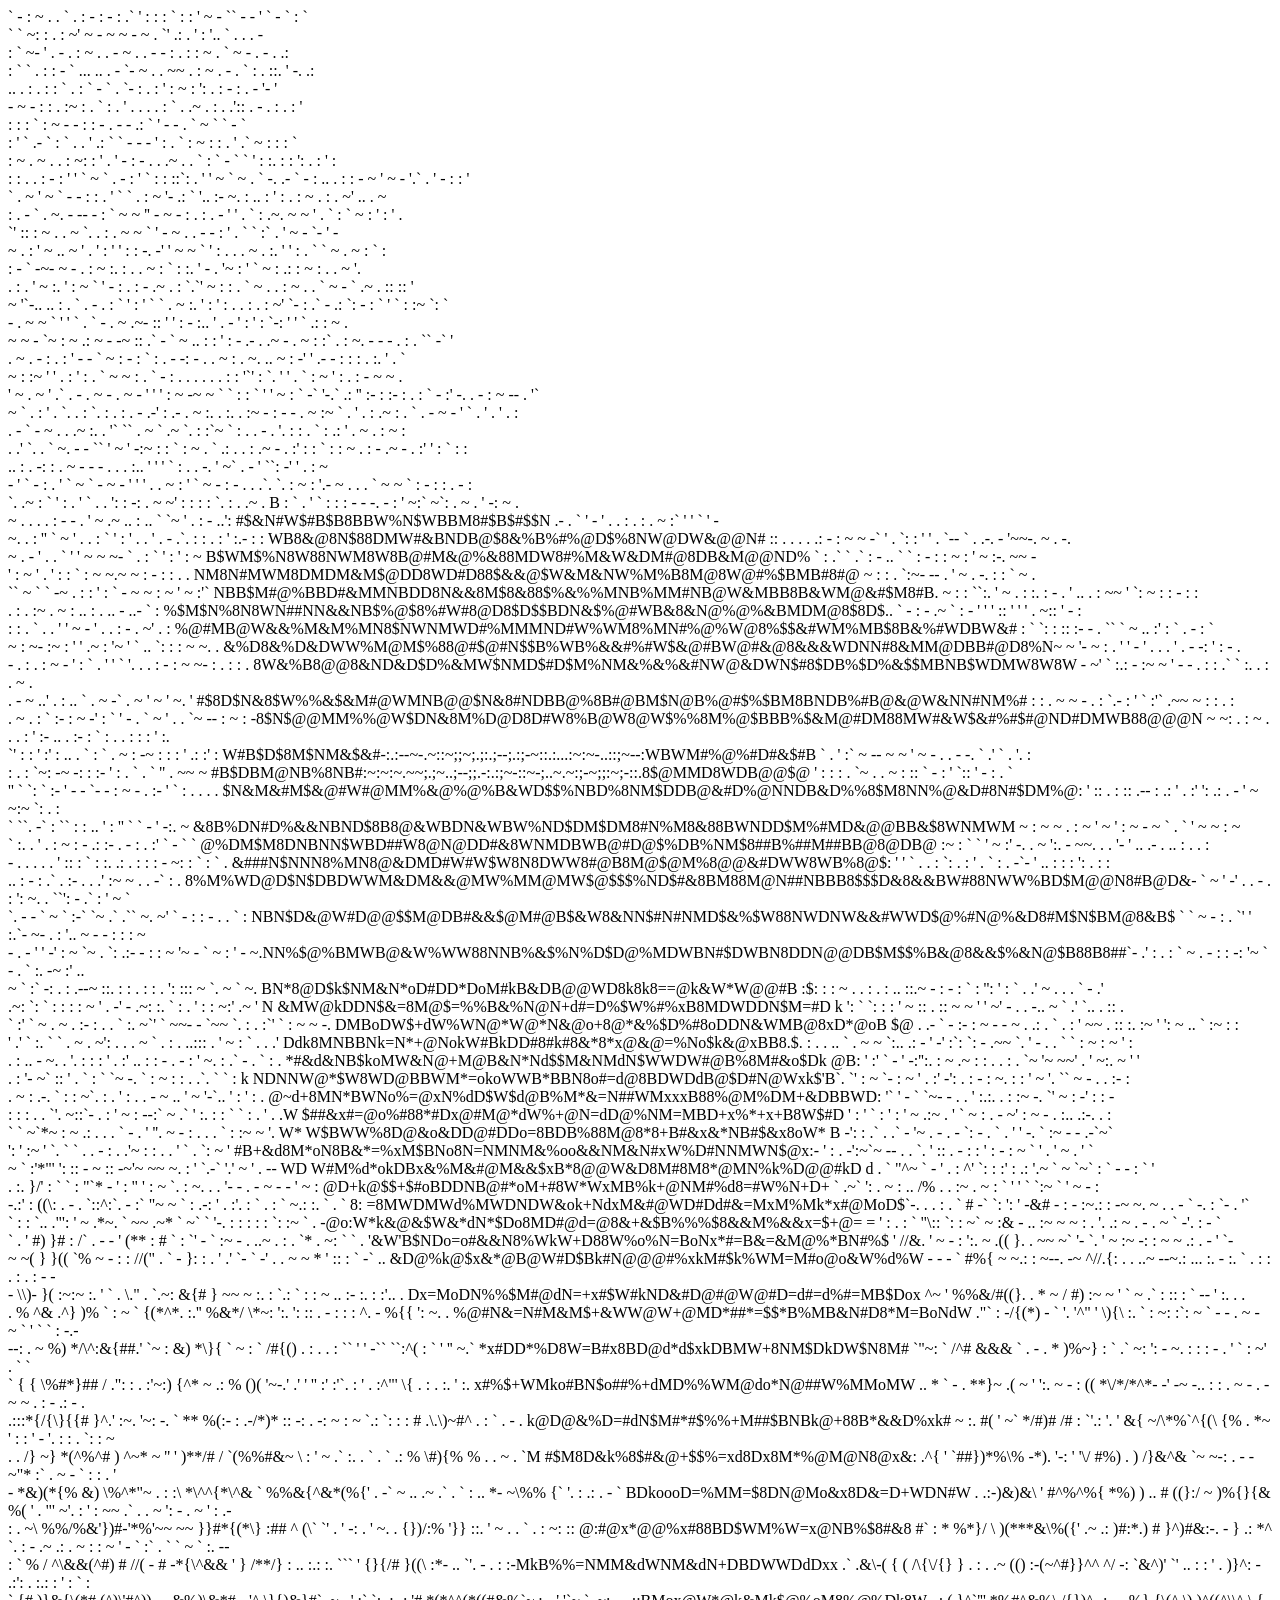
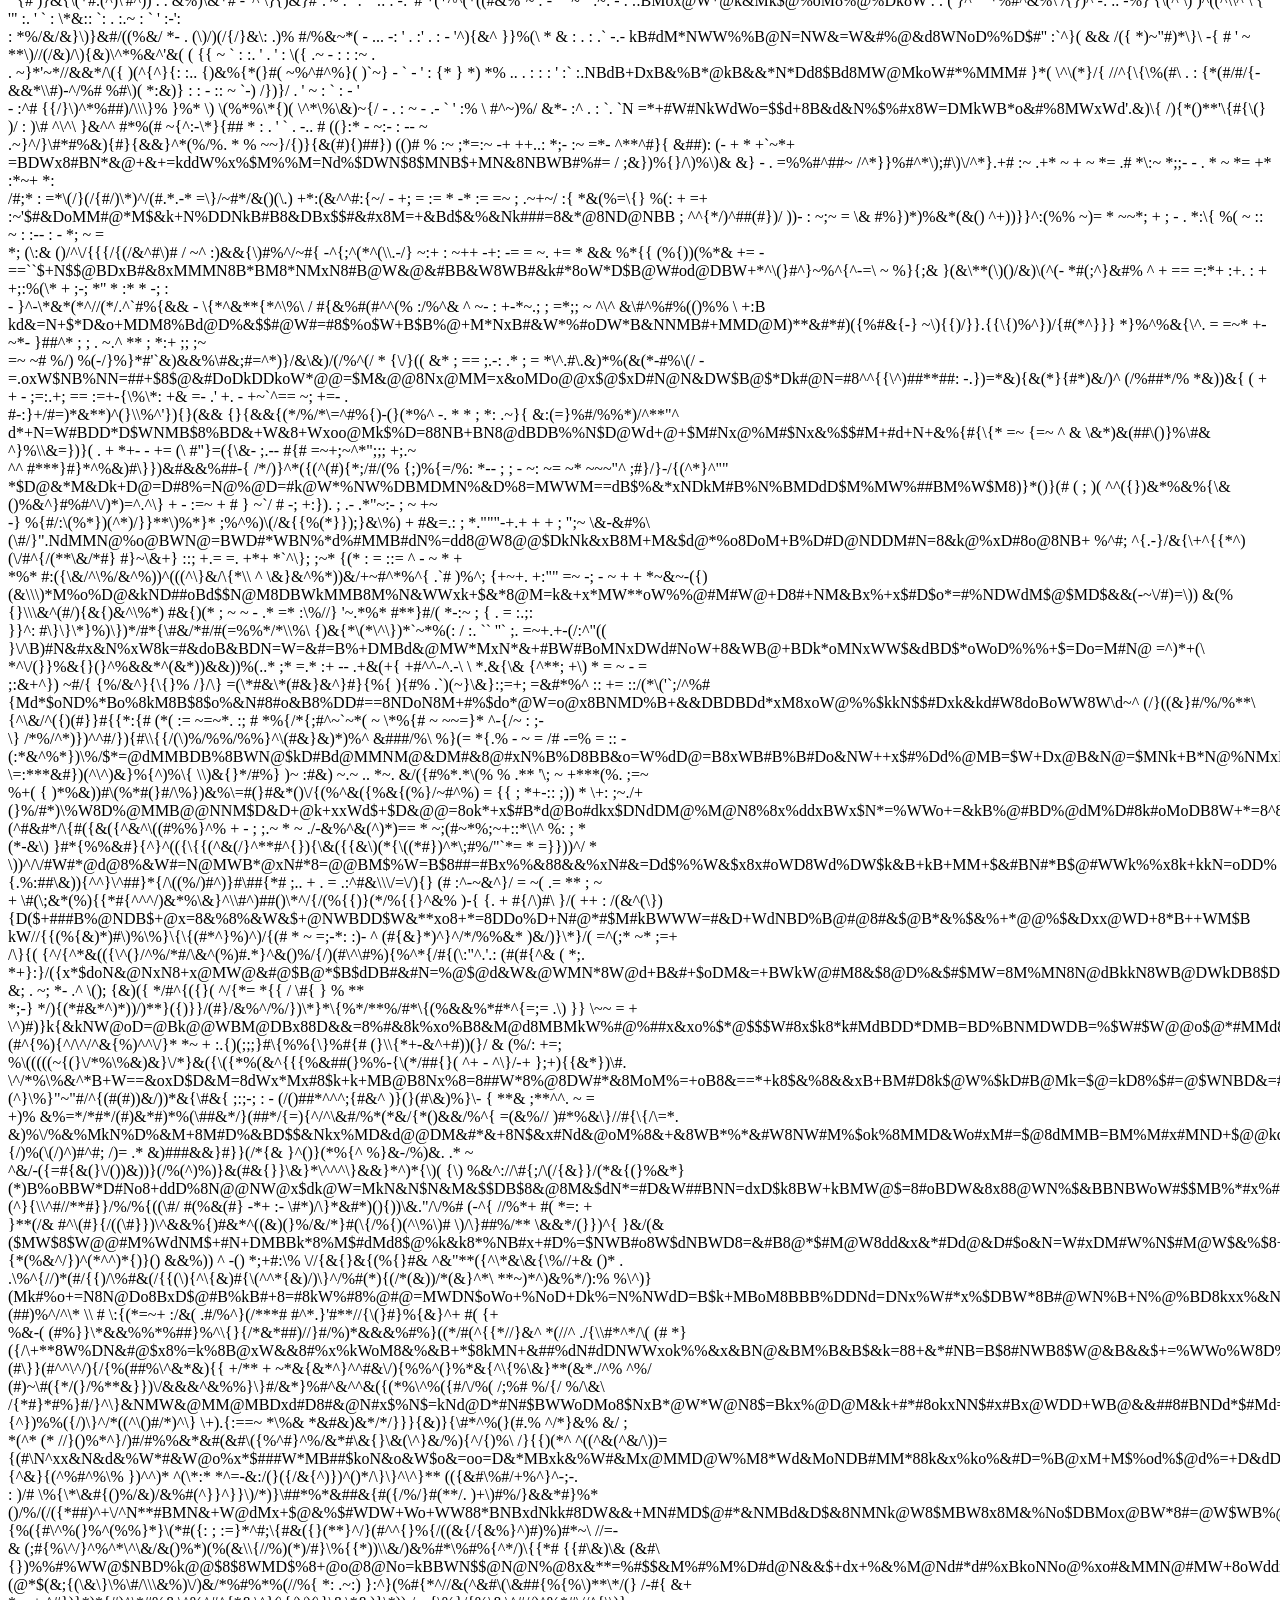
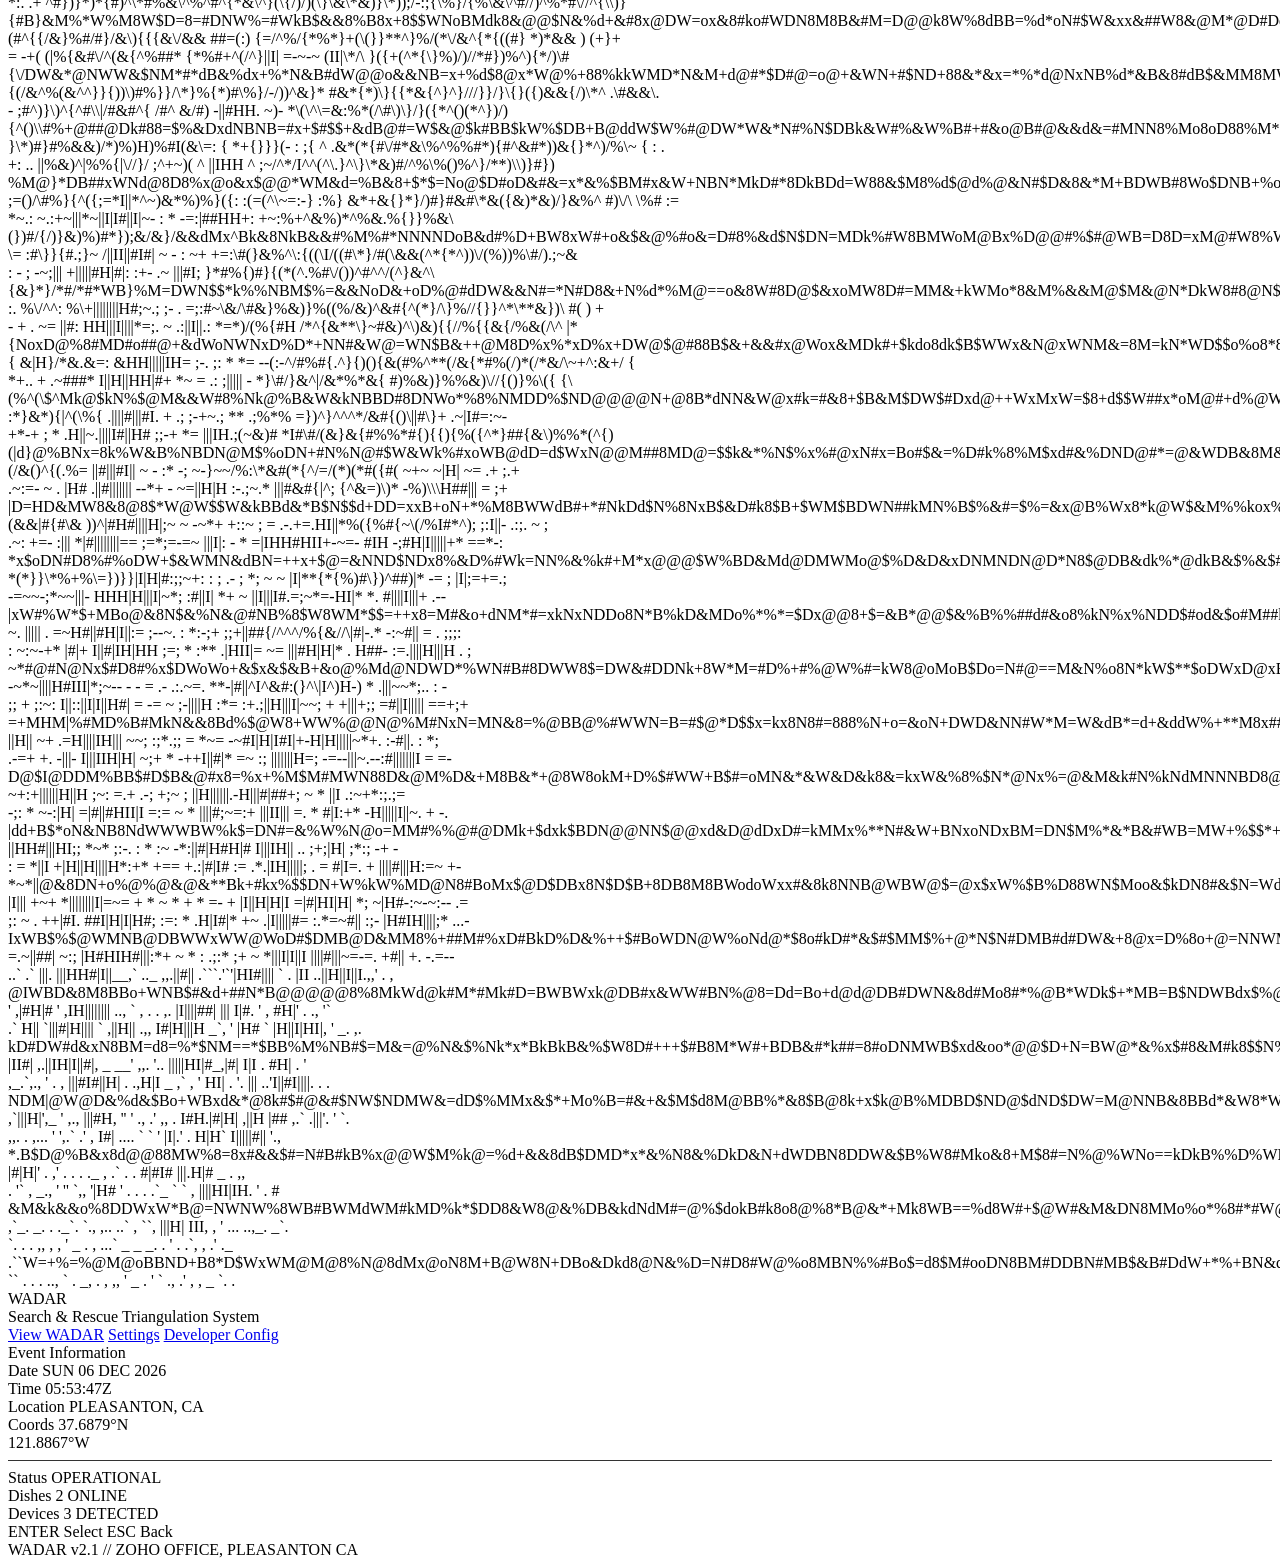
==== frontend/templates/landing.html @ 41d6954e "add person draft" ====
<!DOCTYPE html>
<html lang="en">
<head>
<meta charset="UTF-8">
<meta name="viewport" content="width=device-width, initial-scale=1.0">
<title>WADAR // SEARCH & RESCUE</title>
<link rel="stylesheet" href="{{ url_for('static', filename='landing.css') }}">
</head>
<body>
<div class="crt">

<div class="landing">
  <!-- ASCII SCENE — full background layer -->
  <div class="scene-bg boot-fade" id="b-art">
    <div class="ascii-scene" id="ascii-scene"></div>
  </div>

  <div class="header boot-fade" id="b-header">
    <div class="title">WADAR</div>
    <div class="subtitle">Search &amp; Rescue Triangulation System</div>
  </div>

  <div class="main">
    <div class="menu-left boot-fade" id="b-menu">
      <a class="menu-item active" href="/wadar">View WADAR</a>
      <a class="menu-item" href="#">Settings</a>
      <a class="menu-item" href="#">Developer Config</a>
    </div>

    <div style="flex:1"></div>

    <div class="panel-right boot-fade" id="b-info">
      <div class="info-panel">
        <div class="info-panel-title">Event Information</div>
        <div class="info-row">
          <span class="label">Date</span>
          <span class="value" id="info-date">--</span>
        </div>
        <div class="info-row">
          <span class="label">Time</span>
          <span class="value" id="info-time">--:--:--Z</span>
        </div>
        <div class="info-row">
          <span class="label">Location</span>
          <span class="value" id="info-loc">--</span>
        </div>
        <div class="info-row">
          <span class="label">Coords</span>
          <span class="value">37.6879&deg;N</span>
        </div>
        <div class="info-row">
          <span class="label"></span>
          <span class="value">121.8867&deg;W</span>
        </div>
        <div class="info-row" style="margin-top: 8px; padding-top: 8px; border-top: 1px solid #333;">
          <span class="label">Status</span>
          <span class="value" id="info-status">STANDBY</span>
        </div>
        <div class="info-row">
          <span class="label">Dishes</span>
          <span class="value">2 ONLINE</span>
        </div>
        <div class="info-row">
          <span class="label">Devices</span>
          <span class="value" id="info-devices">--</span>
        </div>
      </div>
    </div>
  </div>

  <div class="bottom-bar boot-fade" id="b-bottom">
    <div>
      <span class="action"><span class="key">ENTER</span> Select</span>
      <span class="action"><span class="key">ESC</span> Back</span>
    </div>
    <div>WADAR v2.1 // ZOHO OFFICE, PLEASANTON CA</div>
  </div>
</div>

</div>

<script>
/* ============================================================
   FOREST SCENE — individual pine trees placed across viewport
   Each tree is a triangle of foliage on a thick trunk.
   ============================================================ */
var FIRE_CHARS     = ['^','*','~','"',"'",'`','.'];
var FIRE_COLORS    = ['fc0','fc1','fc2','fc3','fc4'];
var NEEDLE_CHARS   = ['{','}','(',')','/','\\','^','*','%','&','#'];
var NEEDLE_CLASSES = ['n0','n1','n2','n3','n4','n5'];
var TRUNK_CHARS    = ['|','H','#','|','|','|','I','|'];
var TRUNK_CLASSES  = ['t0','t1','t2','t3','t4'];
var GROUND_CHARS   = ['.','.',',',',','_','.','`',"'"];
var SKY_CHARS    = ['.','.',':',':','-','~','`',"'",' ',' ',' '];
var SKY_DENSE    = ['.',':',';','-','~','=','+','*'];
var SKY_CLASSES  = ['sky0','sky1','sky2','sky3','sky4','sky5','sky6','sky7','sky8','sky9','sky10','sky11','sky12','sky13','sky14'];
var CHAR_DENSE   = ['@','#','M','W','N','%','&','$','8','B','D'];
var CHAR_MED     = ['=','+','*','x','o','k','d'];
var CHAR_LIGHT   = [':',';','.','~','-'];

function pick(arr) { return arr[Math.floor(Math.random() * arr.length)]; }

function skyClass(row, totalRows) {
  var t = row / totalRows;
  var idx = Math.floor(t * SKY_CLASSES.length);
  if (idx >= SKY_CLASSES.length) idx = SKY_CLASSES.length - 1;
  return SKY_CLASSES[idx];
}

/* ============================================================
   FIREFIGHTER CHARACTER — 3 shapes: helmet, head, body
   All defined as ellipses with center, radii, and row range.
   Painted onto grid after trees. Body extends off-screen bottom.
   ============================================================ */
function buildCharacter(W, totalRows, grid) {
  var cx = Math.floor(W / 2); // center x

  // --- BODY (shoulders) — wide, extends off bottom ---
  // Trapezoid: narrow at neck, widens to shoulders, goes off screen
  var bodyTopRow = Math.floor(totalRows * 0.58);
  var bodyNeckW = 18; // half-width at neck
  var bodyShoulderW = 65; // half-width at full shoulder
  var bodyWidenRows = 25; // rows to go from neck to full width

  for (var r = bodyTopRow; r < totalRows; r++) {
    var rowInBody = r - bodyTopRow;
    var t = Math.min(rowInBody / bodyWidenRows, 1);
    // Ease out for natural shoulder curve
    var ease = 1 - (1 - t) * (1 - t);
    var halfW = Math.floor(bodyNeckW + (bodyShoulderW - bodyNeckW) * ease);

    for (var dc = -halfW; dc <= halfW; dc++) {
      var col = cx + dc;
      if (col >= 0 && col < W) {
        // Slight edge fade
        var edgeDist = Math.abs(dc) / halfW;
        if (edgeDist < 0.95 || Math.random() < 0.6) {
          grid[r][col] = 'C'; // character
        }
      }
    }
  }

  // --- HEAD — large oval ---
  var headCY = Math.floor(totalRows * 0.42);
  var headRX = 28; // horizontal radius
  var headRY = 22; // vertical radius

  for (var r = headCY - headRY; r <= headCY + headRY; r++) {
    if (r < 0 || r >= totalRows) continue;
    var dy = (r - headCY) / headRY;
    var xExtent = Math.floor(headRX * Math.sqrt(Math.max(0, 1 - dy * dy)));

    for (var dc = -xExtent; dc <= xExtent; dc++) {
      var col = cx + dc;
      if (col >= 0 && col < W) {
        var edgeDist = Math.abs(dc) / (xExtent || 1);
        if (edgeDist < 0.92 || Math.random() < 0.5) {
          grid[r][col] = 'C';
        }
      }
    }
  }

  // --- NECK connecting head to body ---
  var neckTop = headCY + headRY - 3;
  var neckBot = bodyTopRow + 2;
  var neckHalfW = 12;
  for (var r = neckTop; r <= neckBot; r++) {
    if (r < 0 || r >= totalRows) continue;
    for (var dc = -neckHalfW; dc <= neckHalfW; dc++) {
      var col = cx + dc;
      if (col >= 0 && col < W) {
        grid[r][col] = 'C';
      }
    }
  }

  // --- HELMET — wider flat oval sitting on top of head ---
  var helmetCY = headCY - headRY + 6; // overlaps top of head
  var helmetRX = 36; // wider than head
  var helmetRY = 10; // flatter

  for (var r = helmetCY - helmetRY; r <= helmetCY + helmetRY; r++) {
    if (r < 0 || r >= totalRows) continue;
    var dy = (r - helmetCY) / helmetRY;
    var xExtent = Math.floor(helmetRX * Math.sqrt(Math.max(0, 1 - dy * dy)));

    // Flatten the bottom — make helmet brim wider at bottom half
    if (dy > 0) {
      xExtent = Math.floor(xExtent * 1.15);
    }

    for (var dc = -xExtent; dc <= xExtent; dc++) {
      var col = cx + dc;
      if (col >= 0 && col < W) {
        grid[r][col] = 'H'; // helmet (denser fill)
      }
    }
  }

  // --- HELMET BRIM — a thin wide band at the bottom of helmet ---
  var brimRow = helmetCY + helmetRY - 2;
  var brimHalfW = Math.floor(helmetRX * 1.2);
  for (var dr = 0; dr < 3; dr++) {
    var r = brimRow + dr;
    if (r < 0 || r >= totalRows) continue;
    // Brim tapers slightly
    var w = brimHalfW - dr * 3;
    for (var dc = -w; dc <= w; dc++) {
      var col = cx + dc;
      if (col >= 0 && col < W) {
        grid[r][col] = 'H';
      }
    }
  }

  // --- VISOR LINE — horizontal detail across helmet ---
  var visorRow = helmetCY + 2;
  var visorHalfW = Math.floor(helmetRX * 0.7);
  for (var dr = 0; dr < 2; dr++) {
    var r = visorRow + dr;
    if (r >= 0 && r < totalRows) {
      for (var dc = -visorHalfW; dc <= visorHalfW; dc++) {
        var col = cx + dc;
        if (col >= 0 && col < W) {
          grid[r][col] = 'V'; // visor detail
        }
      }
    }
  }
}

function buildScene() {
  var el = document.getElementById('ascii-scene');
  el.innerHTML = '';

  var fontSize = 7;
  var lineHeight = fontSize * 1.05;
  var charWidth = fontSize * 0.6;
  var W = Math.ceil(window.innerWidth / charWidth) + 10;
  var totalRows = Math.ceil(window.innerHeight / lineHeight) + 5;

  // Generate individual trees with varied sizes and positions
  // Each tree: { x: center col, topRow: where tip starts, height: total rows, trunkWidth: 2-4 }
  var trees = [];
  var numTrees = Math.floor(W / 8) + 5;
  for (var i = 0; i < numTrees; i++) {
    var x = Math.floor(Math.random() * W);
    // Vary tree height — taller trees reach higher on screen
    var h = Math.floor(Math.random() * 38) + 30; // 30-68 rows tall
    var canopyH = Math.floor(h * 0.7);
    var trunkH = h - canopyH;
    var trunkW = Math.floor(Math.random() * 2) + 3; // 3-5 chars wide
    // Bottom of tree sits in the lower portion of the screen
    var bottomRow = totalRows - Math.floor(Math.random() * 6) - 2;
    var topRow = bottomRow - h;
    // Max canopy width at base of canopy (widest point)
    var maxCanopyW = Math.floor(canopyH * 0.8) + 5;

    trees.push({
      x: x,
      topRow: topRow,
      canopyH: canopyH,
      trunkH: trunkH,
      trunkW: trunkW,
      maxCanopyW: maxCanopyW,
      bottomRow: bottomRow
    });
  }

  trees.sort(function(a, b) { return a.topRow - b.topRow; });

  // Build full grid first so character can overlay trees
  var grid = [];
  for (var r = 0; r < totalRows; r++) {
    grid[r] = new Array(W);
    for (var c = 0; c < W; c++) grid[r][c] = null;
  }

  // Paint trees onto grid
  for (var r = 0; r < totalRows; r++) {
    for (var ti = 0; ti < trees.length; ti++) {
      var t = trees[ti];
      if (r < t.topRow || r > t.bottomRow) continue;

      var rowInTree = r - t.topRow;

      if (rowInTree < t.canopyH) {
        var progress = rowInTree / t.canopyH;
        var layerWave = Math.sin(rowInTree * 1.2) * 1.5;
        var halfW = Math.floor((progress * t.maxCanopyW) / 2 + layerWave);
        if (halfW < 1) halfW = 1;

        // Top 3 rows of each tree = fire tip
        var isTip = rowInTree < 3;

        for (var dc = -halfW; dc <= halfW; dc++) {
          var col = t.x + dc;
          if (col >= 0 && col < W) {
            var edgeDist = halfW > 0 ? Math.abs(dc) / halfW : 0;
            var density = 0.9 - edgeDist * 0.5;
            if (Math.random() < density) {
              grid[r][col] = isTip ? 'F' : 'N';
            }
          }
        }
      } else {
        // Trunk zone — thick vertical trunk
        var halfT = Math.floor(t.trunkW / 2);
        for (var dc = -halfT; dc <= halfT; dc++) {
          var col = t.x + dc;
          if (col >= 0 && col < W) {
            grid[r][col] = 'T'; // trunk
          }
        }
      }
    }

  } // end tree row loop

  // Paint firefighter character on top of trees
  buildCharacter(W, totalRows, grid);

  // Render grid to HTML
  for (var r = 0; r < totalRows; r++) {
    var div = document.createElement('div');
    var isGround = r >= totalRows - 6;
    var cls = isGround ? 'gnd' : skyClass(r, totalRows);

    var html = '';
    var c = 0;
    while (c < W) {
      var ch = grid[r][c];
      if (ch === 'H') {
        // Helmet — densest fill
        var start = c;
        while (c < W && grid[r][c] === 'H') c++;
        for (var j = 0; j < c - start; j++) {
          html += '<span class="char-h">' + pick(CHAR_DENSE) + '</span>';
        }
      } else if (ch === 'V') {
        // Visor detail line
        var start = c;
        while (c < W && grid[r][c] === 'V') c++;
        for (var j = 0; j < c - start; j++) {
          html += '<span class="char-v">' + pick(CHAR_LIGHT) + '</span>';
        }
      } else if (ch === 'C') {
        // Body/head — dark silhouette
        var start = c;
        while (c < W && grid[r][c] === 'C') c++;
        for (var j = 0; j < c - start; j++) {
          html += '<span class="char-b">' + ((Math.random() > 0.25) ? pick(CHAR_DENSE) : pick(CHAR_MED)) + '</span>';
        }
      } else if (ch === 'F') {
        var start = c;
        while (c < W && grid[r][c] === 'F') c++;
        for (var j = 0; j < c - start; j++) {
          html += '<span class="fire">' + pick(FIRE_CHARS) + '</span>';
        }
      } else if (ch === 'N') {
        var start = c;
        while (c < W && grid[r][c] === 'N') c++;
        for (var j = 0; j < c - start; j++) {
          html += '<span class="' + pick(NEEDLE_CLASSES) + '">' + pick(NEEDLE_CHARS) + '</span>';
        }
      } else if (ch === 'T') {
        var start = c;
        while (c < W && grid[r][c] === 'T') c++;
        for (var j = 0; j < c - start; j++) {
          html += '<span class="' + pick(TRUNK_CLASSES) + '">' + pick(TRUNK_CHARS) + '</span>';
        }
      } else {
        if (isGround) {
          html += (Math.random() < 0.4) ?
            '<span class="gnd">' + pick(GROUND_CHARS) + '</span>' :
            '<span class="gnd"> </span>';
        } else {
          var t = r / totalRows;
          var skyDensity = 0.15 + t * 0.5;
          if (Math.random() < skyDensity) {
            var skyChar = (t > 0.6) ? pick(SKY_DENSE) : pick(SKY_CHARS);
            html += '<span class="' + cls + '">' + skyChar + '</span>';
          } else {
            html += '<span class="' + cls + '"> </span>';
          }
        }
        c++;
      }
    }

    div.innerHTML = html;
    el.appendChild(div);
  }
}

buildScene();

/* Animate fire tips */
function animateFire() {
  var cells = document.querySelectorAll('.fire');
  for (var i = 0; i < cells.length; i++) {
    var s = cells[i];
    s.textContent = pick(FIRE_CHARS);
    s.className = 'fire ' + pick(FIRE_COLORS);
  }
  setTimeout(animateFire, 150);
}
animateFire();

/* Clock */
function updateInfo() {
  var now = new Date();
  var h = String(now.getUTCHours()).padStart(2, '0');
  var m = String(now.getUTCMinutes()).padStart(2, '0');
  var s = String(now.getUTCSeconds()).padStart(2, '0');
  document.getElementById('info-time').textContent = h + ':' + m + ':' + s + 'Z';

  var days = ['SUN','MON','TUE','WED','THU','FRI','SAT'];
  var months = ['JAN','FEB','MAR','APR','MAY','JUN','JUL','AUG','SEP','OCT','NOV','DEC'];
  document.getElementById('info-date').textContent =
    days[now.getUTCDay()] + ' ' +
    String(now.getUTCDate()).padStart(2,'0') + ' ' +
    months[now.getUTCMonth()] + ' ' +
    now.getUTCFullYear();

  document.getElementById('info-loc').textContent = 'PLEASANTON, CA';
}

/* Boot */
var bootOrder = ['b-art', 'b-header', 'b-menu', 'b-info', 'b-bottom'];
var bootDelay = 200;

document.fonts.ready.then(function() {
  bootOrder.forEach(function(id, i) {
    setTimeout(function() {
      document.getElementById(id).classList.add('visible');
    }, i * bootDelay);
  });

  setTimeout(function() {
    updateInfo();
    setInterval(updateInfo, 1000);
    document.getElementById('info-status').textContent = 'OPERATIONAL';
    document.getElementById('info-devices').textContent = '3 DETECTED';
  }, bootOrder.length * bootDelay + 200);
});

/* Keyboard navigation */
var menuItems = document.querySelectorAll('.menu-item');
var menuIdx = 0;

function setActiveMenu(idx) {
  menuItems.forEach(function(item) { item.classList.remove('active'); });
  menuIdx = idx;
  menuItems[menuIdx].classList.add('active');
}

document.addEventListener('keydown', function(e) {
  if (e.key === 'ArrowDown') {
    e.preventDefault();
    setActiveMenu(Math.min(menuIdx + 1, menuItems.length - 1));
  } else if (e.key === 'ArrowUp') {
    e.preventDefault();
    setActiveMenu(Math.max(menuIdx - 1, 0));
  } else if (e.key === 'Enter') {
    menuItems[menuIdx].click();
  }
});

</script>
</body>
</html>
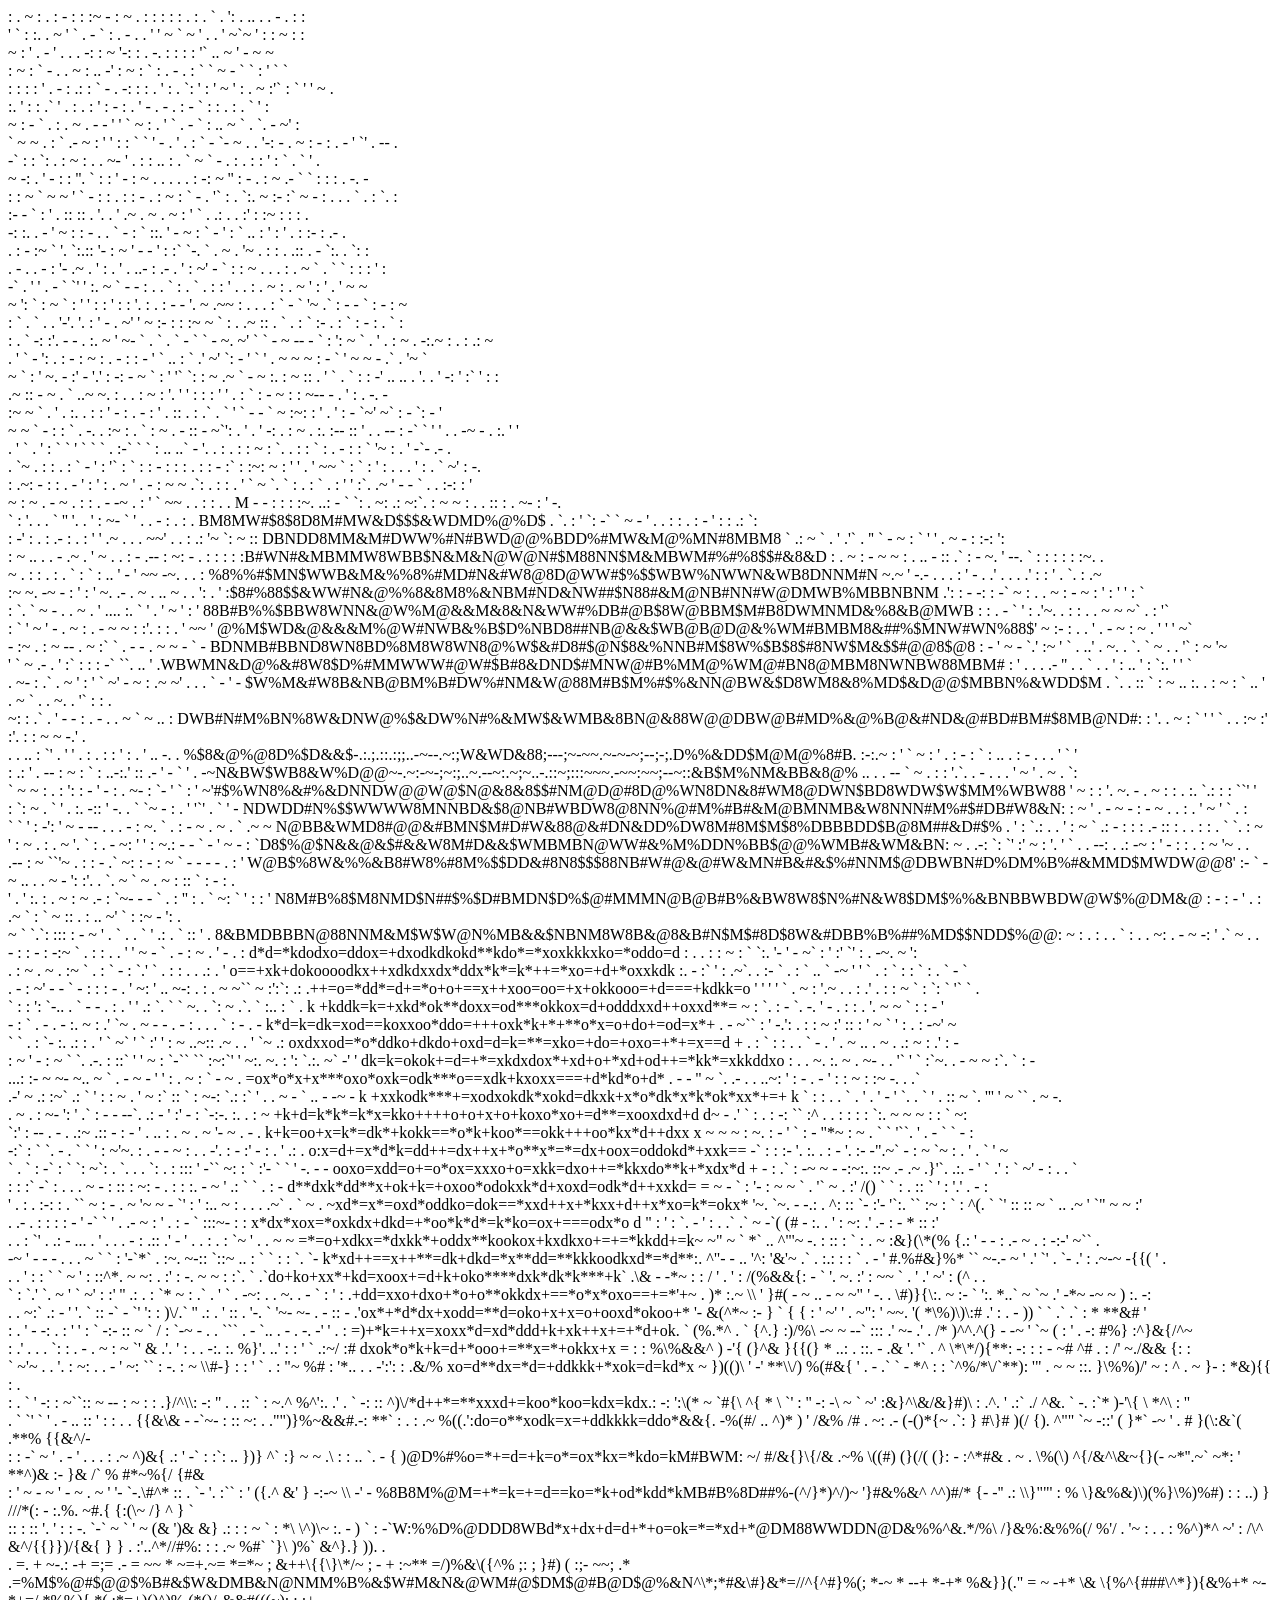
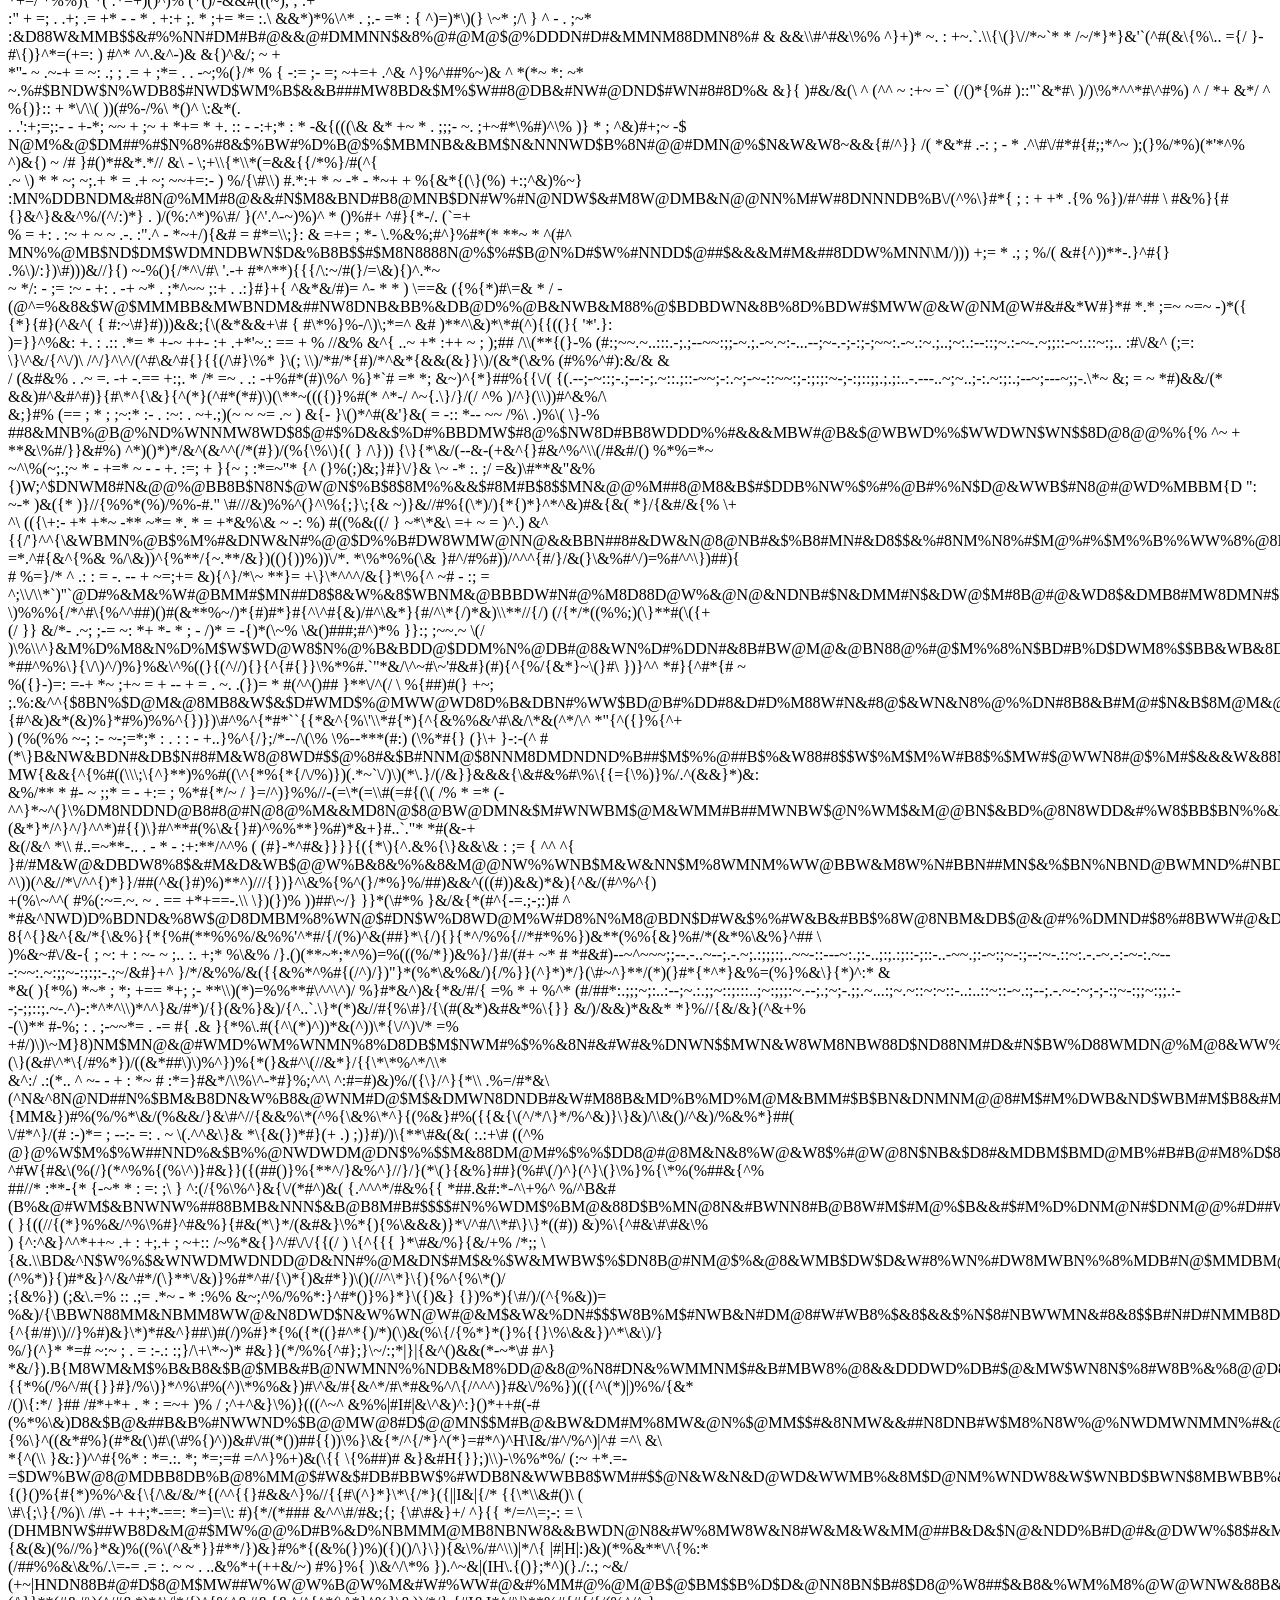
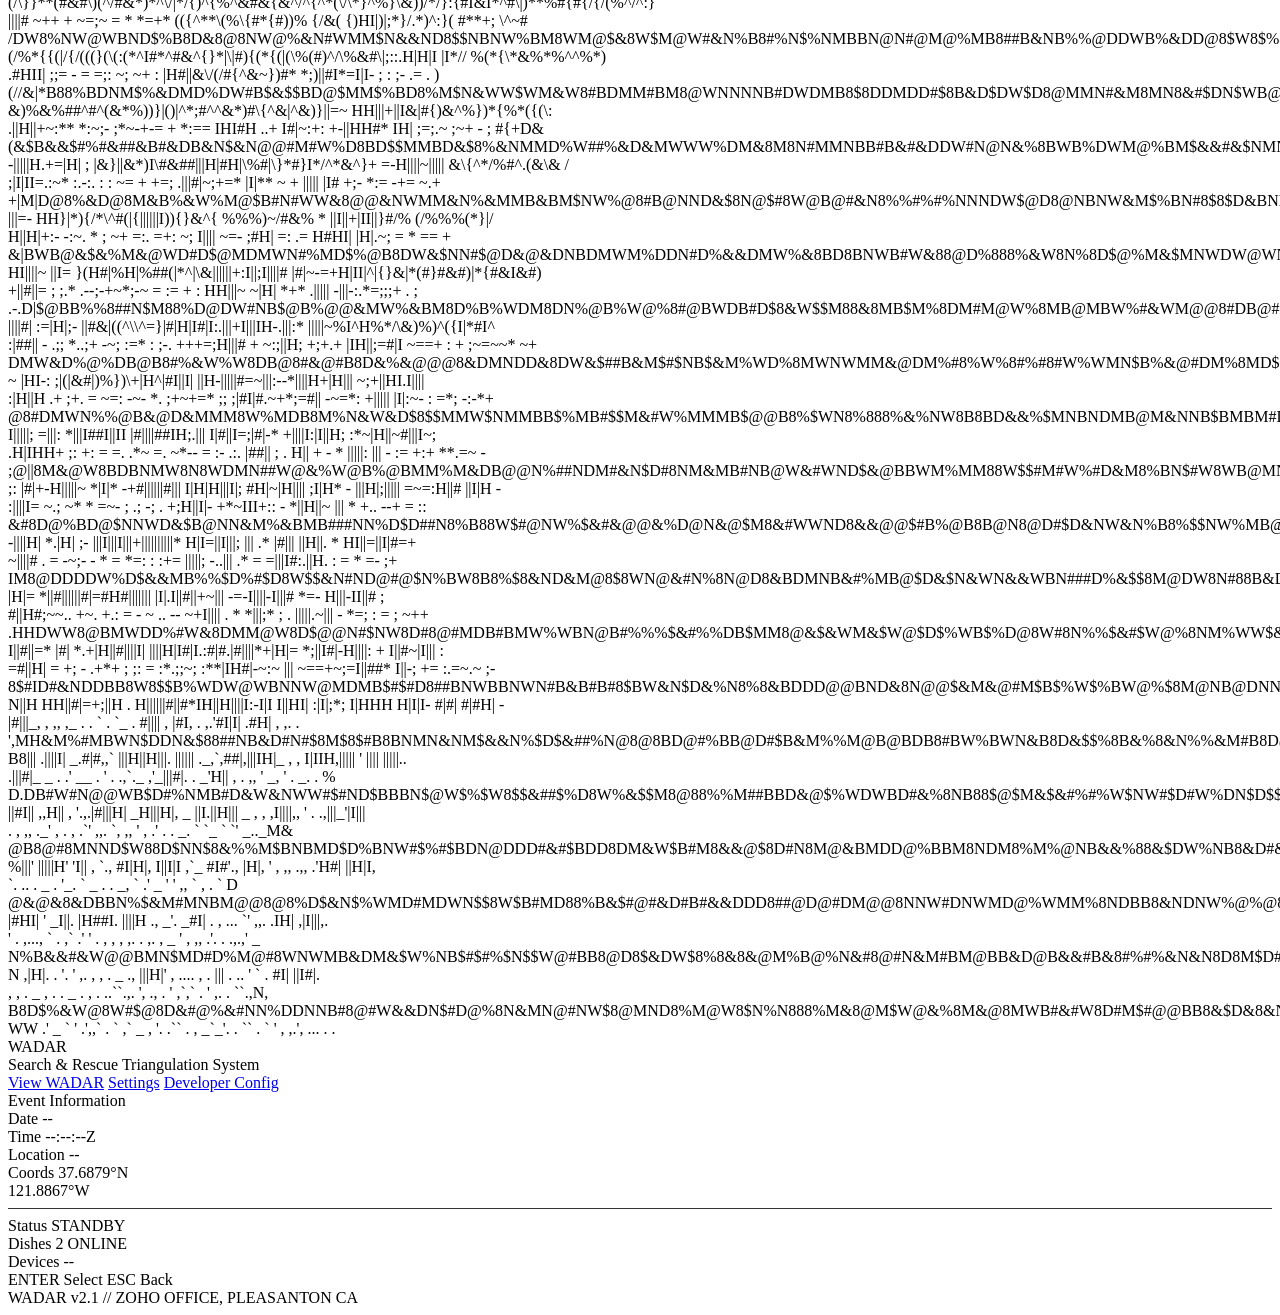
==== commit daff5fd4: "firefighter w/ flashlight draft" ====
--- a/frontend/templates/landing.html
+++ b/frontend/templates/landing.html
@@ -13,6 +13,7 @@
   <!-- ASCII SCENE — full background layer -->
   <div class="scene-bg boot-fade" id="b-art">
     <div class="ascii-scene" id="ascii-scene"></div>
+    <div class="ascii-scene" id="beam-layer"></div>
   </div>
 
   <div class="header boot-fade" id="b-header">
@@ -112,57 +113,70 @@
    All defined as ellipses with center, radii, and row range.
    Painted onto grid after trees. Body extends off-screen bottom.
    ============================================================ */
+function paintEllipse(grid, cx, cy, rx, ry, val, W, totalRows, edgeFade) {
+  for (var r = cy - ry; r <= cy + ry; r++) {
+    if (r < 0 || r >= totalRows) continue;
+    var dy = (r - cy) / ry;
+    var xExt = Math.floor(rx * Math.sqrt(Math.max(0, 1 - dy * dy)));
+    for (var dc = -xExt; dc <= xExt; dc++) {
+      var col = cx + dc;
+      if (col >= 0 && col < W) {
+        if (edgeFade) {
+          var ed = Math.abs(dc) / (xExt || 1);
+          if (ed > 0.93 && Math.random() > 0.5) continue;
+        }
+        grid[r][col] = val;
+      }
+    }
+  }
+}
+
 function buildCharacter(W, totalRows, grid) {
-  var cx = Math.floor(W / 2); // center x
-
-  // --- BODY (shoulders) — wide, extends off bottom ---
-  // Trapezoid: narrow at neck, widens to shoulders, goes off screen
+  var cx = Math.floor(W / 2);
+
+  // Key positions
+  var headCY = Math.floor(totalRows * 0.42);
+  var headRX = 28;
+  var headRY = 22;
   var bodyTopRow = Math.floor(totalRows * 0.58);
-  var bodyNeckW = 18; // half-width at neck
-  var bodyShoulderW = 65; // half-width at full shoulder
-  var bodyWidenRows = 25; // rows to go from neck to full width
+  var helmetCY = headCY - headRY + 6;
+  var helmetRX = 36;
+  var helmetRY = 10;
+
+  // === 1. BODY — turnout coat (painted first, bottom layer) ===
+  var bodyNeckW = 18;
+  var bodyShoulderW = 65;
+  var bodyWidenRows = 25;
+  // Reflective stripe rows (relative to bodyTopRow)
+  var stripe1 = 10;
+  var stripe2 = 22;
 
   for (var r = bodyTopRow; r < totalRows; r++) {
     var rowInBody = r - bodyTopRow;
     var t = Math.min(rowInBody / bodyWidenRows, 1);
-    // Ease out for natural shoulder curve
     var ease = 1 - (1 - t) * (1 - t);
     var halfW = Math.floor(bodyNeckW + (bodyShoulderW - bodyNeckW) * ease);
+
+    // Determine what part of coat this row is
+    var isStripe = (rowInBody >= stripe1 && rowInBody < stripe1 + 2) ||
+                   (rowInBody >= stripe2 && rowInBody < stripe2 + 2);
 
     for (var dc = -halfW; dc <= halfW; dc++) {
       var col = cx + dc;
       if (col >= 0 && col < W) {
-        // Slight edge fade
         var edgeDist = Math.abs(dc) / halfW;
-        if (edgeDist < 0.95 || Math.random() < 0.6) {
-          grid[r][col] = 'C'; // character
-        }
-      }
-    }
-  }
-
-  // --- HEAD — large oval ---
-  var headCY = Math.floor(totalRows * 0.42);
-  var headRX = 28; // horizontal radius
-  var headRY = 22; // vertical radius
-
-  for (var r = headCY - headRY; r <= headCY + headRY; r++) {
-    if (r < 0 || r >= totalRows) continue;
-    var dy = (r - headCY) / headRY;
-    var xExtent = Math.floor(headRX * Math.sqrt(Math.max(0, 1 - dy * dy)));
-
-    for (var dc = -xExtent; dc <= xExtent; dc++) {
-      var col = cx + dc;
-      if (col >= 0 && col < W) {
-        var edgeDist = Math.abs(dc) / (xExtent || 1);
-        if (edgeDist < 0.92 || Math.random() < 0.5) {
-          grid[r][col] = 'C';
-        }
-      }
-    }
-  }
-
-  // --- NECK connecting head to body ---
+        if (edgeDist > 0.95 && Math.random() > 0.6) continue;
+
+        if (isStripe) {
+          grid[r][col] = 'S'; // reflective stripe
+        } else {
+          grid[r][col] = 'K'; // coat
+        }
+      }
+    }
+  }
+
+  // === 2. NECK — shadowed skin ===
   var neckTop = headCY + headRY - 3;
   var neckBot = bodyTopRow + 2;
   var neckHalfW = 12;
@@ -171,51 +185,46 @@
     for (var dc = -neckHalfW; dc <= neckHalfW; dc++) {
       var col = cx + dc;
       if (col >= 0 && col < W) {
-        grid[r][col] = 'C';
-      }
-    }
-  }
-
-  // --- HELMET — wider flat oval sitting on top of head ---
-  var helmetCY = headCY - headRY + 6; // overlaps top of head
-  var helmetRX = 36; // wider than head
-  var helmetRY = 10; // flatter
-
+        grid[r][col] = 'n'; // neck
+      }
+    }
+  }
+
+  // === 4. HEAD — face/skin ===
+  paintEllipse(grid, cx, headCY, headRX, headRY, 'F', W, totalRows, true);
+
+  // === 5. HELMET — dark red, on top of everything ===
+  // Main dome
   for (var r = helmetCY - helmetRY; r <= helmetCY + helmetRY; r++) {
     if (r < 0 || r >= totalRows) continue;
     var dy = (r - helmetCY) / helmetRY;
-    var xExtent = Math.floor(helmetRX * Math.sqrt(Math.max(0, 1 - dy * dy)));
-
-    // Flatten the bottom — make helmet brim wider at bottom half
-    if (dy > 0) {
-      xExtent = Math.floor(xExtent * 1.15);
-    }
-
-    for (var dc = -xExtent; dc <= xExtent; dc++) {
+    var xExt = Math.floor(helmetRX * Math.sqrt(Math.max(0, 1 - dy * dy)));
+    if (dy > 0) xExt = Math.floor(xExt * 1.15);
+
+    for (var dc = -xExt; dc <= xExt; dc++) {
       var col = cx + dc;
       if (col >= 0 && col < W) {
-        grid[r][col] = 'H'; // helmet (denser fill)
-      }
-    }
-  }
-
-  // --- HELMET BRIM — a thin wide band at the bottom of helmet ---
+        grid[r][col] = 'H'; // helmet
+      }
+    }
+  }
+
+  // Brim — wider, darker band
   var brimRow = helmetCY + helmetRY - 2;
   var brimHalfW = Math.floor(helmetRX * 1.2);
   for (var dr = 0; dr < 3; dr++) {
     var r = brimRow + dr;
     if (r < 0 || r >= totalRows) continue;
-    // Brim tapers slightly
     var w = brimHalfW - dr * 3;
     for (var dc = -w; dc <= w; dc++) {
       var col = cx + dc;
       if (col >= 0 && col < W) {
-        grid[r][col] = 'H';
-      }
-    }
-  }
-
-  // --- VISOR LINE — horizontal detail across helmet ---
+        grid[r][col] = 'B'; // brim
+      }
+    }
+  }
+
+  // Visor band
   var visorRow = helmetCY + 2;
   var visorHalfW = Math.floor(helmetRX * 0.7);
   for (var dr = 0; dr < 2; dr++) {
@@ -224,11 +233,29 @@
       for (var dc = -visorHalfW; dc <= visorHalfW; dc++) {
         var col = cx + dc;
         if (col >= 0 && col < W) {
-          grid[r][col] = 'V'; // visor detail
-        }
-      }
-    }
-  }
+          grid[r][col] = 'V'; // visor
+        }
+      }
+    }
+  }
+
+  // === 6. HELMET LIGHT — large bright block centered on helmet ===
+  var lightCY = helmetCY - 1;
+  var lightHalfW = 6;
+  var lightHalfH = 3;
+  for (var dr = -lightHalfH; dr <= lightHalfH; dr++) {
+    var r = lightCY + dr;
+    if (r < 0 || r >= totalRows) continue;
+    var w = lightHalfW - Math.abs(dr);
+    if (w < 3) w = 3;
+    for (var dc = -w; dc <= w; dc++) {
+      var col = cx + dc;
+      if (col >= 0 && col < W) {
+        grid[r][col] = 'L'; // light
+      }
+    }
+  }
+
 }
 
 function buildScene() {
@@ -301,7 +328,7 @@
             var edgeDist = halfW > 0 ? Math.abs(dc) / halfW : 0;
             var density = 0.9 - edgeDist * 0.5;
             if (Math.random() < density) {
-              grid[r][col] = isTip ? 'F' : 'N';
+              grid[r][col] = isTip ? 'f' : 'N';
             }
           }
         }
@@ -332,30 +359,82 @@
     var c = 0;
     while (c < W) {
       var ch = grid[r][c];
+      var HELM_CLS = ['helm0','helm1','helm2','helm3'];
+      var BRIM_CLS = ['brim0','brim1'];
+      var FACE_CLS = ['face0','face1','face2'];
+      var COAT_CLS = ['coat0','coat1','coat2','coat3'];
+      var GEAR_CLS = ['gear0','gear1'];
+
       if (ch === 'H') {
-        // Helmet — densest fill
         var start = c;
         while (c < W && grid[r][c] === 'H') c++;
         for (var j = 0; j < c - start; j++) {
-          html += '<span class="char-h">' + pick(CHAR_DENSE) + '</span>';
+          html += '<span class="' + pick(HELM_CLS) + '">' + pick(CHAR_DENSE) + '</span>';
+        }
+      } else if (ch === 'B') {
+        var start = c;
+        while (c < W && grid[r][c] === 'B') c++;
+        for (var j = 0; j < c - start; j++) {
+          html += '<span class="' + pick(BRIM_CLS) + '">' + pick(CHAR_DENSE) + '</span>';
+        }
+      } else if (ch === 'L') {
+        // Helmet light
+        var start = c;
+        while (c < W && grid[r][c] === 'L') c++;
+        for (var j = 0; j < c - start; j++) {
+          html += '<span class="hlight">' + pick(CHAR_DENSE) + '</span>';
         }
       } else if (ch === 'V') {
-        // Visor detail line
         var start = c;
         while (c < W && grid[r][c] === 'V') c++;
         for (var j = 0; j < c - start; j++) {
-          html += '<span class="char-v">' + pick(CHAR_LIGHT) + '</span>';
-        }
-      } else if (ch === 'C') {
-        // Body/head — dark silhouette
-        var start = c;
-        while (c < W && grid[r][c] === 'C') c++;
-        for (var j = 0; j < c - start; j++) {
-          html += '<span class="char-b">' + ((Math.random() > 0.25) ? pick(CHAR_DENSE) : pick(CHAR_MED)) + '</span>';
+          html += '<span class="visor">' + pick(CHAR_LIGHT) + '</span>';
+        }
+      } else if (ch === 'E') {
+        // Glasses
+        var start = c;
+        while (c < W && grid[r][c] === 'E') c++;
+        for (var j = 0; j < c - start; j++) {
+          html += '<span class="glasses">' + pick(CHAR_DENSE) + '</span>';
         }
       } else if (ch === 'F') {
+        // Face
         var start = c;
         while (c < W && grid[r][c] === 'F') c++;
+        for (var j = 0; j < c - start; j++) {
+          html += '<span class="' + pick(FACE_CLS) + '">' + pick(CHAR_MED) + '</span>';
+        }
+      } else if (ch === 'n') {
+        // Neck
+        var start = c;
+        while (c < W && grid[r][c] === 'n') c++;
+        for (var j = 0; j < c - start; j++) {
+          html += '<span class="neck0">' + pick(CHAR_MED) + '</span>';
+        }
+      } else if (ch === 'K') {
+        // Turnout coat
+        var start = c;
+        while (c < W && grid[r][c] === 'K') c++;
+        for (var j = 0; j < c - start; j++) {
+          html += '<span class="' + pick(COAT_CLS) + '">' + pick(CHAR_DENSE) + '</span>';
+        }
+      } else if (ch === 'S') {
+        // Reflective stripe
+        var start = c;
+        while (c < W && grid[r][c] === 'S') c++;
+        for (var j = 0; j < c - start; j++) {
+          html += '<span class="stripe">' + pick(CHAR_LIGHT) + '</span>';
+        }
+      } else if (ch === 'G') {
+        // Gear / dark equipment
+        var start = c;
+        while (c < W && grid[r][c] === 'G') c++;
+        for (var j = 0; j < c - start; j++) {
+          html += '<span class="' + pick(GEAR_CLS) + '">' + pick(CHAR_DENSE) + '</span>';
+        }
+      } else if (ch === 'f') {
+        var start = c;
+        while (c < W && grid[r][c] === 'f') c++;
         for (var j = 0; j < c - start; j++) {
           html += '<span class="fire">' + pick(FIRE_CHARS) + '</span>';
         }
@@ -397,6 +476,73 @@
 
 buildScene();
 
+/* ============================================================
+   FLASHLIGHT BEAM — sweeps left and right from helmet
+   ============================================================ */
+var beamCanvas = document.getElementById('beam-canvas');
+var beamCtx = beamCanvas.getContext('2d');
+var beamAngle = 0;
+var beamDir = 1;
+var beamSpeed = 0.008;
+var beamMaxAngle = 0.6; // radians, ~35 degrees each side
+
+function resizeBeam() {
+  beamCanvas.width = window.innerWidth;
+  beamCanvas.height = window.innerHeight;
+}
+resizeBeam();
+window.addEventListener('resize', resizeBeam);
+
+function drawBeam() {
+  var w = beamCanvas.width;
+  var h = beamCanvas.height;
+  beamCtx.clearRect(0, 0, w, h);
+
+  // Light origin — center of helmet, roughly 30% from top
+  var originX = w / 2;
+  var originY = h * 0.22;
+
+  // Beam direction — sweeps left/right
+  beamAngle += beamSpeed * beamDir;
+  if (beamAngle > beamMaxAngle) { beamAngle = beamMaxAngle; beamDir = -1; }
+  if (beamAngle < -beamMaxAngle) { beamAngle = -beamMaxAngle; beamDir = 1; }
+
+  // Draw a cone of light
+  var beamLen = Math.max(w, h) * 1.5;
+  var spread = 0.12; // half-angle of beam cone in radians
+
+  var angle = -Math.PI / 2 + beamAngle; // -PI/2 is straight up, we want mostly upward
+  // Actually the beam should go upward and outward from the helmet
+  // Let's make it point slightly upward from horizontal
+  angle = -0.3 + beamAngle; // mostly horizontal, slight upward tilt
+
+  var leftAngle = angle - spread;
+  var rightAngle = angle + spread;
+
+  var grad = beamCtx.createRadialGradient(originX, originY, 0, originX, originY, beamLen * 0.6);
+  grad.addColorStop(0, 'rgba(255, 238, 136, 0.15)');
+  grad.addColorStop(0.3, 'rgba(255, 238, 136, 0.06)');
+  grad.addColorStop(1, 'rgba(255, 238, 136, 0)');
+
+  beamCtx.fillStyle = grad;
+  beamCtx.beginPath();
+  beamCtx.moveTo(originX, originY);
+  beamCtx.lineTo(
+    originX + Math.cos(leftAngle) * beamLen,
+    originY + Math.sin(leftAngle) * beamLen
+  );
+  beamCtx.lineTo(
+    originX + Math.cos(rightAngle) * beamLen,
+    originY + Math.sin(rightAngle) * beamLen
+  );
+  beamCtx.closePath();
+  beamCtx.fill();
+
+  requestAnimationFrame(drawBeam);
+}
+
+drawBeam();
+
 /* Animate fire tips */
 function animateFire() {
   var cells = document.querySelectorAll('.fire');
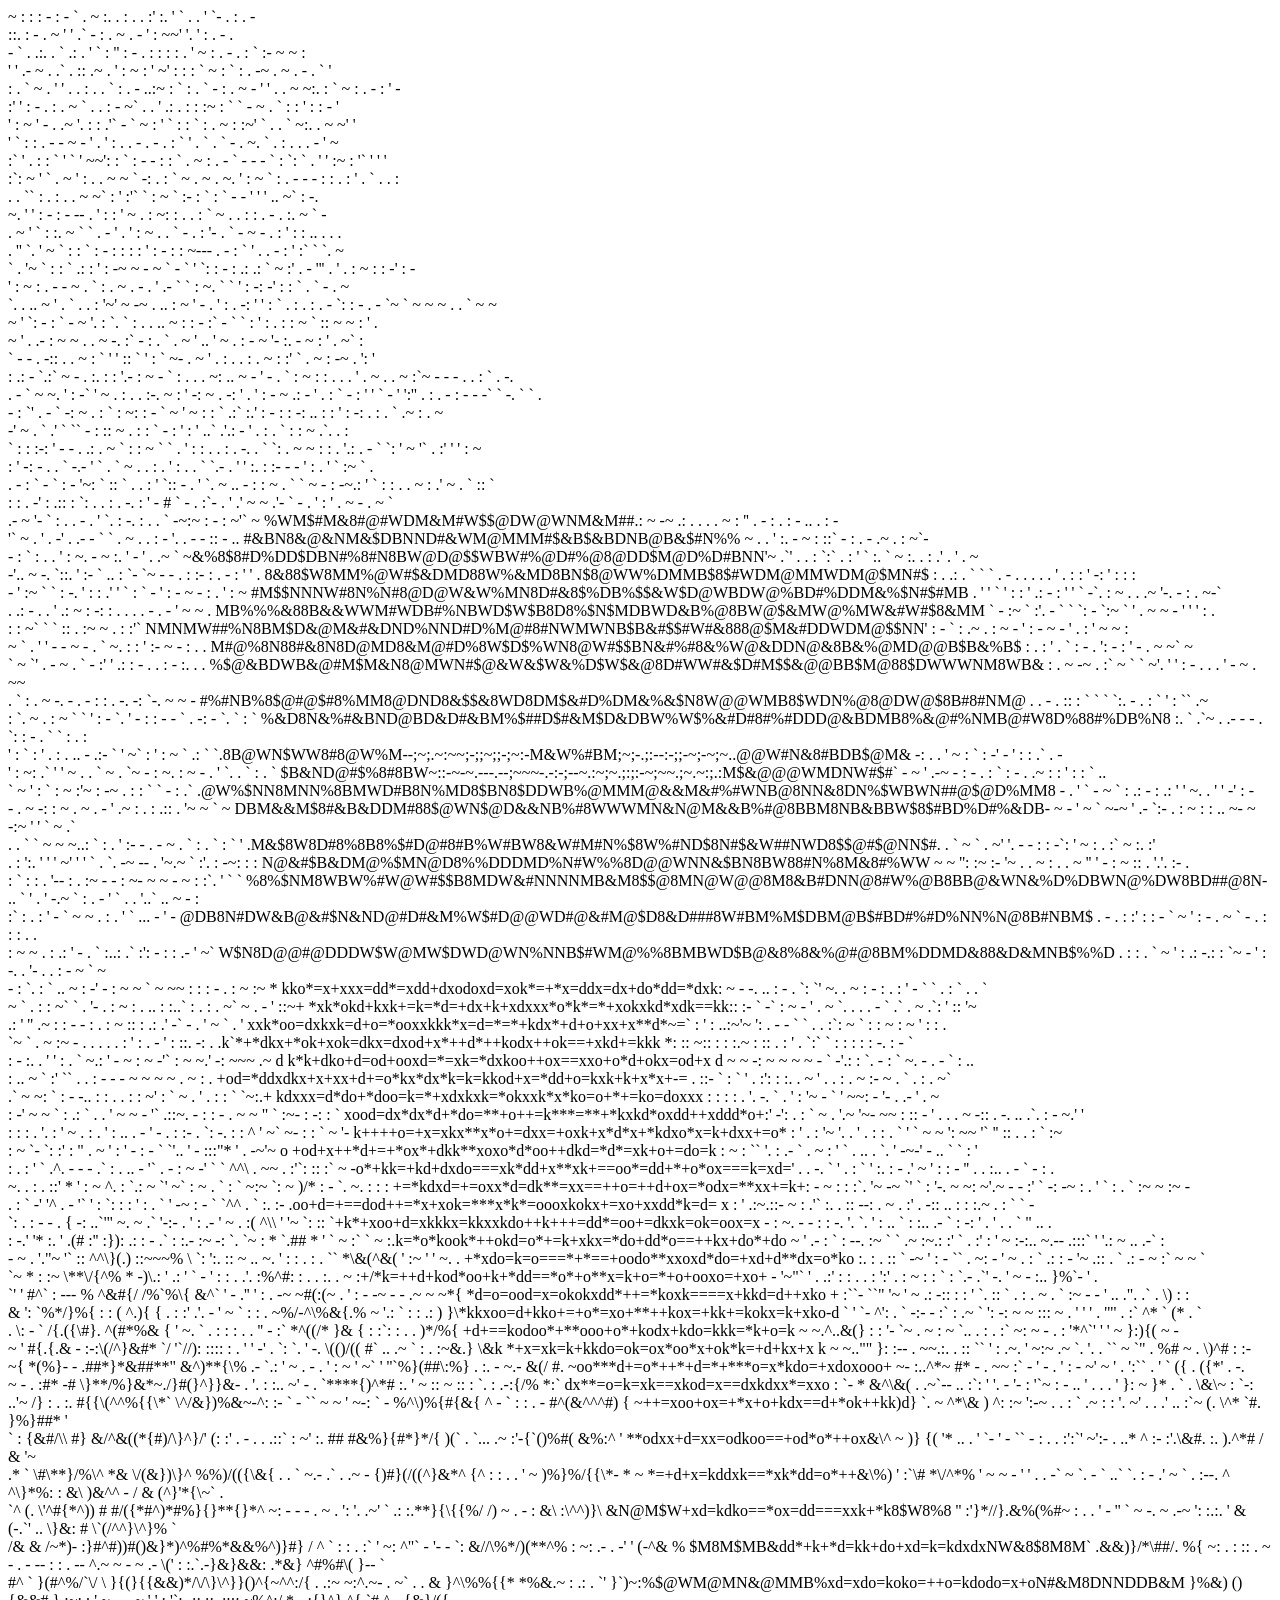
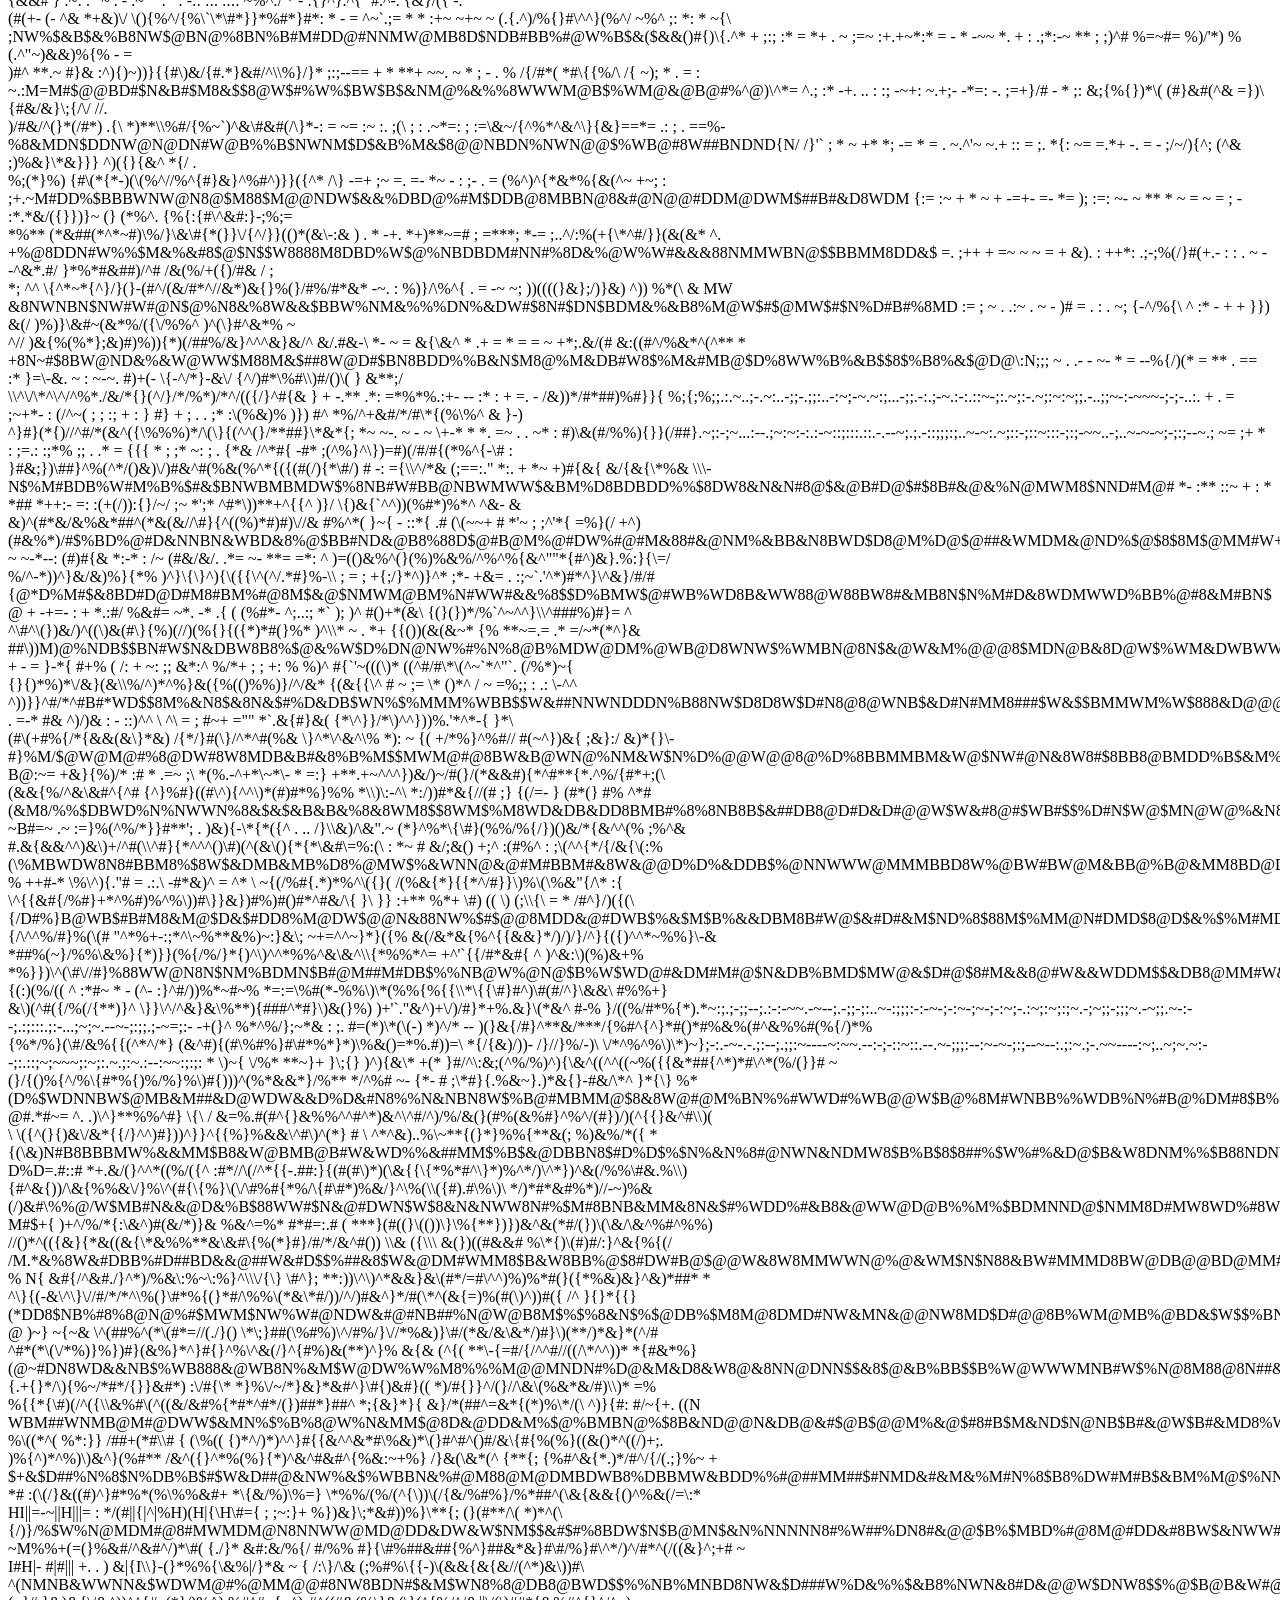
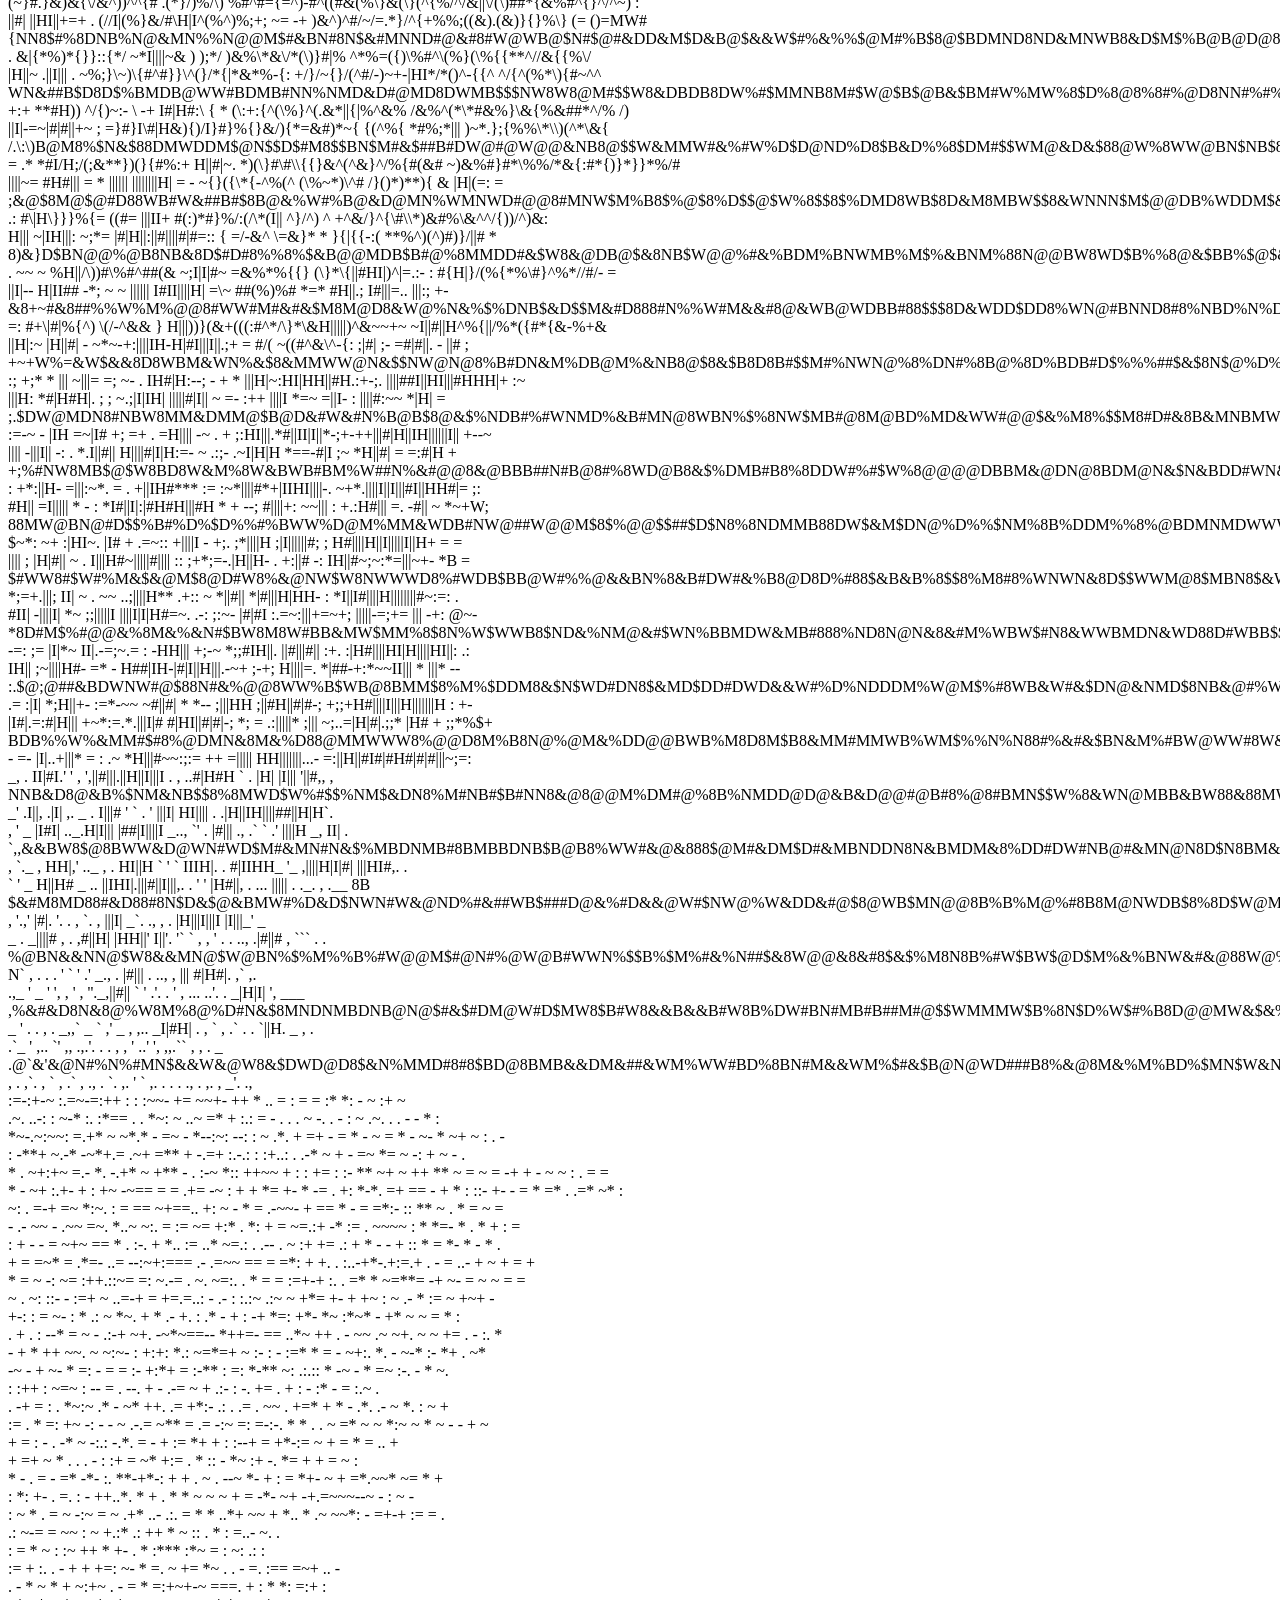
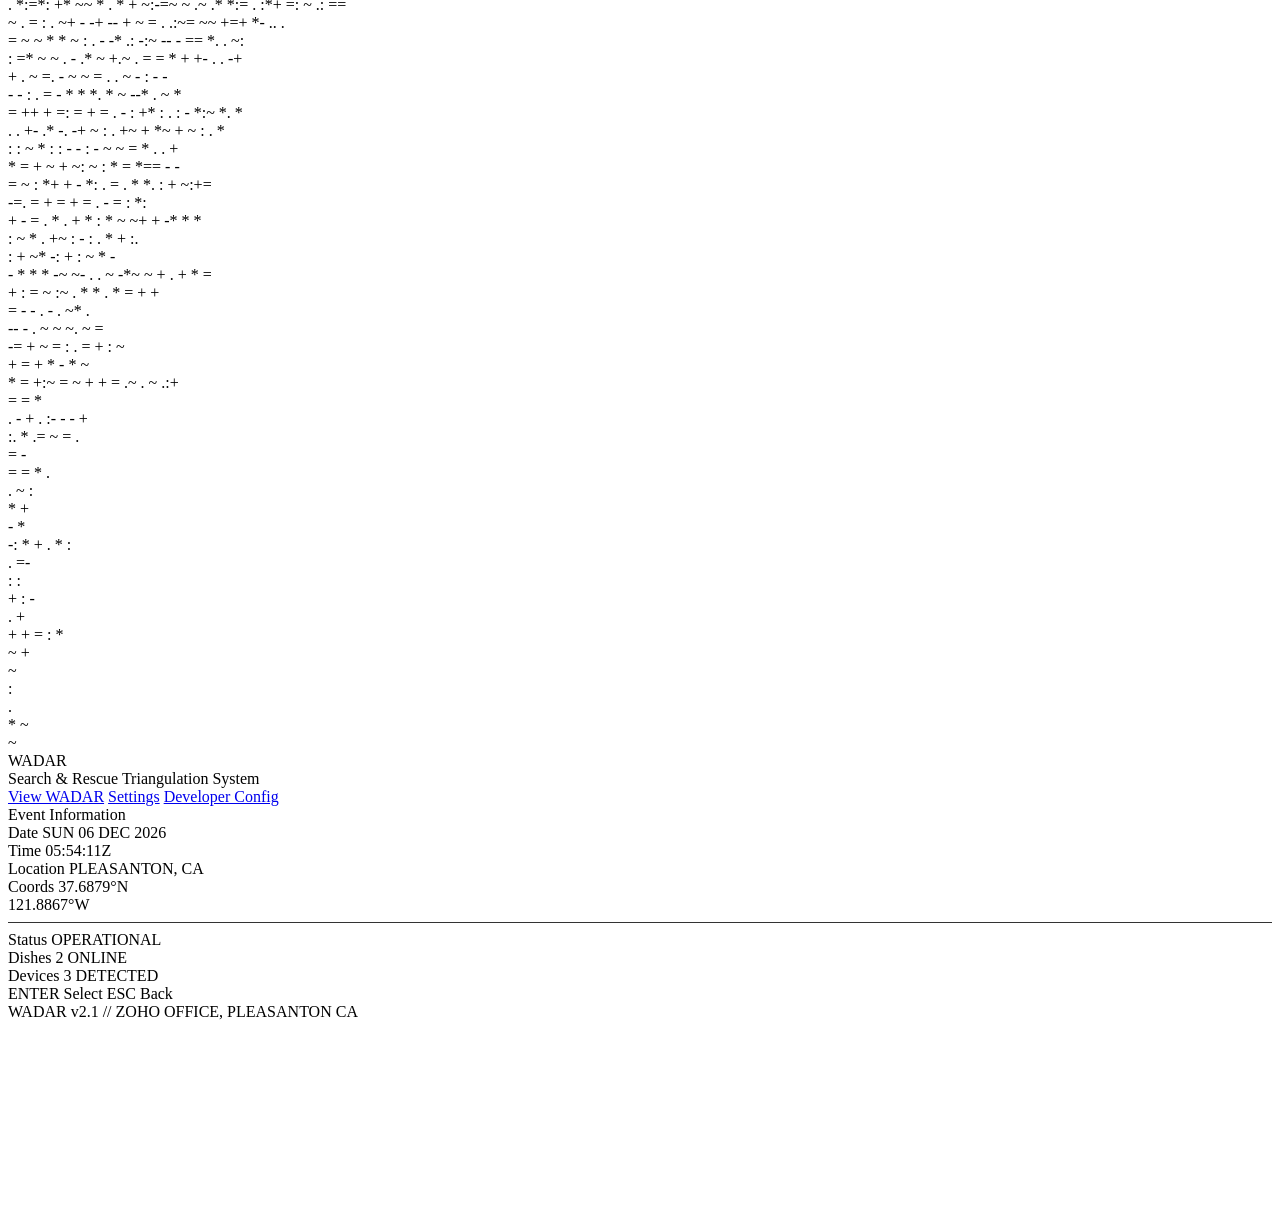
==== commit acdf0c91: "working firefighter" ====
--- a/frontend/templates/landing.html
+++ b/frontend/templates/landing.html
@@ -477,71 +477,80 @@
 buildScene();
 
 /* ============================================================
-   FLASHLIGHT BEAM — sweeps left and right from helmet
+   FLASHLIGHT BEAM — ASCII characters sweeping left/right
+   Renders into #beam-layer as a cone of bright chars.
    ============================================================ */
-var beamCanvas = document.getElementById('beam-canvas');
-var beamCtx = beamCanvas.getContext('2d');
+var beamLayer = document.getElementById('beam-layer');
+var BEAM_CHARS = ['.','*',':','+','=','~','-'];
+var BEAM_CLS = ['bm0','bm1','bm2','bm3','bm4','bm5'];
+
+// Scene dimensions (recalculate to match buildScene)
+var beamFontSize = 7;
+var beamLineH = beamFontSize * 1.05;
+var beamCharW = beamFontSize * 0.6;
+var beamCols = Math.ceil(window.innerWidth / beamCharW) + 10;
+var beamRows = Math.ceil(window.innerHeight / beamLineH) + 5;
+
 var beamAngle = 0;
 var beamDir = 1;
-var beamSpeed = 0.008;
-var beamMaxAngle = 0.6; // radians, ~35 degrees each side
-
-function resizeBeam() {
-  beamCanvas.width = window.innerWidth;
-  beamCanvas.height = window.innerHeight;
-}
-resizeBeam();
-window.addEventListener('resize', resizeBeam);
-
-function drawBeam() {
-  var w = beamCanvas.width;
-  var h = beamCanvas.height;
-  beamCtx.clearRect(0, 0, w, h);
-
-  // Light origin — center of helmet, roughly 30% from top
-  var originX = w / 2;
-  var originY = h * 0.22;
-
-  // Beam direction — sweeps left/right
+var beamSpeed = 0.04;
+var beamMaxAngle = 1.2; // wide sweep across entire screen
+
+// Origin of beam — helmet light position (matches buildCharacter)
+var beamOriginRow = Math.floor(beamRows * 0.42) - 22 + 6 - 1; // helmetCY
+var beamOriginCol = Math.floor(beamCols / 2);
+
+function renderBeam() {
   beamAngle += beamSpeed * beamDir;
   if (beamAngle > beamMaxAngle) { beamAngle = beamMaxAngle; beamDir = -1; }
   if (beamAngle < -beamMaxAngle) { beamAngle = -beamMaxAngle; beamDir = 1; }
 
-  // Draw a cone of light
-  var beamLen = Math.max(w, h) * 1.5;
-  var spread = 0.12; // half-angle of beam cone in radians
-
-  var angle = -Math.PI / 2 + beamAngle; // -PI/2 is straight up, we want mostly upward
-  // Actually the beam should go upward and outward from the helmet
-  // Let's make it point slightly upward from horizontal
-  angle = -0.3 + beamAngle; // mostly horizontal, slight upward tilt
-
-  var leftAngle = angle - spread;
-  var rightAngle = angle + spread;
-
-  var grad = beamCtx.createRadialGradient(originX, originY, 0, originX, originY, beamLen * 0.6);
-  grad.addColorStop(0, 'rgba(255, 238, 136, 0.15)');
-  grad.addColorStop(0.3, 'rgba(255, 238, 136, 0.06)');
-  grad.addColorStop(1, 'rgba(255, 238, 136, 0)');
-
-  beamCtx.fillStyle = grad;
-  beamCtx.beginPath();
-  beamCtx.moveTo(originX, originY);
-  beamCtx.lineTo(
-    originX + Math.cos(leftAngle) * beamLen,
-    originY + Math.sin(leftAngle) * beamLen
-  );
-  beamCtx.lineTo(
-    originX + Math.cos(rightAngle) * beamLen,
-    originY + Math.sin(rightAngle) * beamLen
-  );
-  beamCtx.closePath();
-  beamCtx.fill();
-
-  requestAnimationFrame(drawBeam);
-}
-
-drawBeam();
+  // Build a 2D array for the beam cone
+  var spread = 0.45; // half-angle of cone — wide beam
+  var angle = beamAngle; // 0 = straight down, negative = left, positive = right
+  var beamLen = beamRows; // max reach in rows (beam goes downward)
+
+  var lines = [];
+  for (var r = 0; r < beamRows; r++) {
+    var row = '';
+    for (var c = 0; c < beamCols; c++) {
+      var dr = r - beamOriginRow;
+      var dc = (c - beamOriginCol) * 0.5; // compress horizontal (chars are narrower than tall)
+      var dist = Math.sqrt(dr * dr + dc * dc);
+
+      if (dist < 3 || dr < 2) { row += ' '; continue; } // skip origin + above
+
+      // Angle from origin to this cell — atan2(dc, dr) so 0 = straight down
+      var cellAngle = Math.atan2(dc, dr);
+
+      // Check if inside beam cone
+      var diff = Math.abs(cellAngle - angle);
+      if (diff > Math.PI) diff = 2 * Math.PI - diff;
+
+      if (diff < spread && dist < beamLen) {
+        // Inside beam — brightness fades with distance and angle offset
+        var distT = dist / beamLen;
+        var angleT = diff / spread;
+        var brightness = (1 - distT) * (1 - angleT * angleT);
+
+        if (brightness > 0.02 && Math.random() < brightness * 0.8) {
+          var clsIdx = Math.min(Math.floor((1 - brightness) * BEAM_CLS.length), BEAM_CLS.length - 1);
+          row += '<span class="' + BEAM_CLS[clsIdx] + '">' + pick(BEAM_CHARS) + '</span>';
+        } else {
+          row += ' ';
+        }
+      } else {
+        row += ' ';
+      }
+    }
+    lines.push('<div>' + row + '</div>');
+  }
+
+  beamLayer.innerHTML = lines.join('');
+  setTimeout(renderBeam, 80);
+}
+
+renderBeam();
 
 /* Animate fire tips */
 function animateFire() {
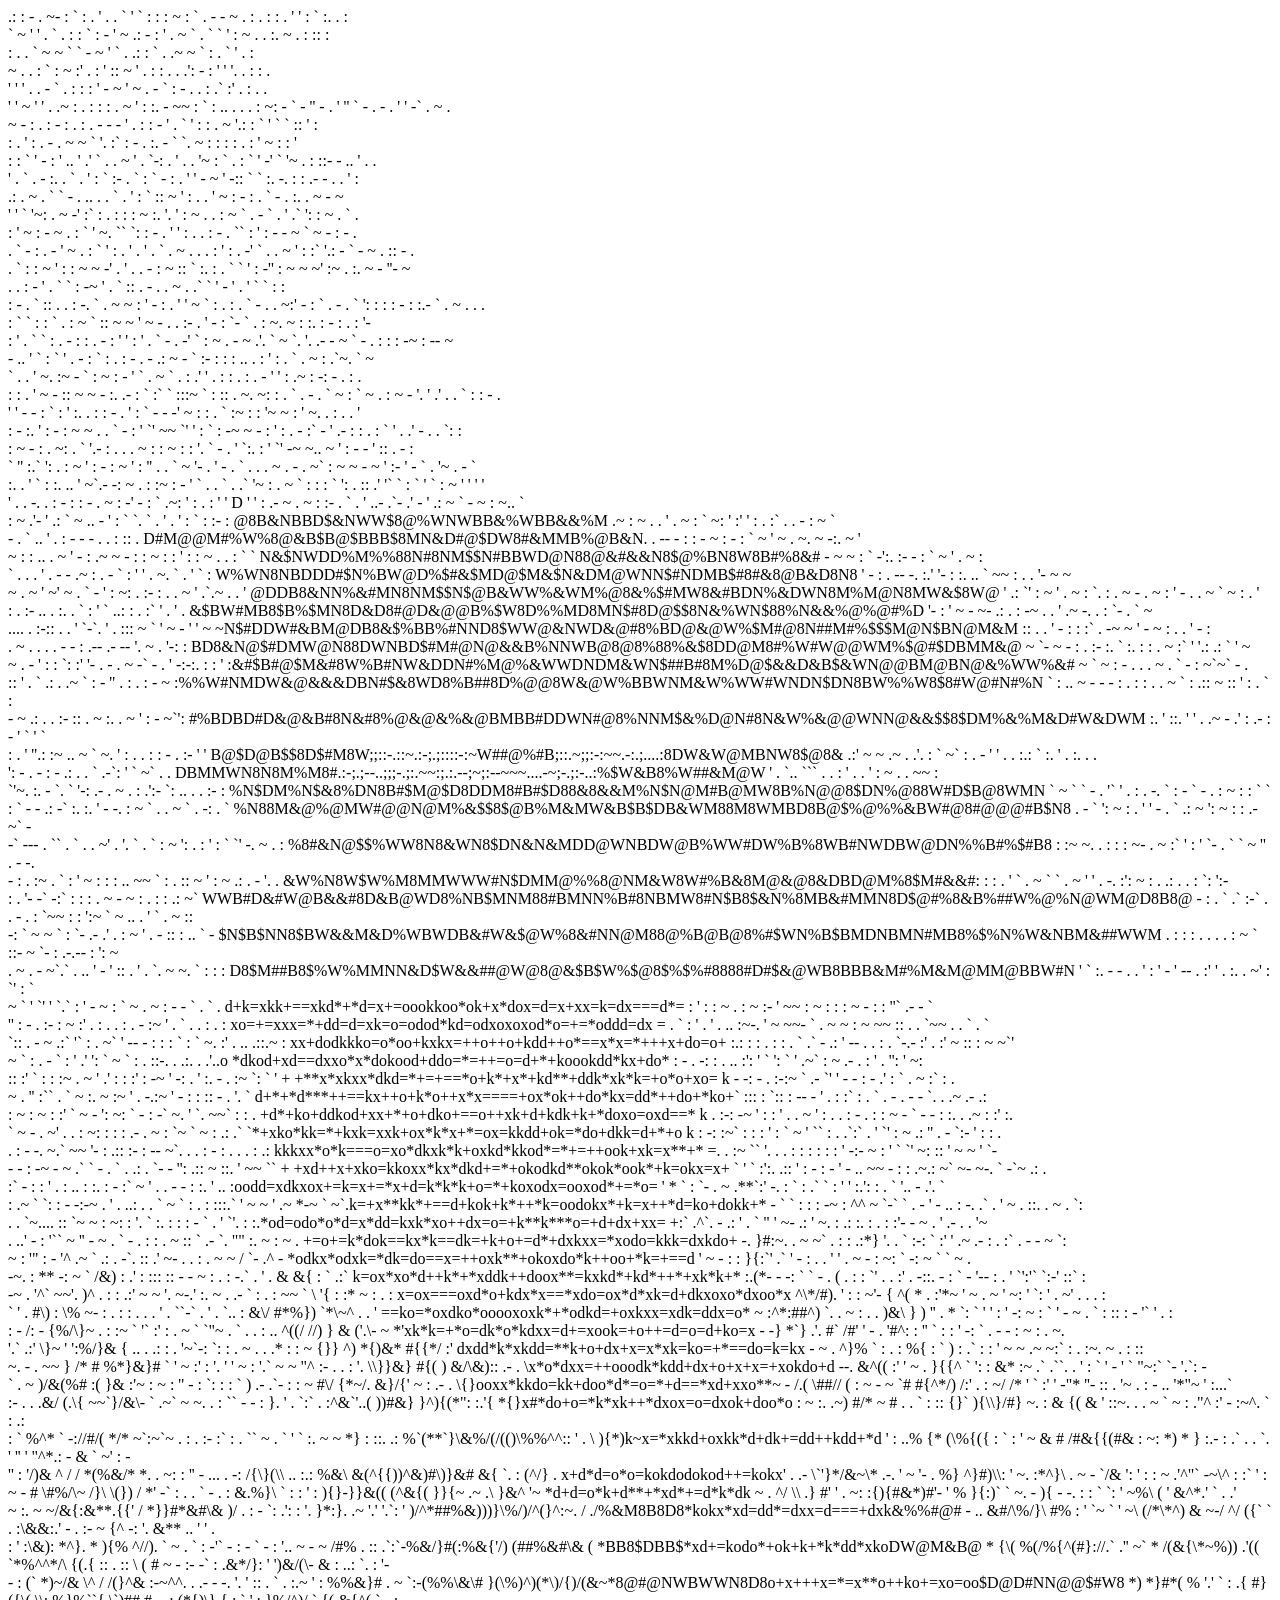
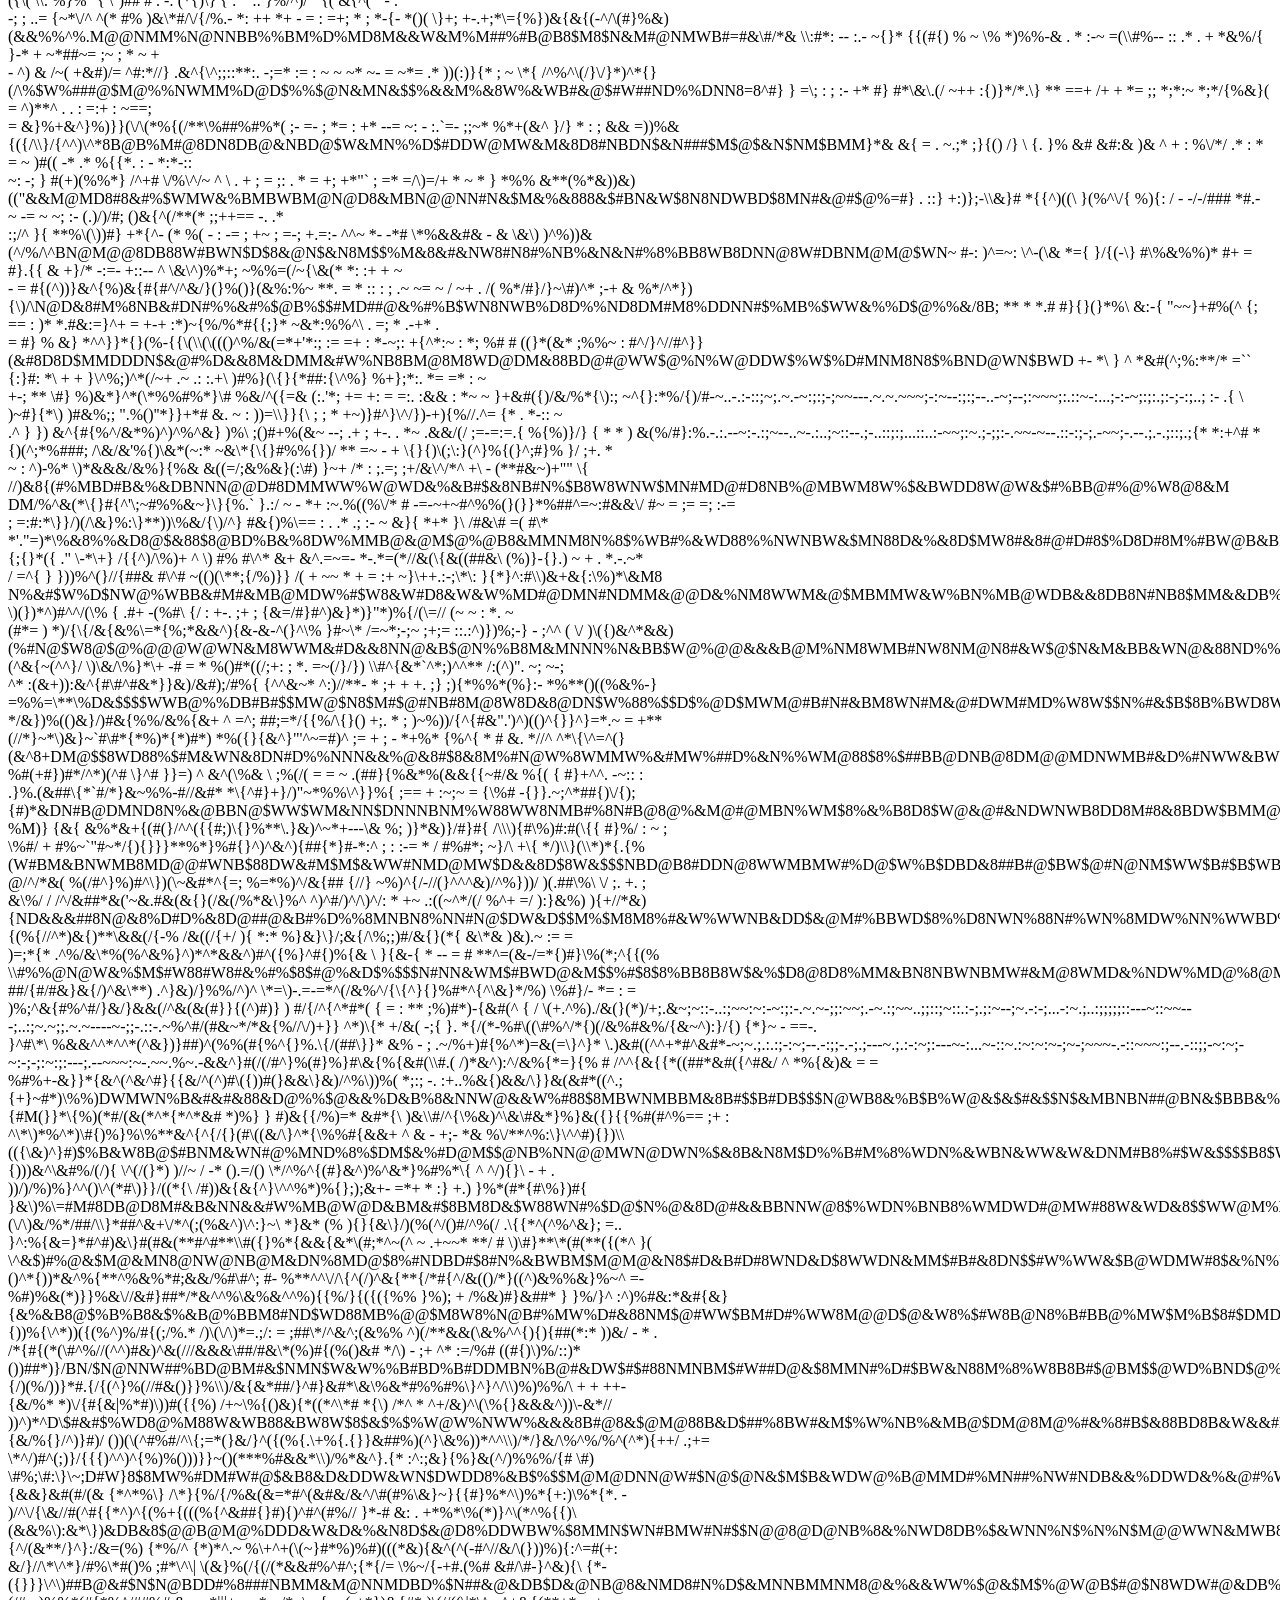
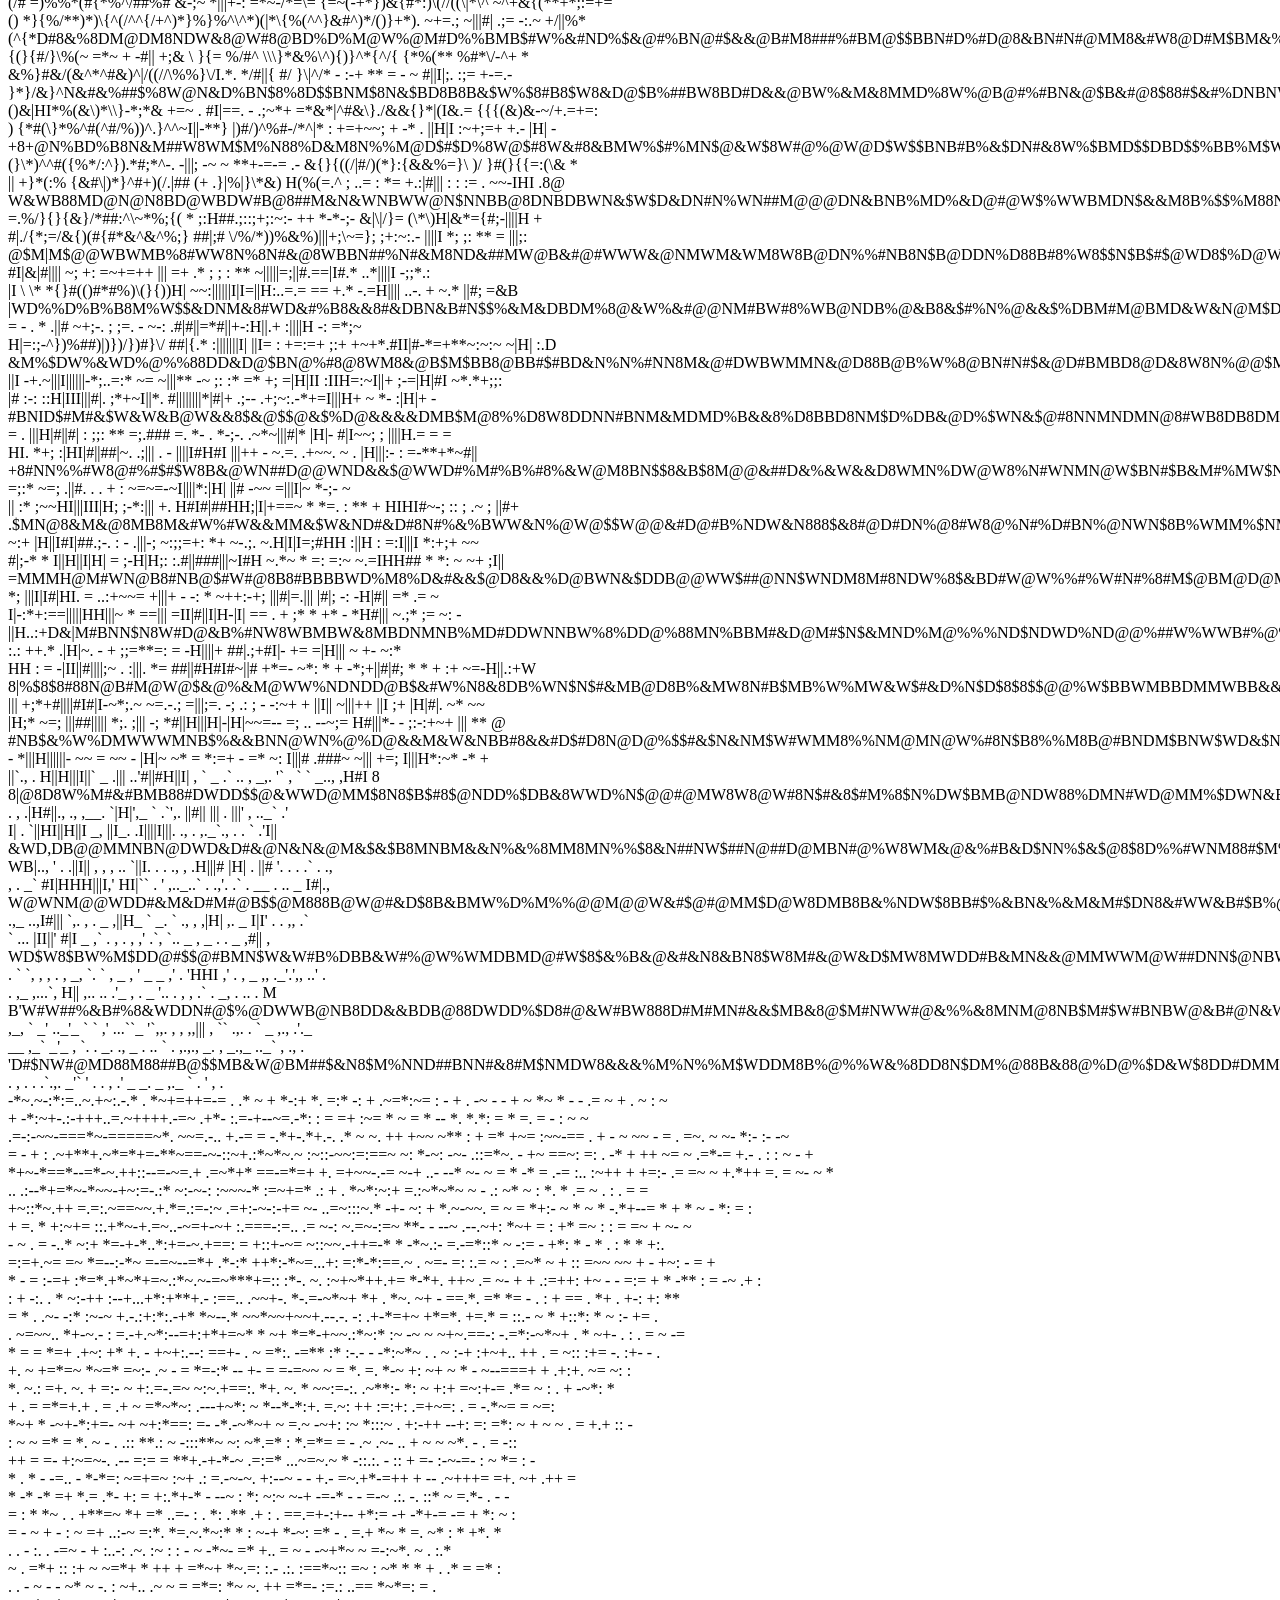
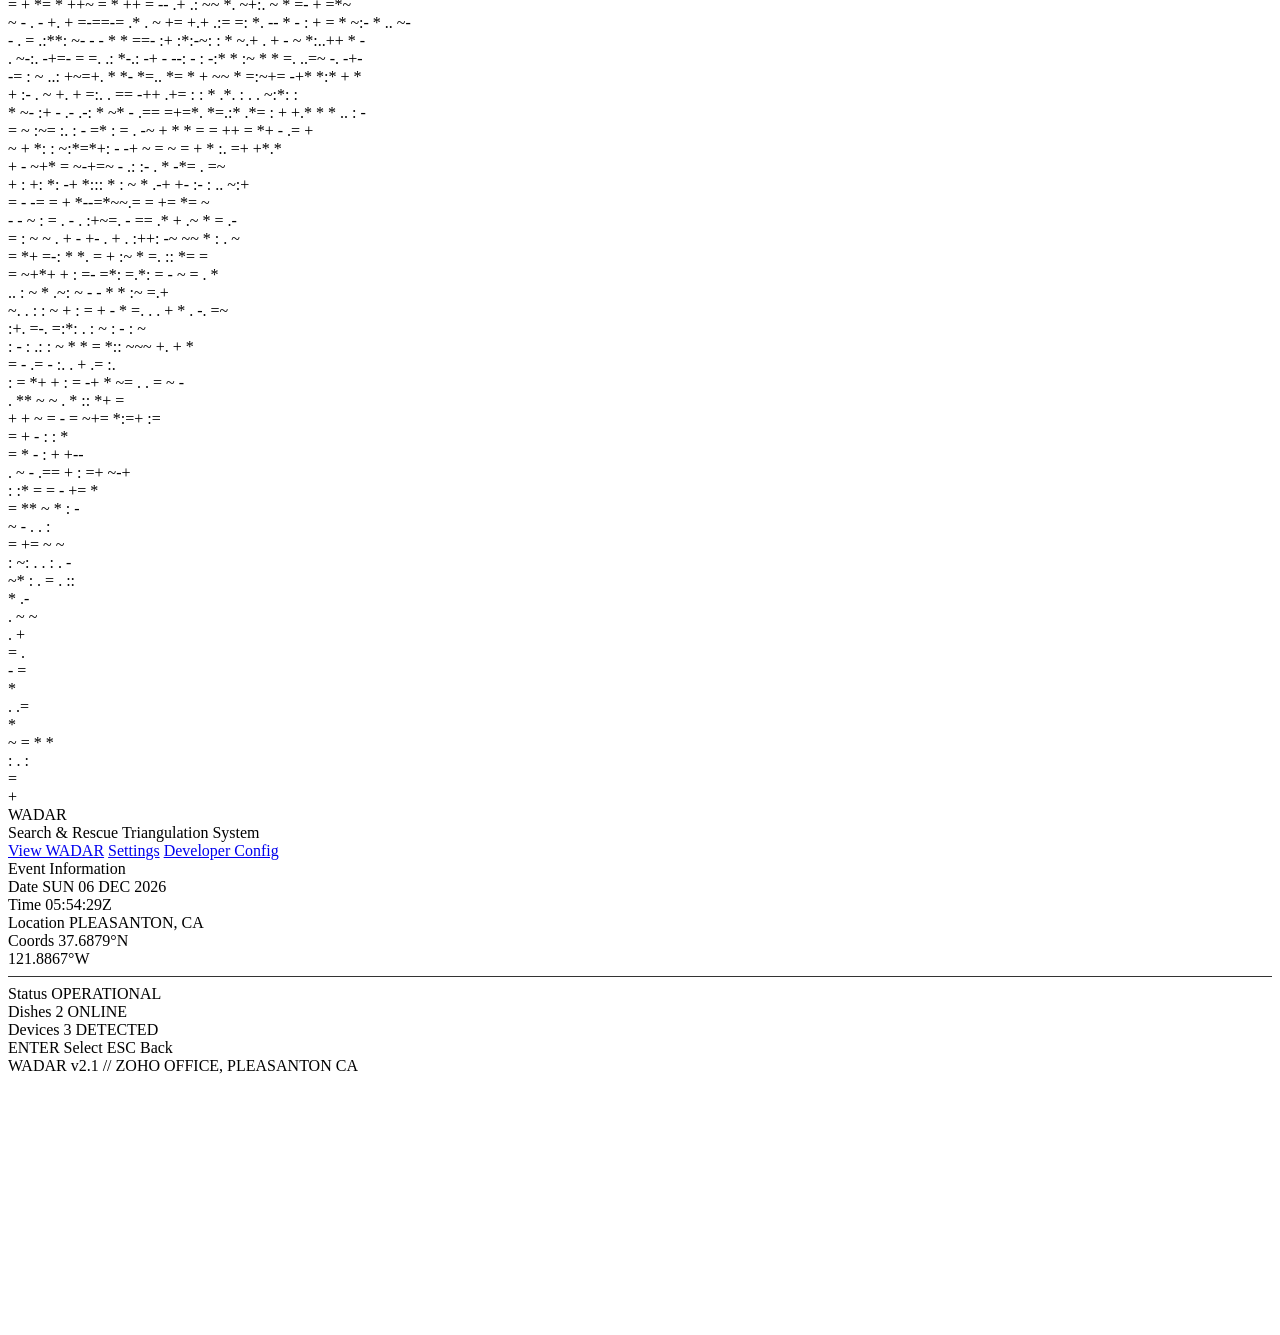
==== commit eb91b131: "adjust beam speed" ====
--- a/frontend/templates/landing.html
+++ b/frontend/templates/landing.html
@@ -533,7 +533,7 @@
         var angleT = diff / spread;
         var brightness = (1 - distT) * (1 - angleT * angleT);
 
-        if (brightness > 0.02 && Math.random() < brightness * 0.8) {
+        if (brightness > 0.01 && Math.random() < brightness * 1.2) {
           var clsIdx = Math.min(Math.floor((1 - brightness) * BEAM_CLS.length), BEAM_CLS.length - 1);
           row += '<span class="' + BEAM_CLS[clsIdx] + '">' + pick(BEAM_CHARS) + '</span>';
         } else {
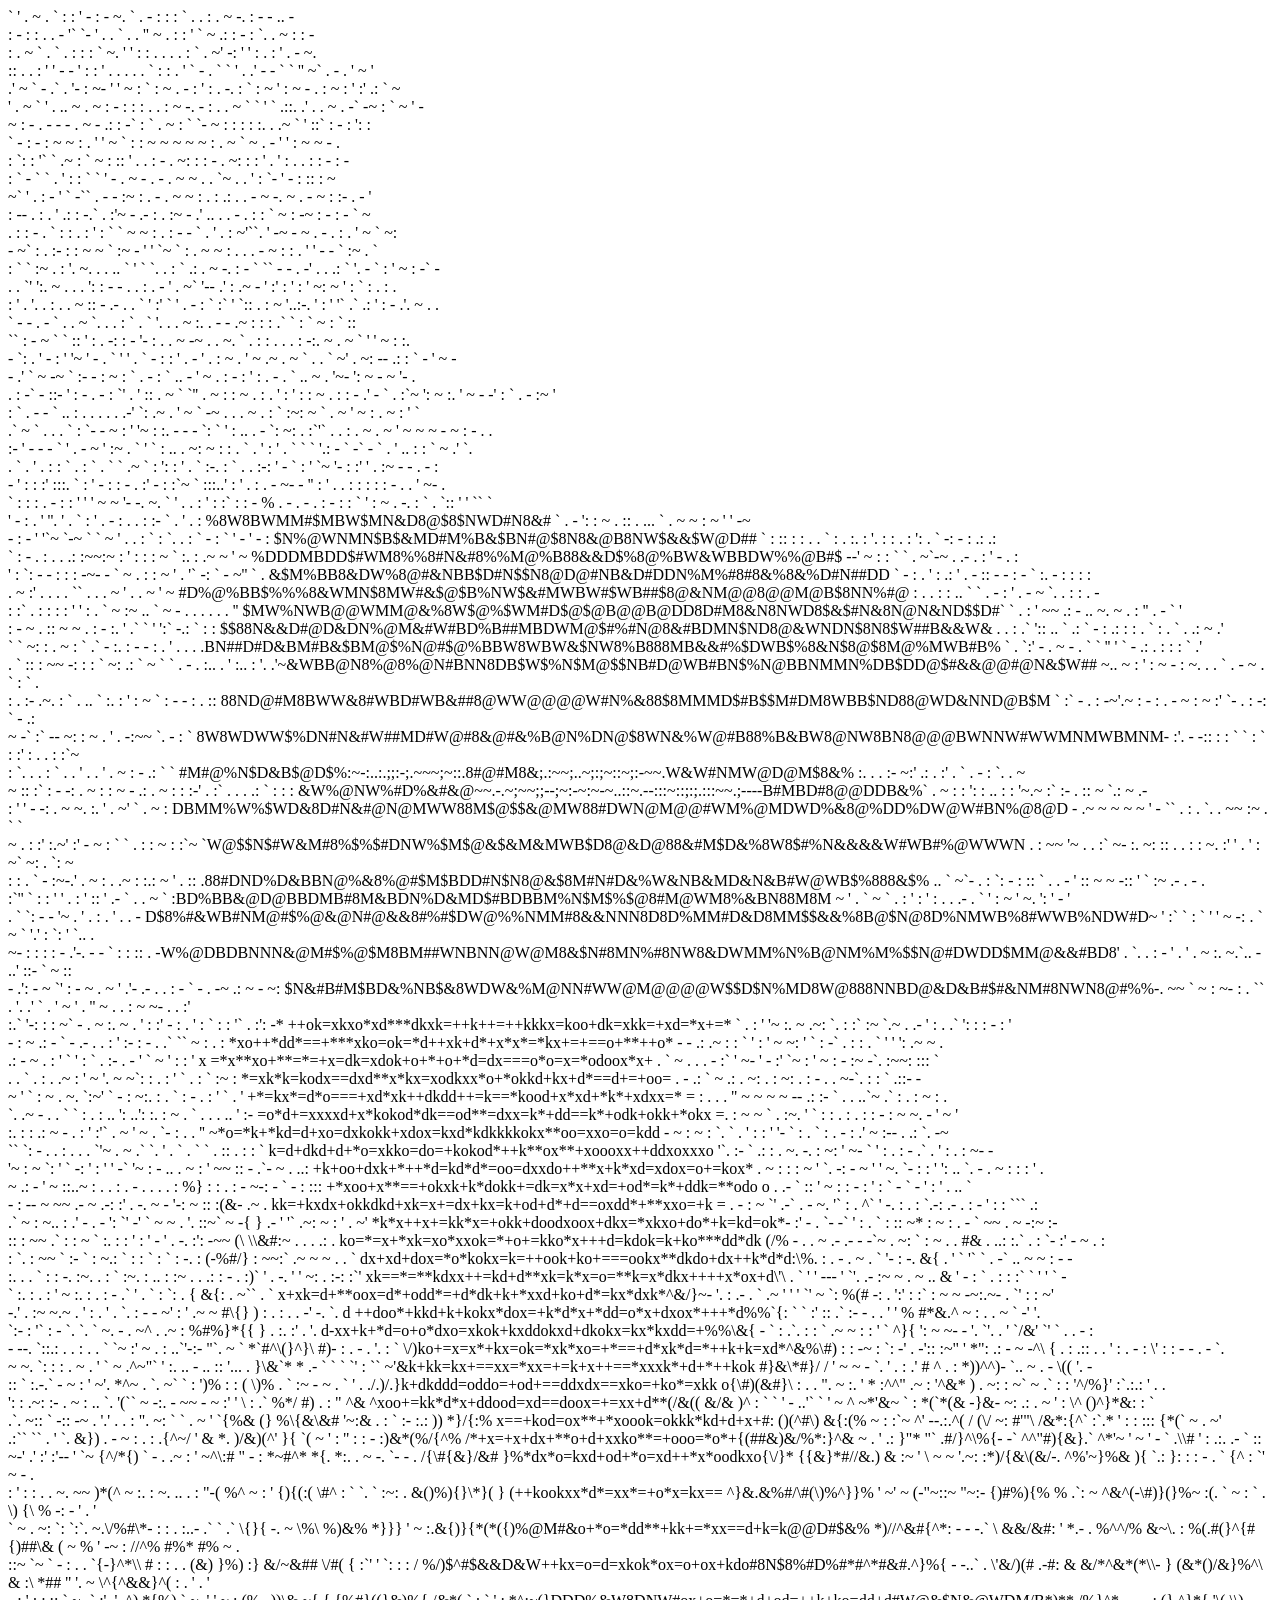
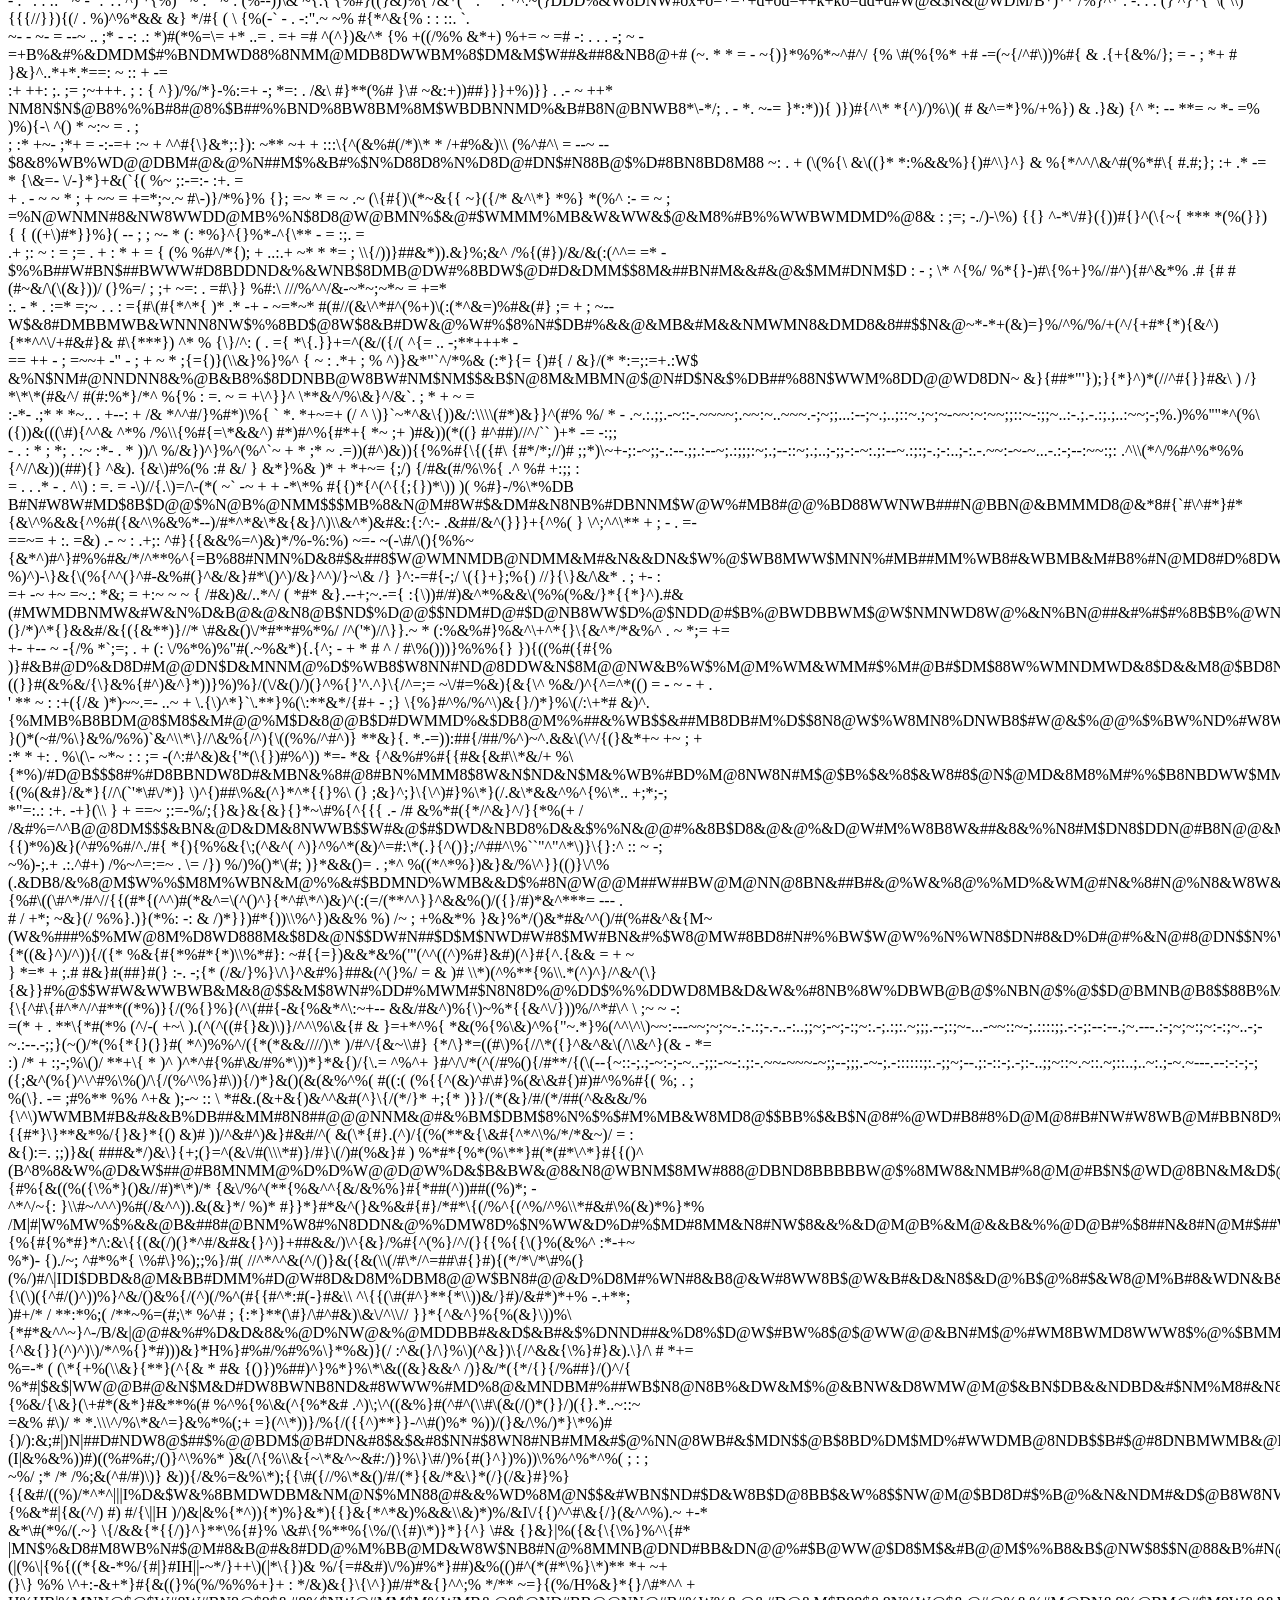
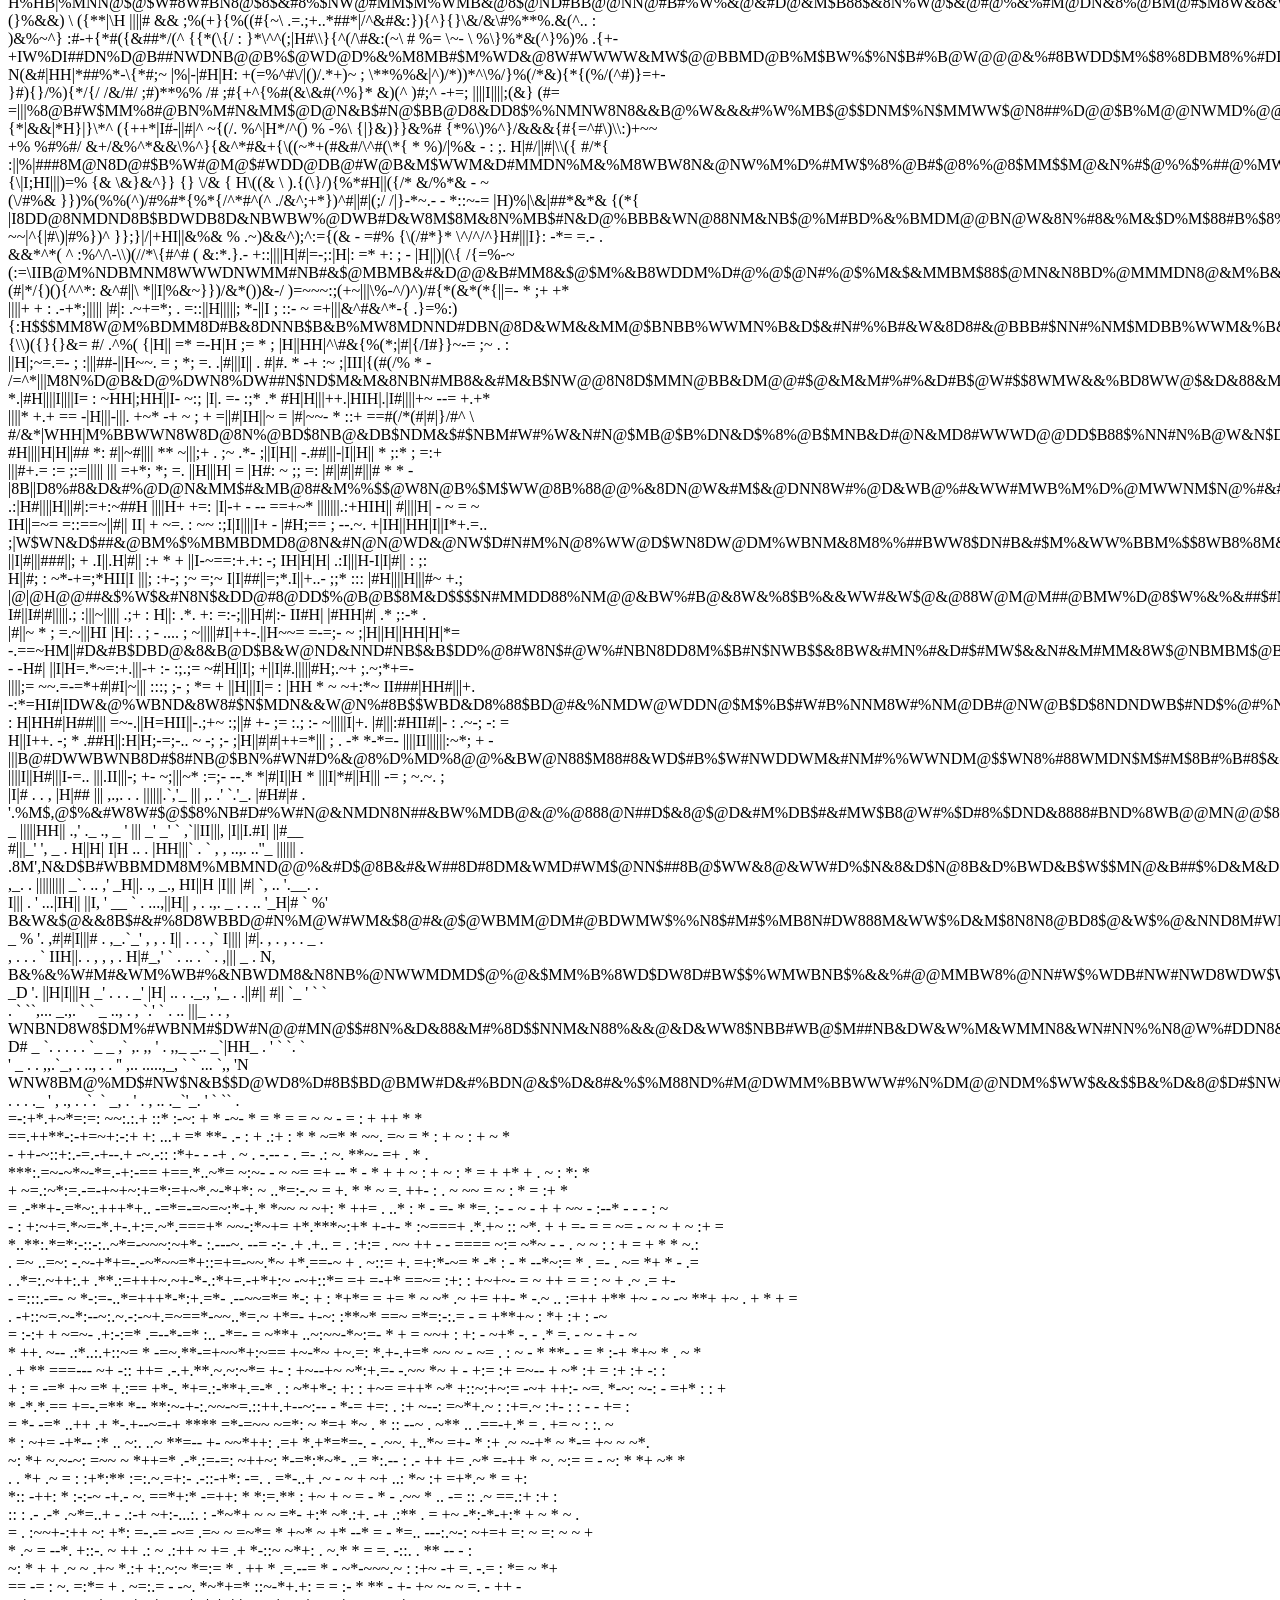
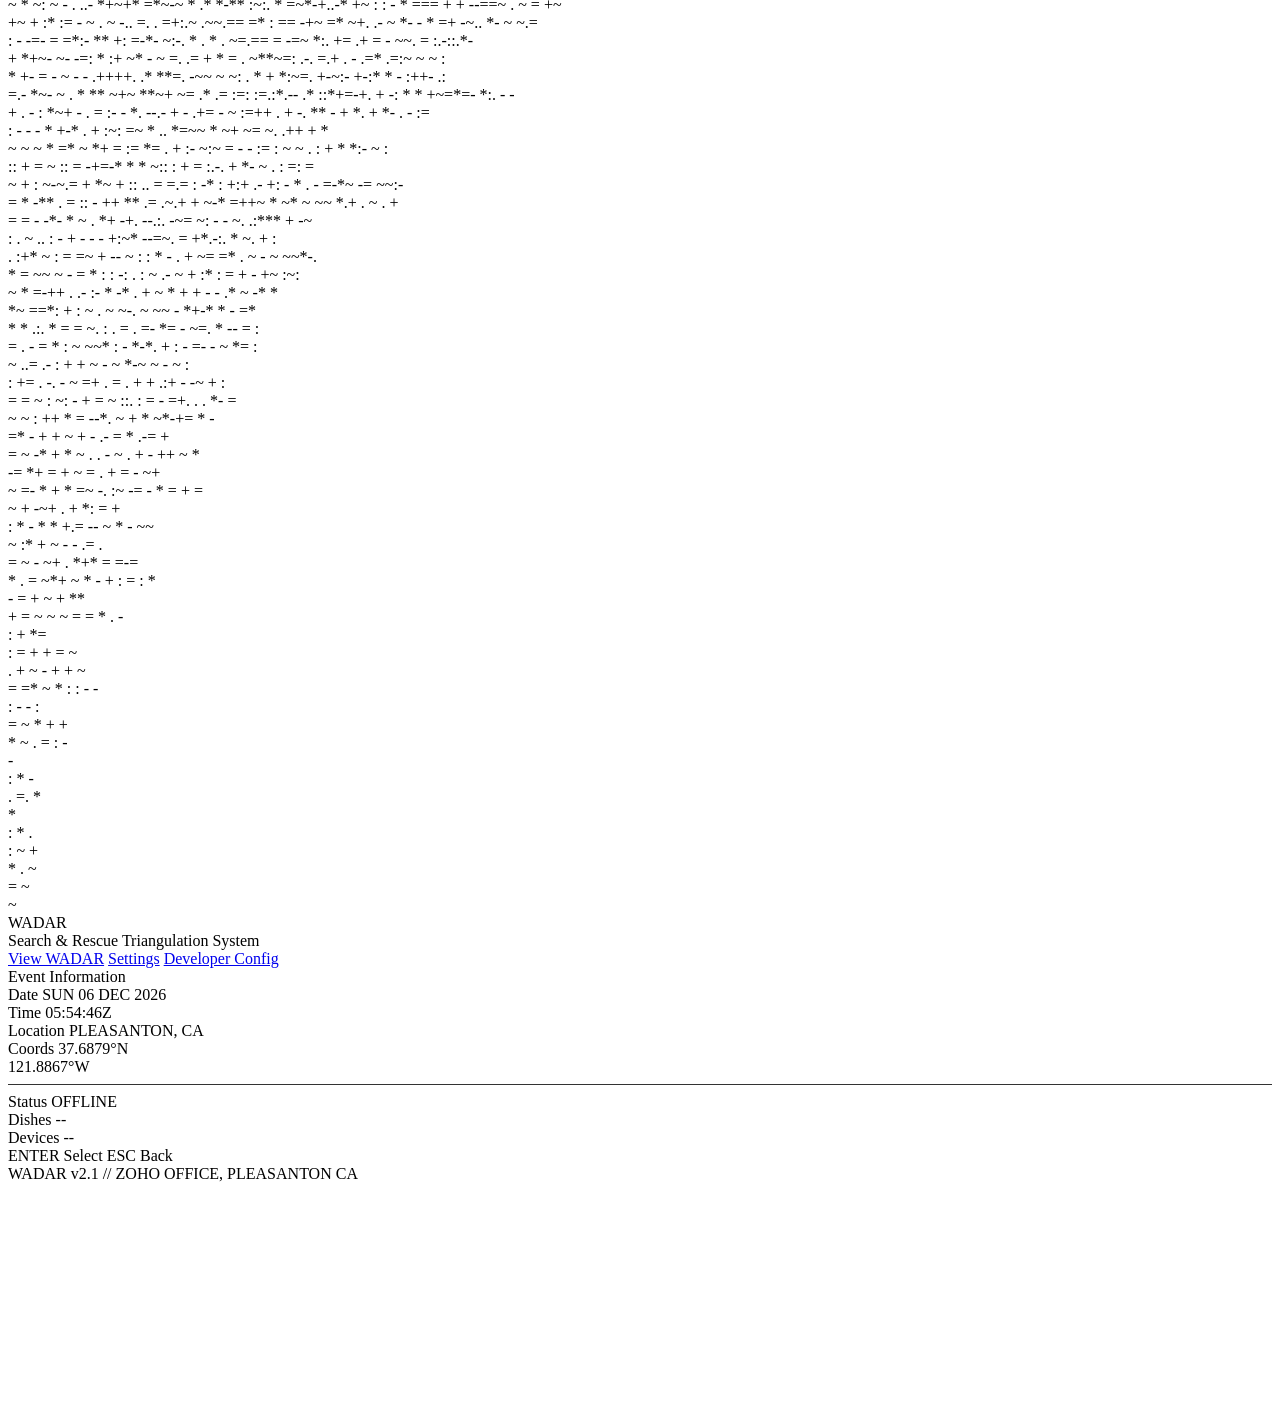
==== commit 8f143d2e: "add command support and remove hardcoding" ====
--- a/frontend/templates/landing.html
+++ b/frontend/templates/landing.html
@@ -55,11 +55,11 @@
         </div>
         <div class="info-row" style="margin-top: 8px; padding-top: 8px; border-top: 1px solid #333;">
           <span class="label">Status</span>
-          <span class="value" id="info-status">STANDBY</span>
+          <span class="value" id="info-status">--</span>
         </div>
         <div class="info-row">
           <span class="label">Dishes</span>
-          <span class="value">2 ONLINE</span>
+          <span class="value" id="info-dishes">--</span>
         </div>
         <div class="info-row">
           <span class="label">Devices</span>
@@ -597,10 +597,64 @@
   setTimeout(function() {
     updateInfo();
     setInterval(updateInfo, 1000);
-    document.getElementById('info-status').textContent = 'OPERATIONAL';
-    document.getElementById('info-devices').textContent = '3 DETECTED';
+    connectLandingWS();
   }, bootOrder.length * bootDelay + 200);
 });
+
+var lws = null;
+var lwsCallbacks = {};
+
+function sendCmd(cmd, cb) {
+  if (!lws || lws.readyState !== 1) {
+    cb(null, 'NOT CONNECTED');
+    return;
+  }
+  lwsCallbacks[cmd] = cb;
+  lws.send(JSON.stringify({cmd: cmd}));
+}
+
+function pollStatus() {
+  sendCmd('PING SERVER', function(data, err) {
+    document.getElementById('info-status').textContent = err ? 'OFFLINE' : data.result;
+  });
+  sendCmd('COUNT DISH', function(data, err) {
+    var n = (data && data.result !== undefined) ? data.result : 0;
+    document.getElementById('info-dishes').textContent = n + ' ONLINE';
+  });
+  sendCmd('COUNT DEVICE', function(data, err) {
+    var n = (data && data.result !== undefined) ? data.result : 0;
+    document.getElementById('info-devices').textContent = n + ' DETECTED';
+  });
+}
+
+function connectLandingWS() {
+  lws = new WebSocket('ws://localhost:5005');
+  lws.onopen = function() {
+    lws.send(JSON.stringify({data: 'connect', id: 'LANDING-' + Date.now()}));
+  };
+  lws.onmessage = function(e) {
+    try {
+      var data = JSON.parse(e.data);
+      if (data.response === 'CONNECTED') {
+        pollStatus();
+        setInterval(pollStatus, 3000);
+        return;
+      }
+      if (data.cmd && lwsCallbacks[data.cmd]) {
+        lwsCallbacks[data.cmd](data, null);
+        delete lwsCallbacks[data.cmd];
+      }
+    } catch(err) {}
+  };
+  lws.onclose = function() {
+    lws = null;
+    document.getElementById('info-status').textContent = 'OFFLINE';
+    document.getElementById('info-dishes').textContent = '--';
+    document.getElementById('info-devices').textContent = '--';
+    setTimeout(connectLandingWS, 3000);
+  };
+  lws.onerror = function() { lws.close(); };
+}
 
 /* Keyboard navigation */
 var menuItems = document.querySelectorAll('.menu-item');
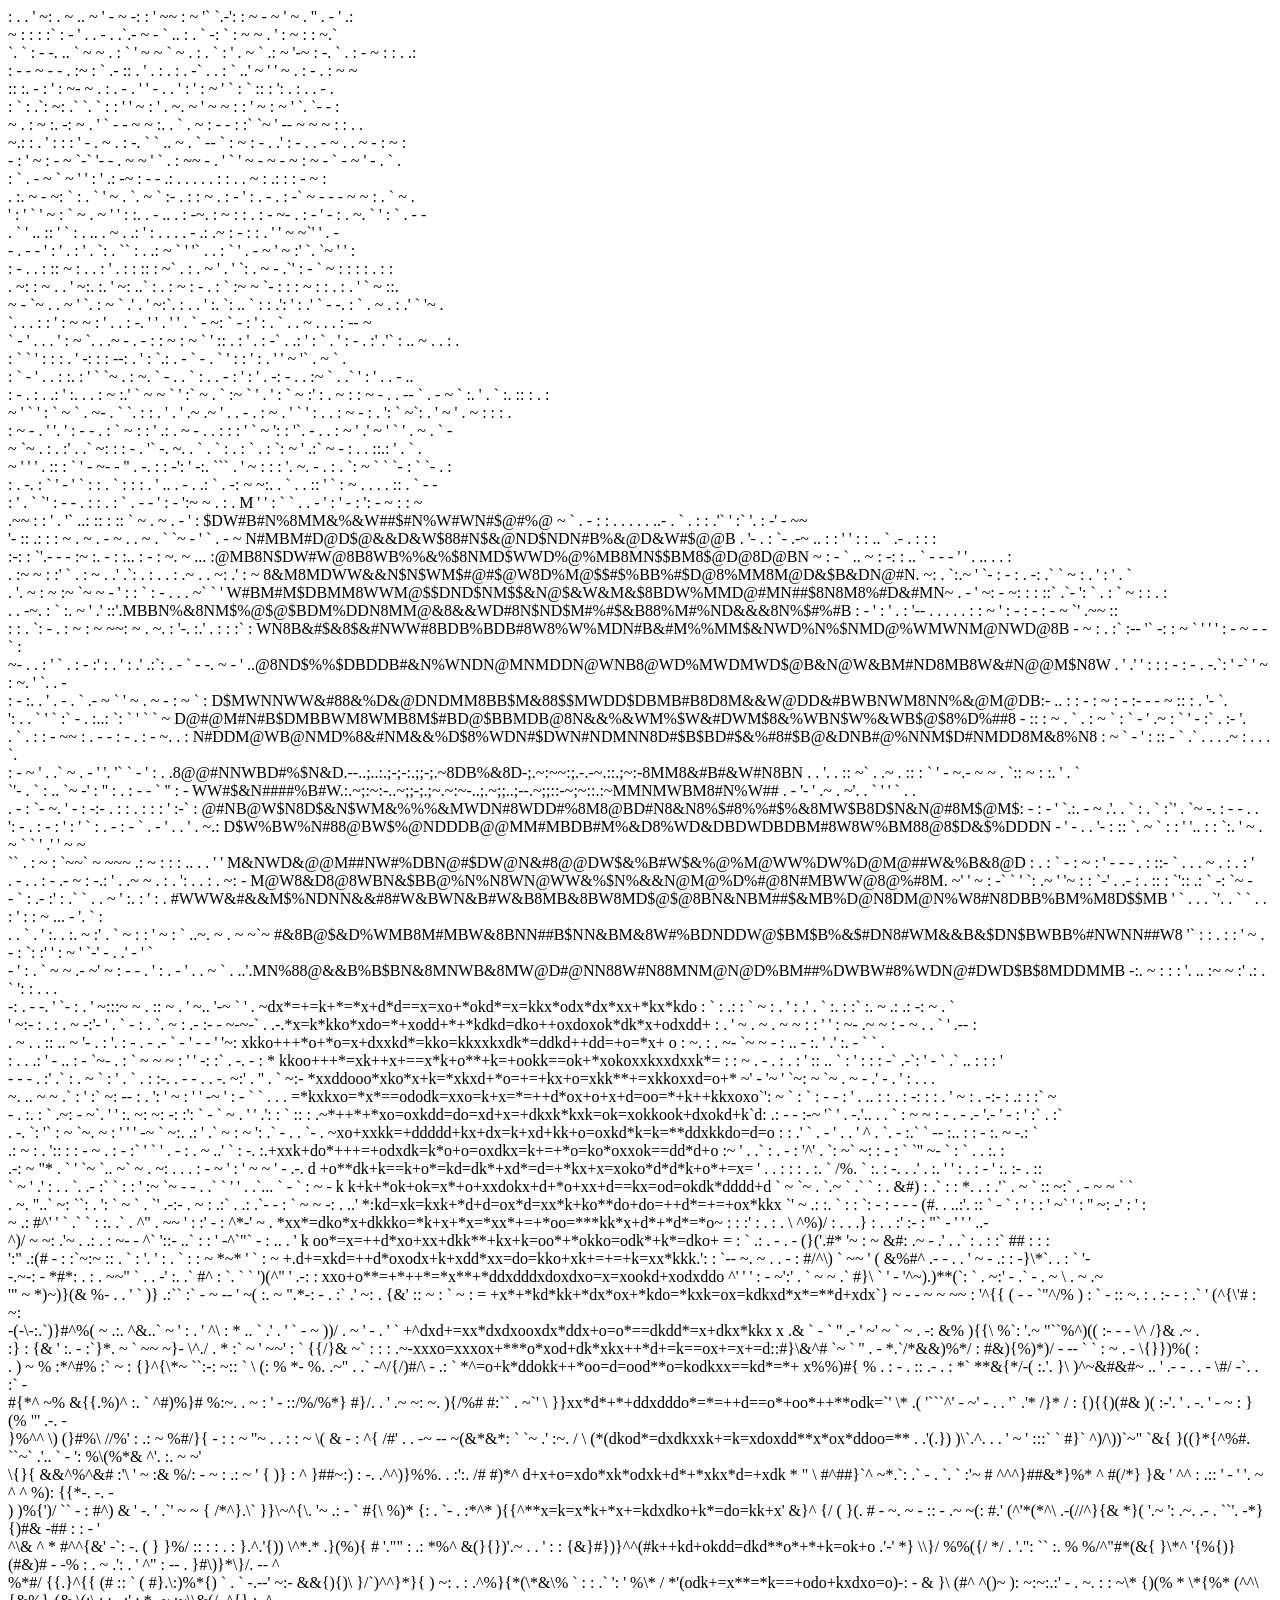
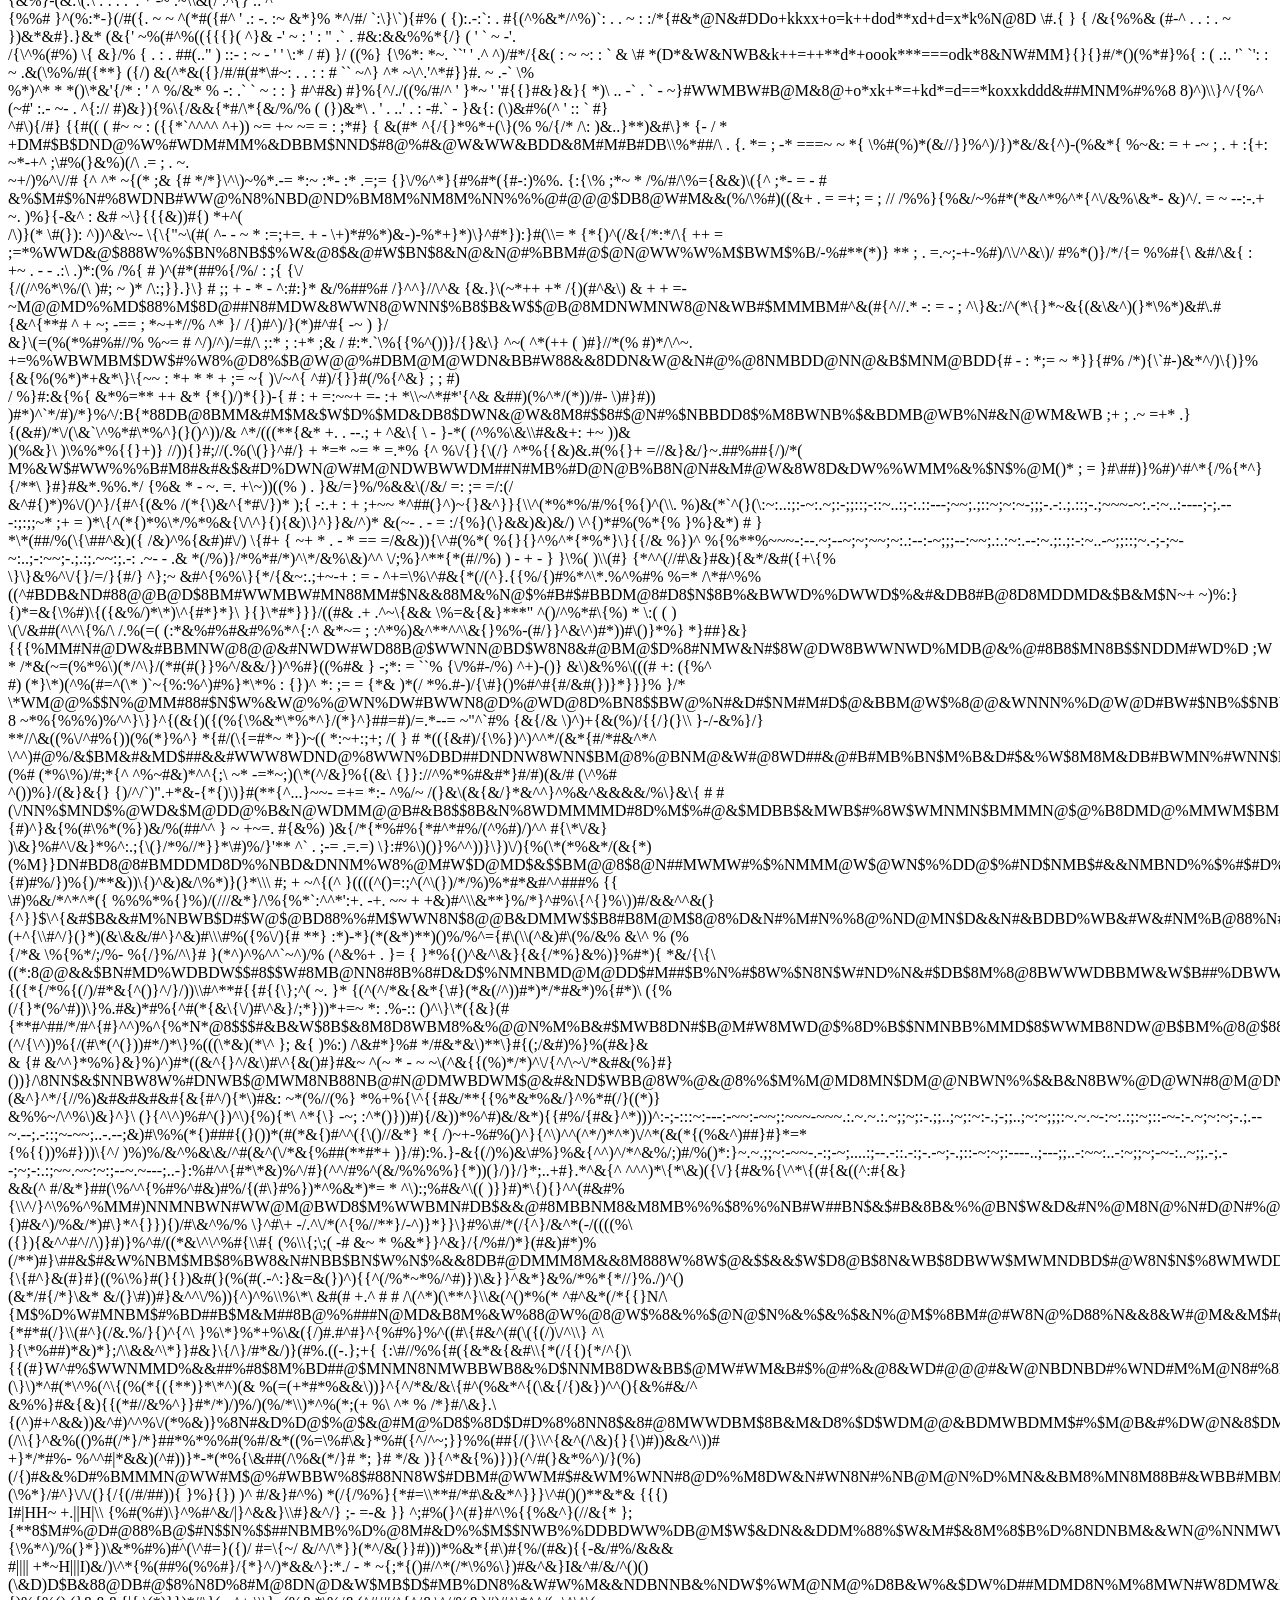
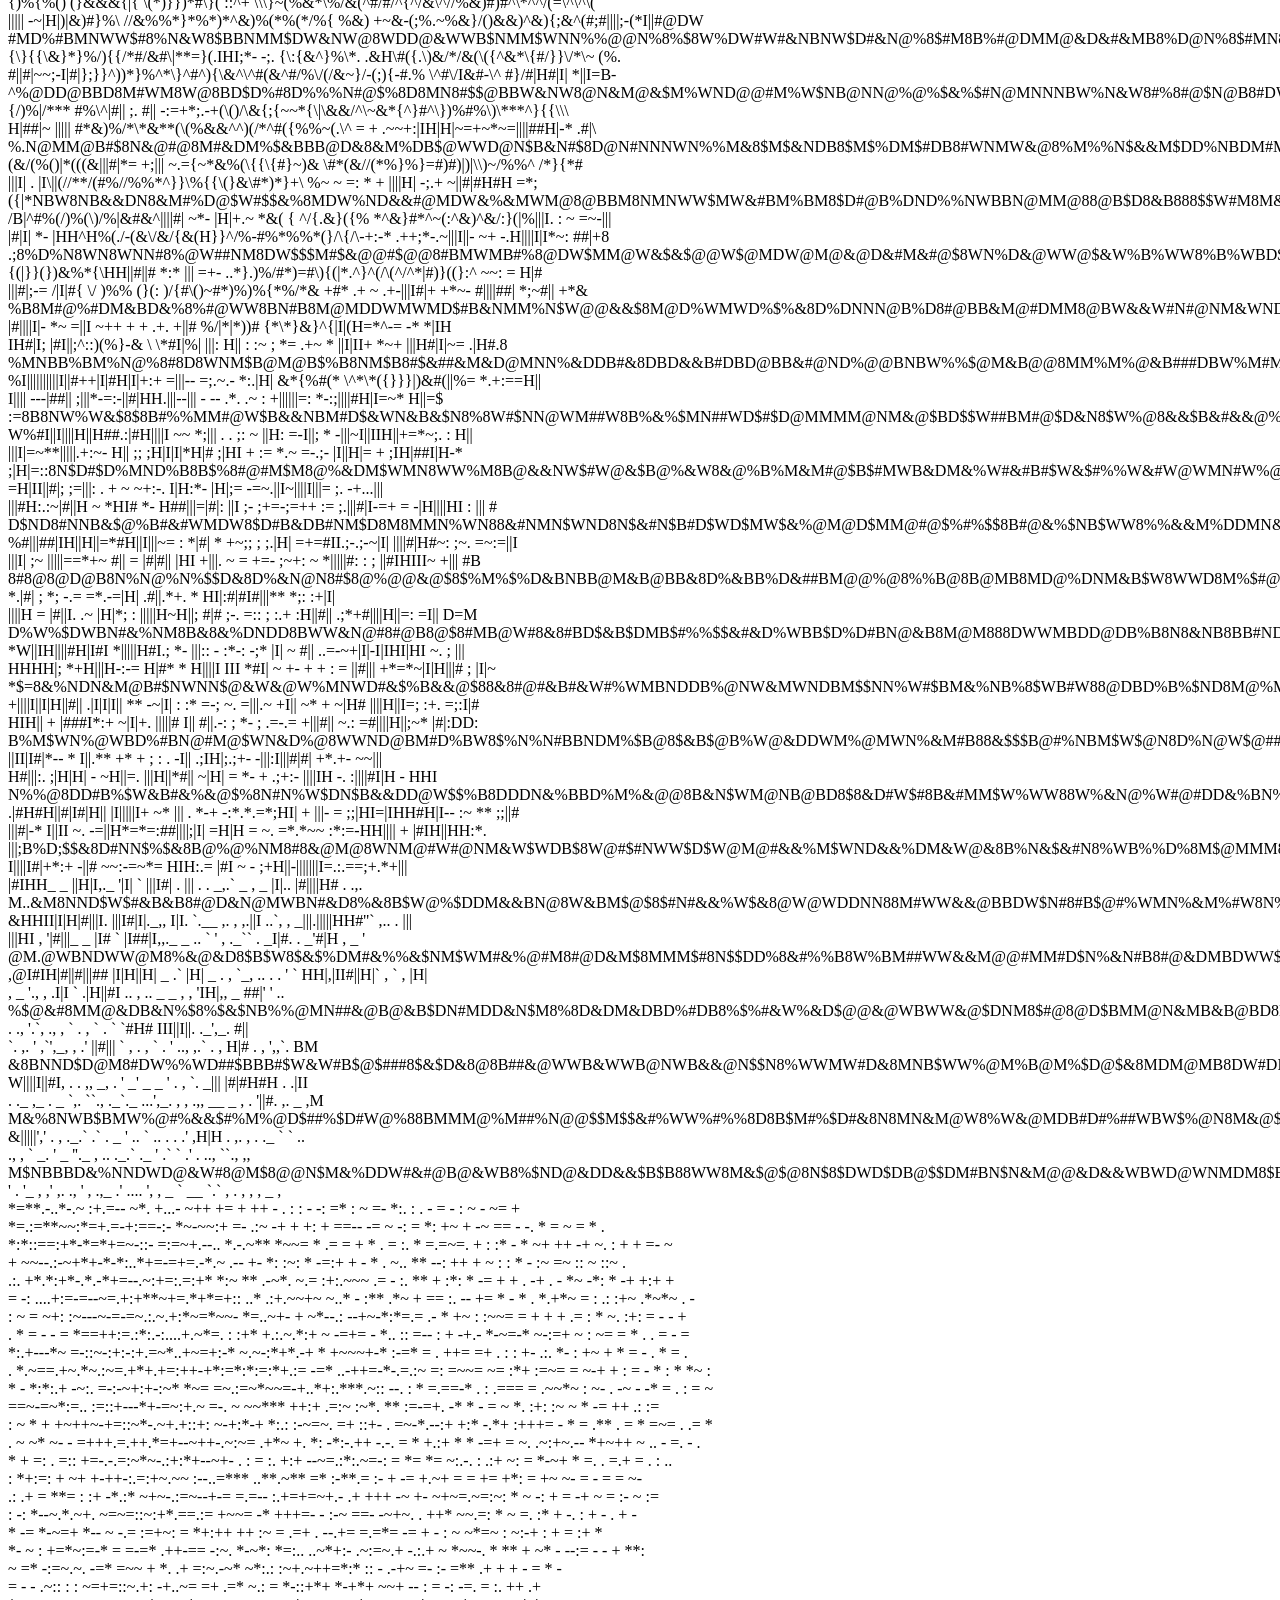
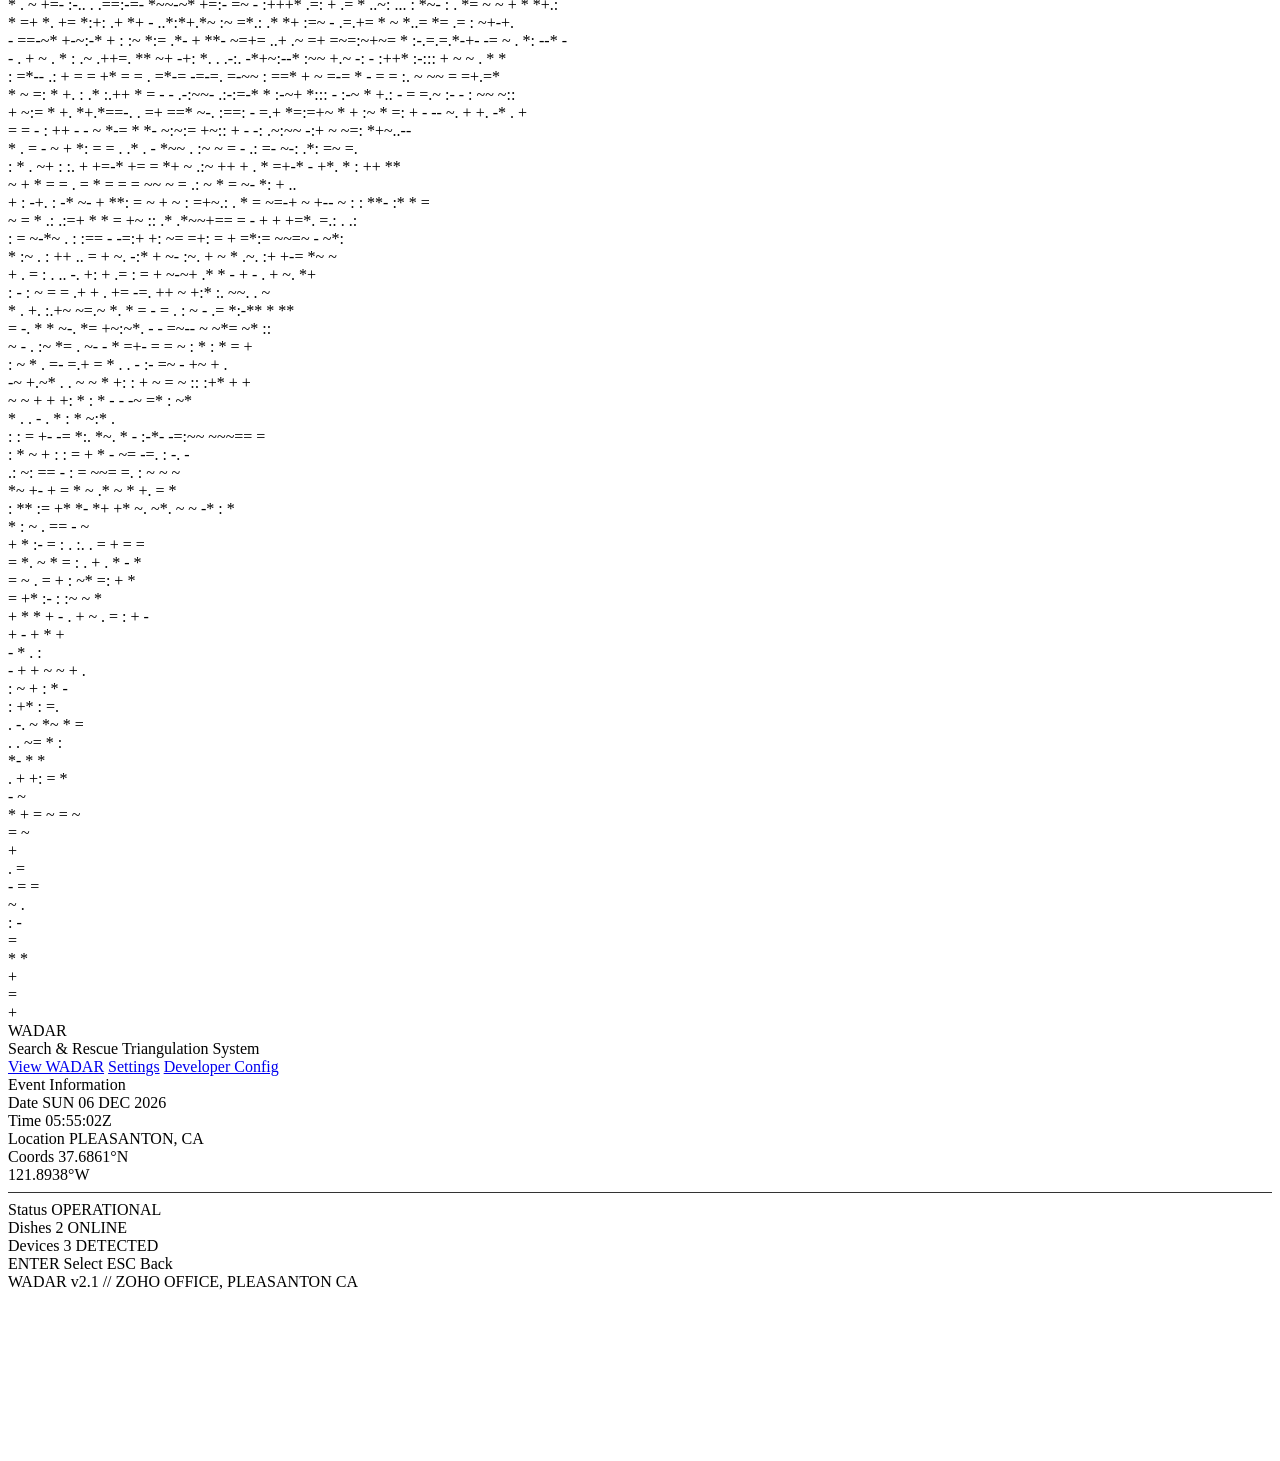
==== commit f0f3b3ea: "update hq coords" ====
--- a/frontend/templates/landing.html
+++ b/frontend/templates/landing.html
@@ -47,19 +47,19 @@
         </div>
         <div class="info-row">
           <span class="label">Coords</span>
-          <span class="value">37.6879&deg;N</span>
+          <span class="value">37.6861&deg;N</span>
         </div>
         <div class="info-row">
           <span class="label"></span>
-          <span class="value">121.8867&deg;W</span>
+          <span class="value">121.8938&deg;W</span>
         </div>
         <div class="info-row" style="margin-top: 8px; padding-top: 8px; border-top: 1px solid #333;">
           <span class="label">Status</span>
-          <span class="value" id="info-status">--</span>
+          <span class="value" id="info-status">STANDBY</span>
         </div>
         <div class="info-row">
           <span class="label">Dishes</span>
-          <span class="value" id="info-dishes">--</span>
+          <span class="value">2 ONLINE</span>
         </div>
         <div class="info-row">
           <span class="label">Devices</span>
@@ -597,64 +597,10 @@
   setTimeout(function() {
     updateInfo();
     setInterval(updateInfo, 1000);
-    connectLandingWS();
+    document.getElementById('info-status').textContent = 'OPERATIONAL';
+    document.getElementById('info-devices').textContent = '3 DETECTED';
   }, bootOrder.length * bootDelay + 200);
 });
-
-var lws = null;
-var lwsCallbacks = {};
-
-function sendCmd(cmd, cb) {
-  if (!lws || lws.readyState !== 1) {
-    cb(null, 'NOT CONNECTED');
-    return;
-  }
-  lwsCallbacks[cmd] = cb;
-  lws.send(JSON.stringify({cmd: cmd}));
-}
-
-function pollStatus() {
-  sendCmd('PING SERVER', function(data, err) {
-    document.getElementById('info-status').textContent = err ? 'OFFLINE' : data.result;
-  });
-  sendCmd('COUNT DISH', function(data, err) {
-    var n = (data && data.result !== undefined) ? data.result : 0;
-    document.getElementById('info-dishes').textContent = n + ' ONLINE';
-  });
-  sendCmd('COUNT DEVICE', function(data, err) {
-    var n = (data && data.result !== undefined) ? data.result : 0;
-    document.getElementById('info-devices').textContent = n + ' DETECTED';
-  });
-}
-
-function connectLandingWS() {
-  lws = new WebSocket('ws://localhost:5005');
-  lws.onopen = function() {
-    lws.send(JSON.stringify({data: 'connect', id: 'LANDING-' + Date.now()}));
-  };
-  lws.onmessage = function(e) {
-    try {
-      var data = JSON.parse(e.data);
-      if (data.response === 'CONNECTED') {
-        pollStatus();
-        setInterval(pollStatus, 3000);
-        return;
-      }
-      if (data.cmd && lwsCallbacks[data.cmd]) {
-        lwsCallbacks[data.cmd](data, null);
-        delete lwsCallbacks[data.cmd];
-      }
-    } catch(err) {}
-  };
-  lws.onclose = function() {
-    lws = null;
-    document.getElementById('info-status').textContent = 'OFFLINE';
-    document.getElementById('info-dishes').textContent = '--';
-    document.getElementById('info-devices').textContent = '--';
-    setTimeout(connectLandingWS, 3000);
-  };
-  lws.onerror = function() { lws.close(); };
-}
 
 /* Keyboard navigation */
 var menuItems = document.querySelectorAll('.menu-item');
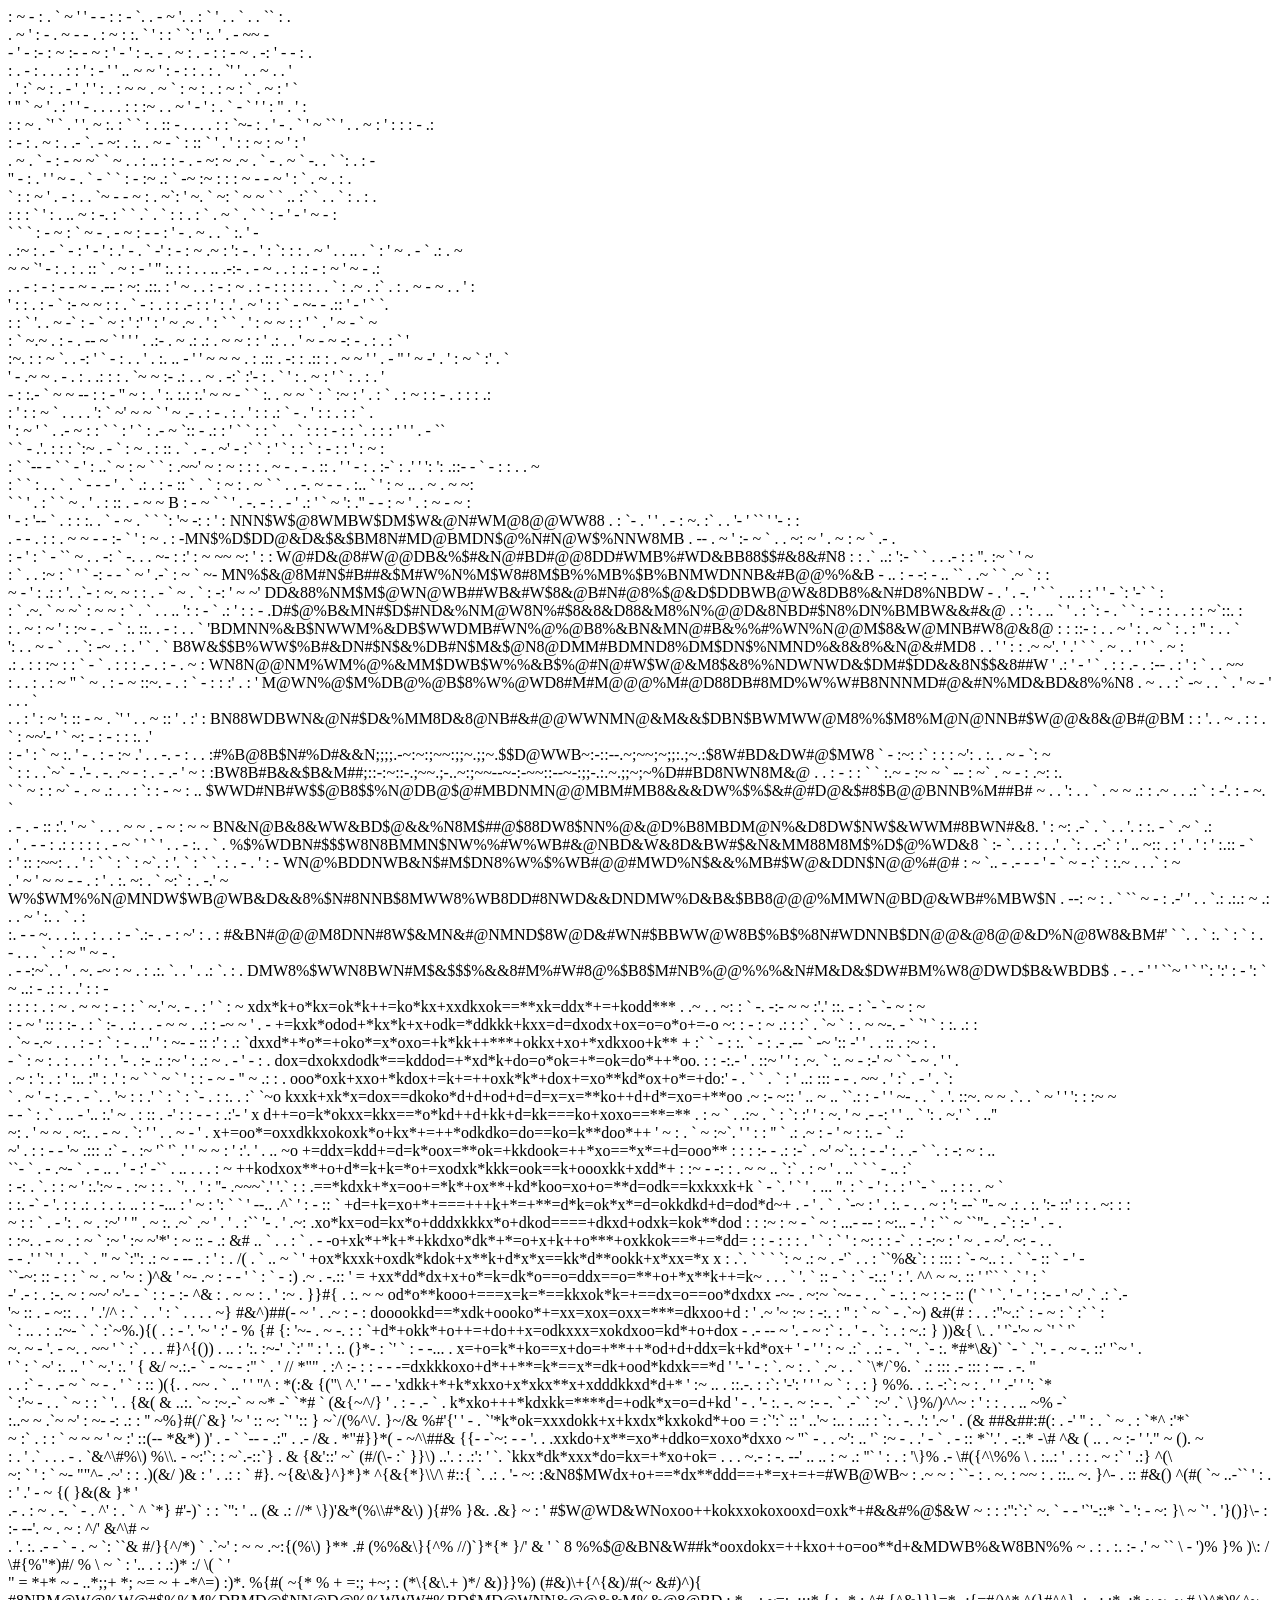
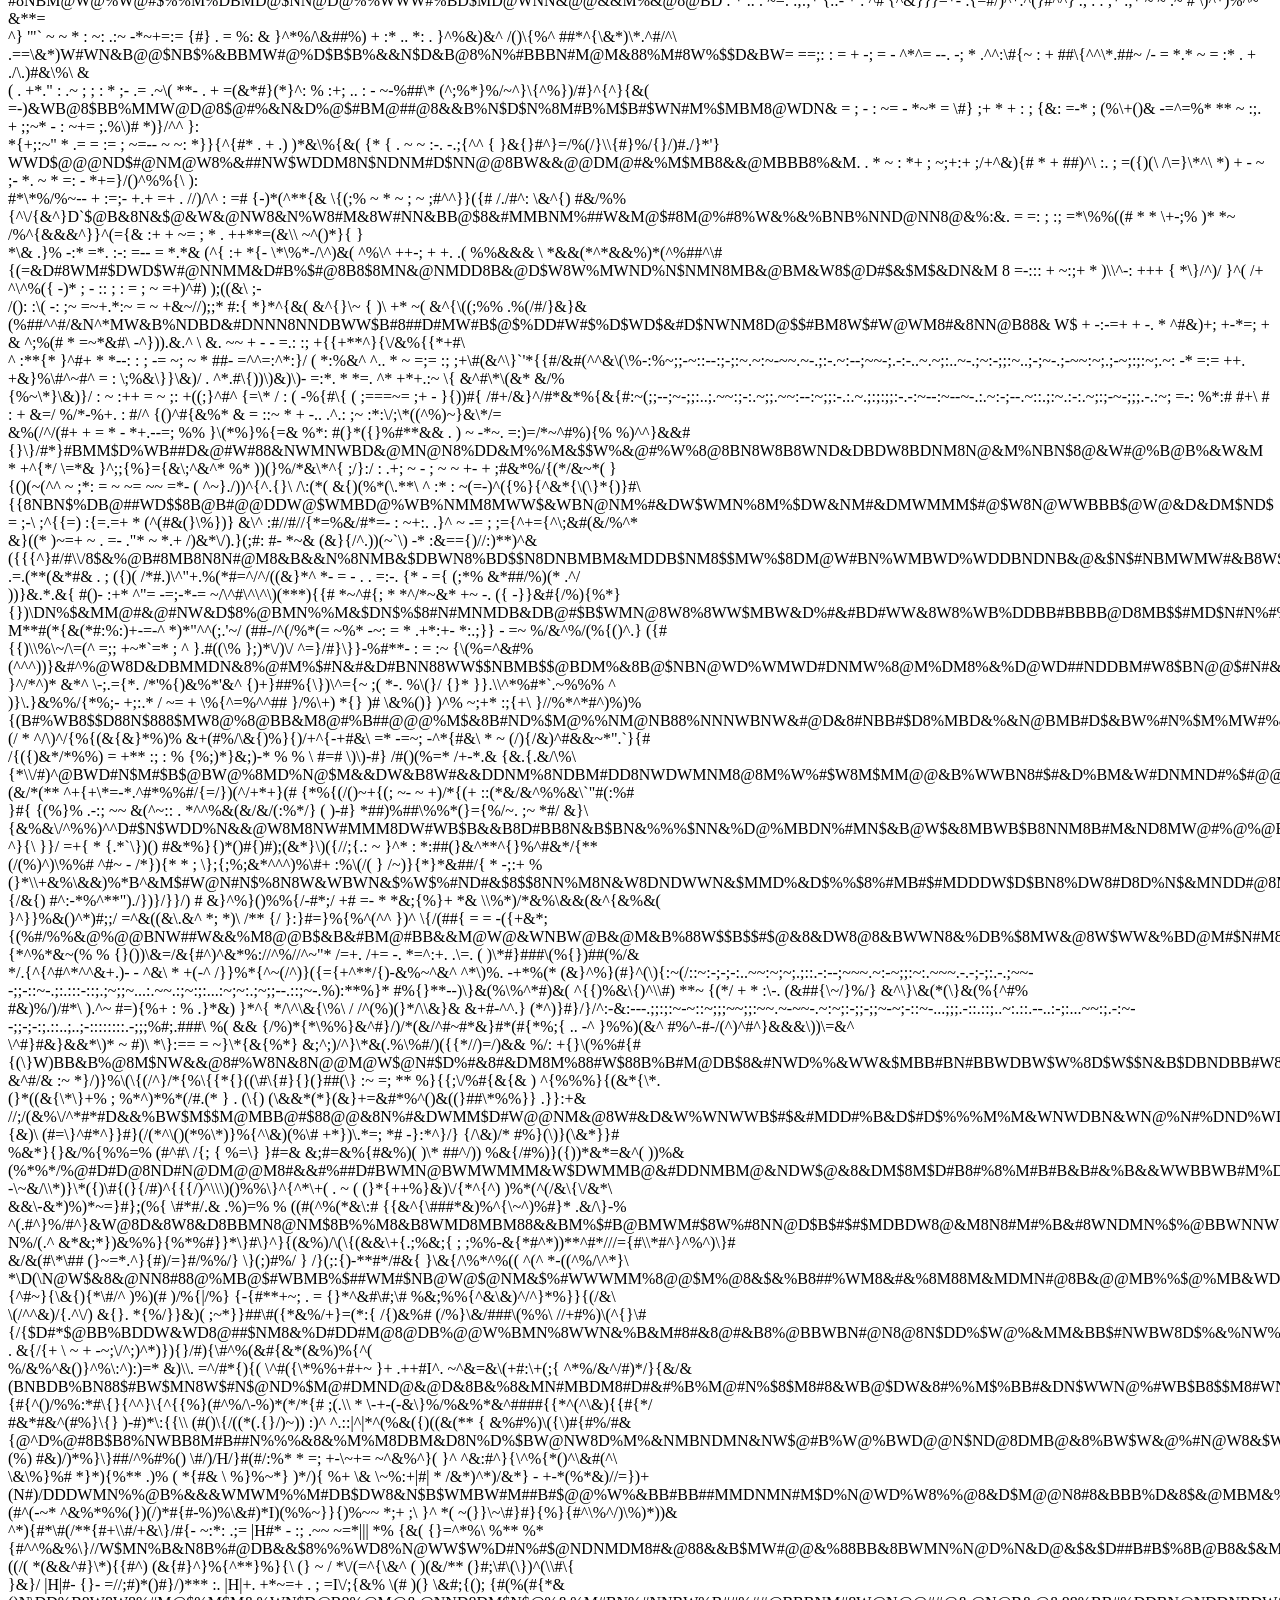
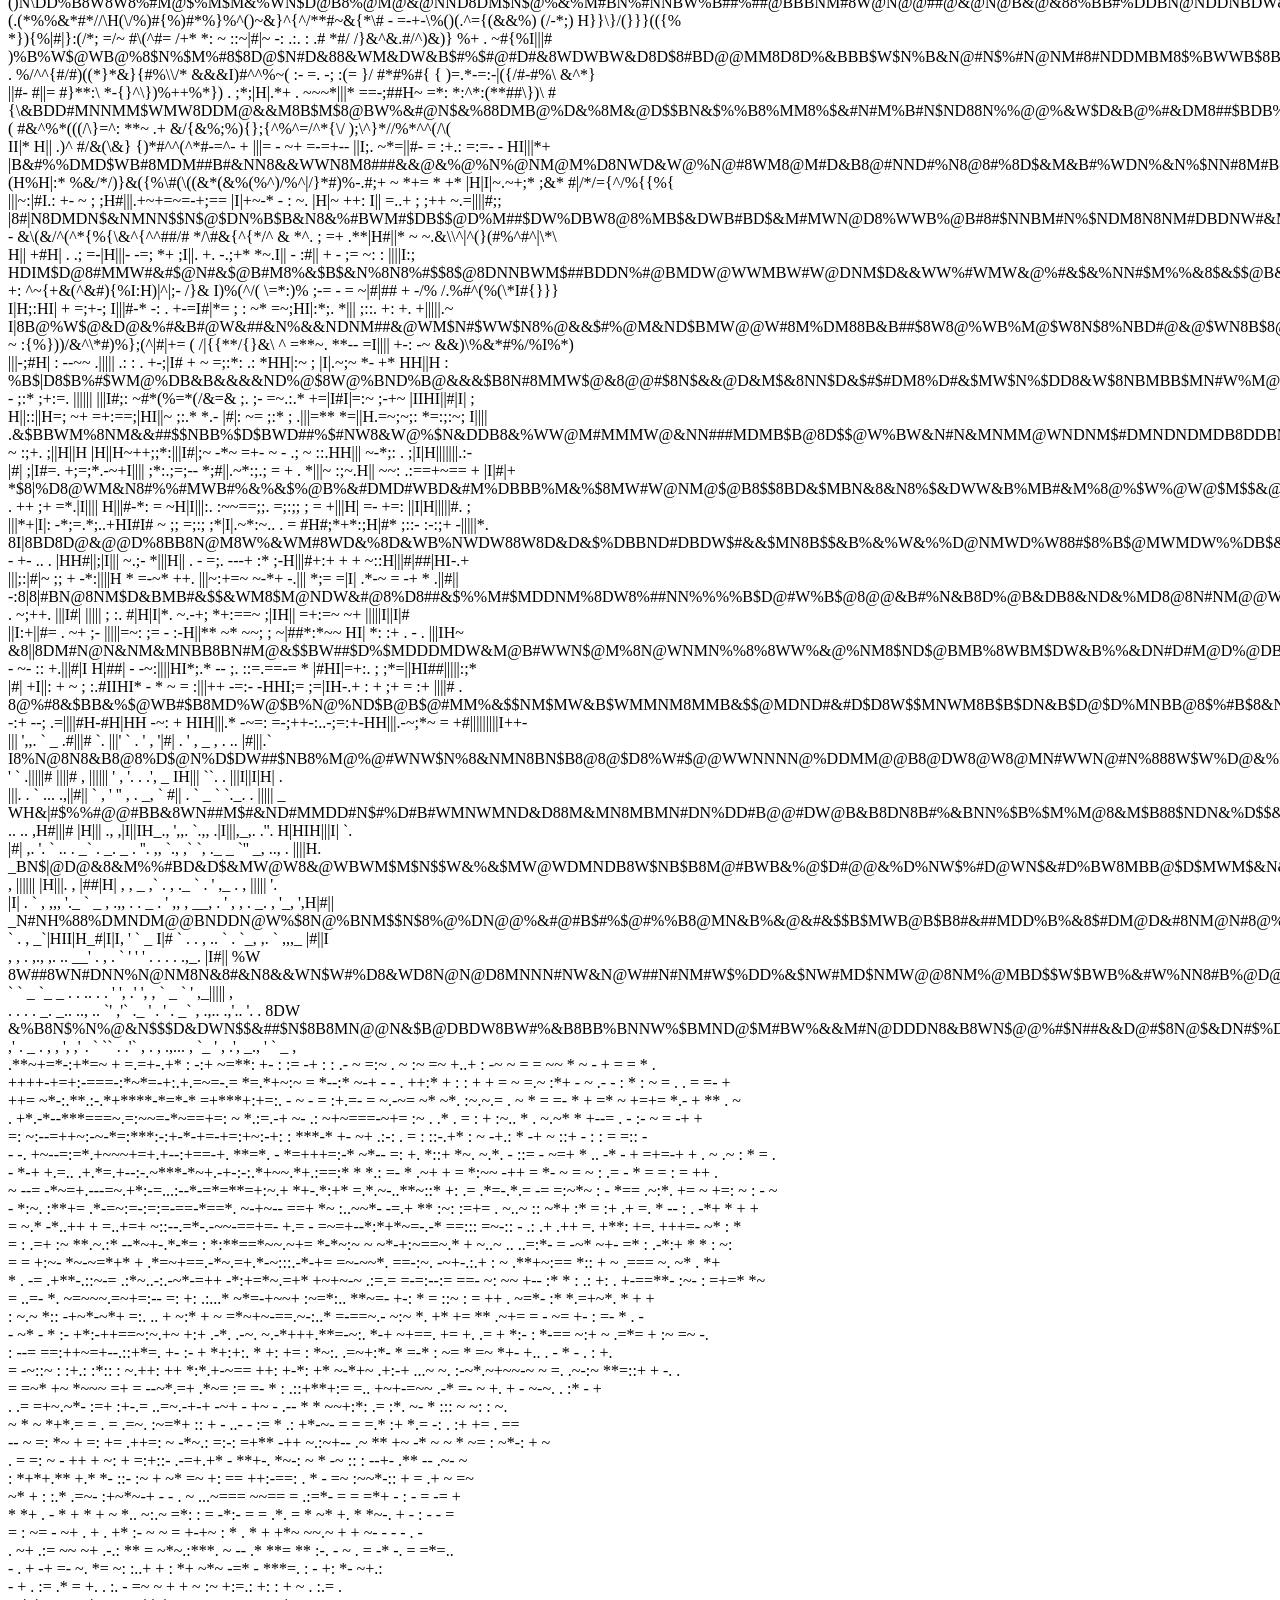
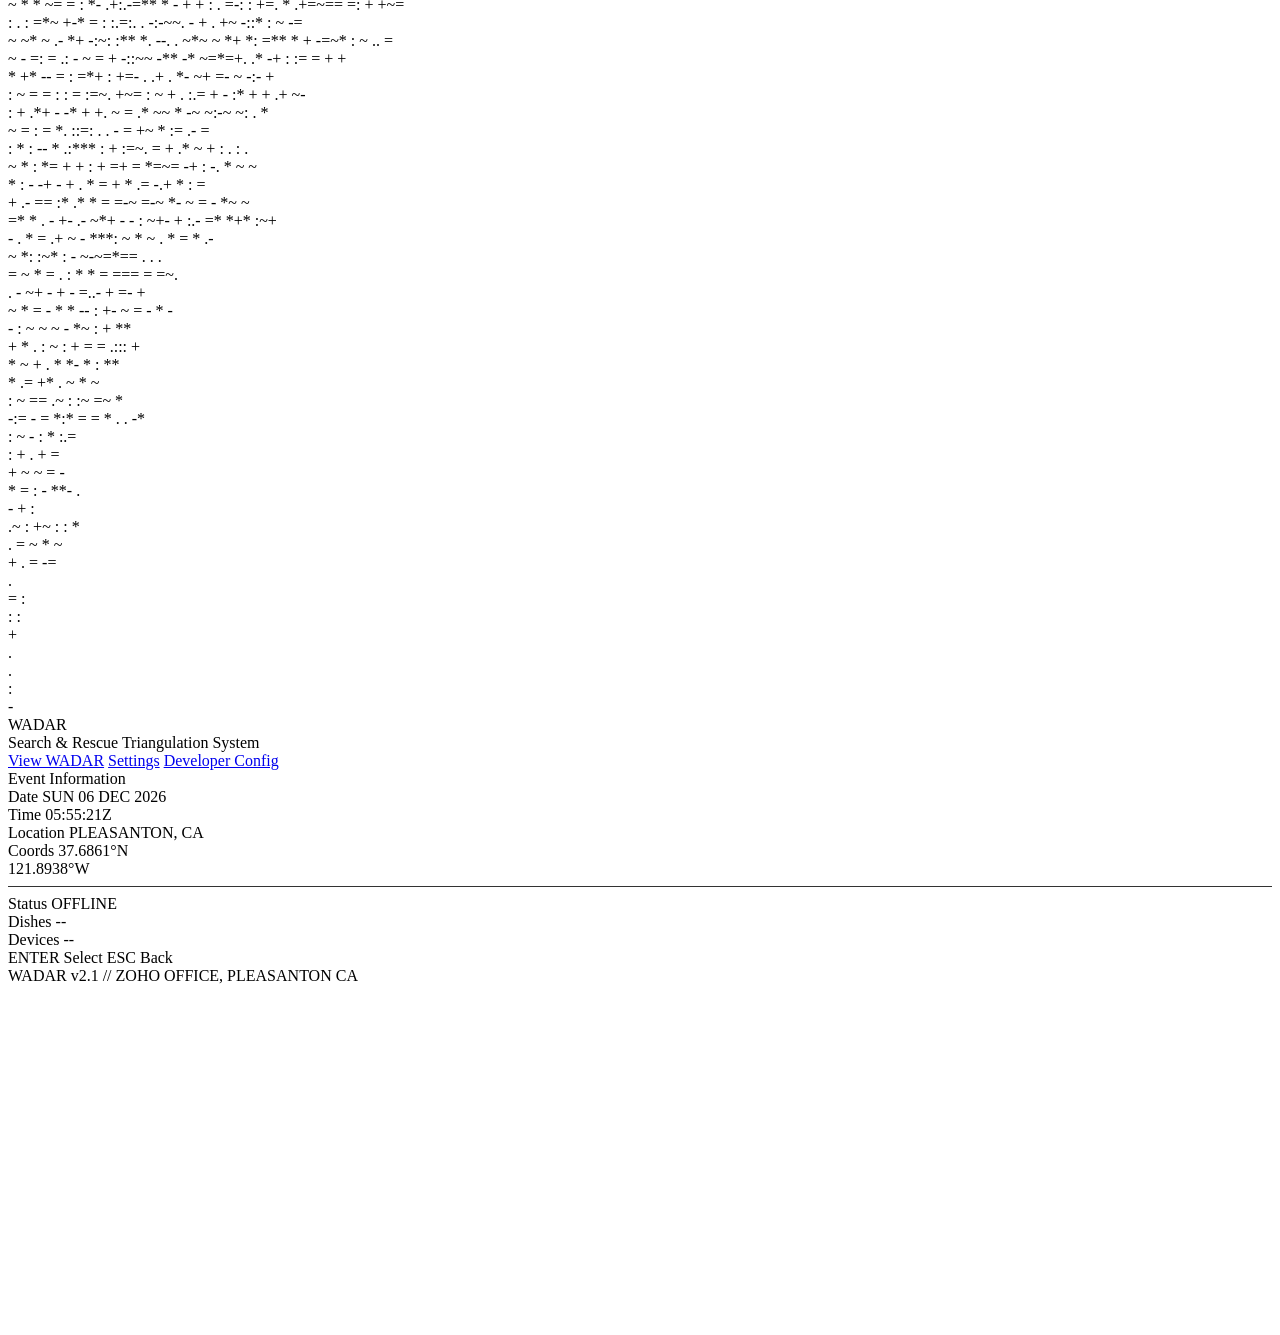
==== commit 0363bb18: "Merge branch 'main' of https://github.com/Hack-Pac/wadar" ====
--- a/frontend/templates/landing.html
+++ b/frontend/templates/landing.html
@@ -55,11 +55,11 @@
         </div>
         <div class="info-row" style="margin-top: 8px; padding-top: 8px; border-top: 1px solid #333;">
           <span class="label">Status</span>
-          <span class="value" id="info-status">STANDBY</span>
+          <span class="value" id="info-status">--</span>
         </div>
         <div class="info-row">
           <span class="label">Dishes</span>
-          <span class="value">2 ONLINE</span>
+          <span class="value" id="info-dishes">--</span>
         </div>
         <div class="info-row">
           <span class="label">Devices</span>
@@ -597,10 +597,64 @@
   setTimeout(function() {
     updateInfo();
     setInterval(updateInfo, 1000);
-    document.getElementById('info-status').textContent = 'OPERATIONAL';
-    document.getElementById('info-devices').textContent = '3 DETECTED';
+    connectLandingWS();
   }, bootOrder.length * bootDelay + 200);
 });
+
+var lws = null;
+var lwsCallbacks = {};
+
+function sendCmd(cmd, cb) {
+  if (!lws || lws.readyState !== 1) {
+    cb(null, 'NOT CONNECTED');
+    return;
+  }
+  lwsCallbacks[cmd] = cb;
+  lws.send(JSON.stringify({cmd: cmd}));
+}
+
+function pollStatus() {
+  sendCmd('PING SERVER', function(data, err) {
+    document.getElementById('info-status').textContent = err ? 'OFFLINE' : data.result;
+  });
+  sendCmd('COUNT DISH', function(data, err) {
+    var n = (data && data.result !== undefined) ? data.result : 0;
+    document.getElementById('info-dishes').textContent = n + ' ONLINE';
+  });
+  sendCmd('COUNT DEVICE', function(data, err) {
+    var n = (data && data.result !== undefined) ? data.result : 0;
+    document.getElementById('info-devices').textContent = n + ' DETECTED';
+  });
+}
+
+function connectLandingWS() {
+  lws = new WebSocket('ws://localhost:5005');
+  lws.onopen = function() {
+    lws.send(JSON.stringify({data: 'connect', id: 'LANDING-' + Date.now()}));
+  };
+  lws.onmessage = function(e) {
+    try {
+      var data = JSON.parse(e.data);
+      if (data.response === 'CONNECTED') {
+        pollStatus();
+        setInterval(pollStatus, 3000);
+        return;
+      }
+      if (data.cmd && lwsCallbacks[data.cmd]) {
+        lwsCallbacks[data.cmd](data, null);
+        delete lwsCallbacks[data.cmd];
+      }
+    } catch(err) {}
+  };
+  lws.onclose = function() {
+    lws = null;
+    document.getElementById('info-status').textContent = 'OFFLINE';
+    document.getElementById('info-dishes').textContent = '--';
+    document.getElementById('info-devices').textContent = '--';
+    setTimeout(connectLandingWS, 3000);
+  };
+  lws.onerror = function() { lws.close(); };
+}
 
 /* Keyboard navigation */
 var menuItems = document.querySelectorAll('.menu-item');
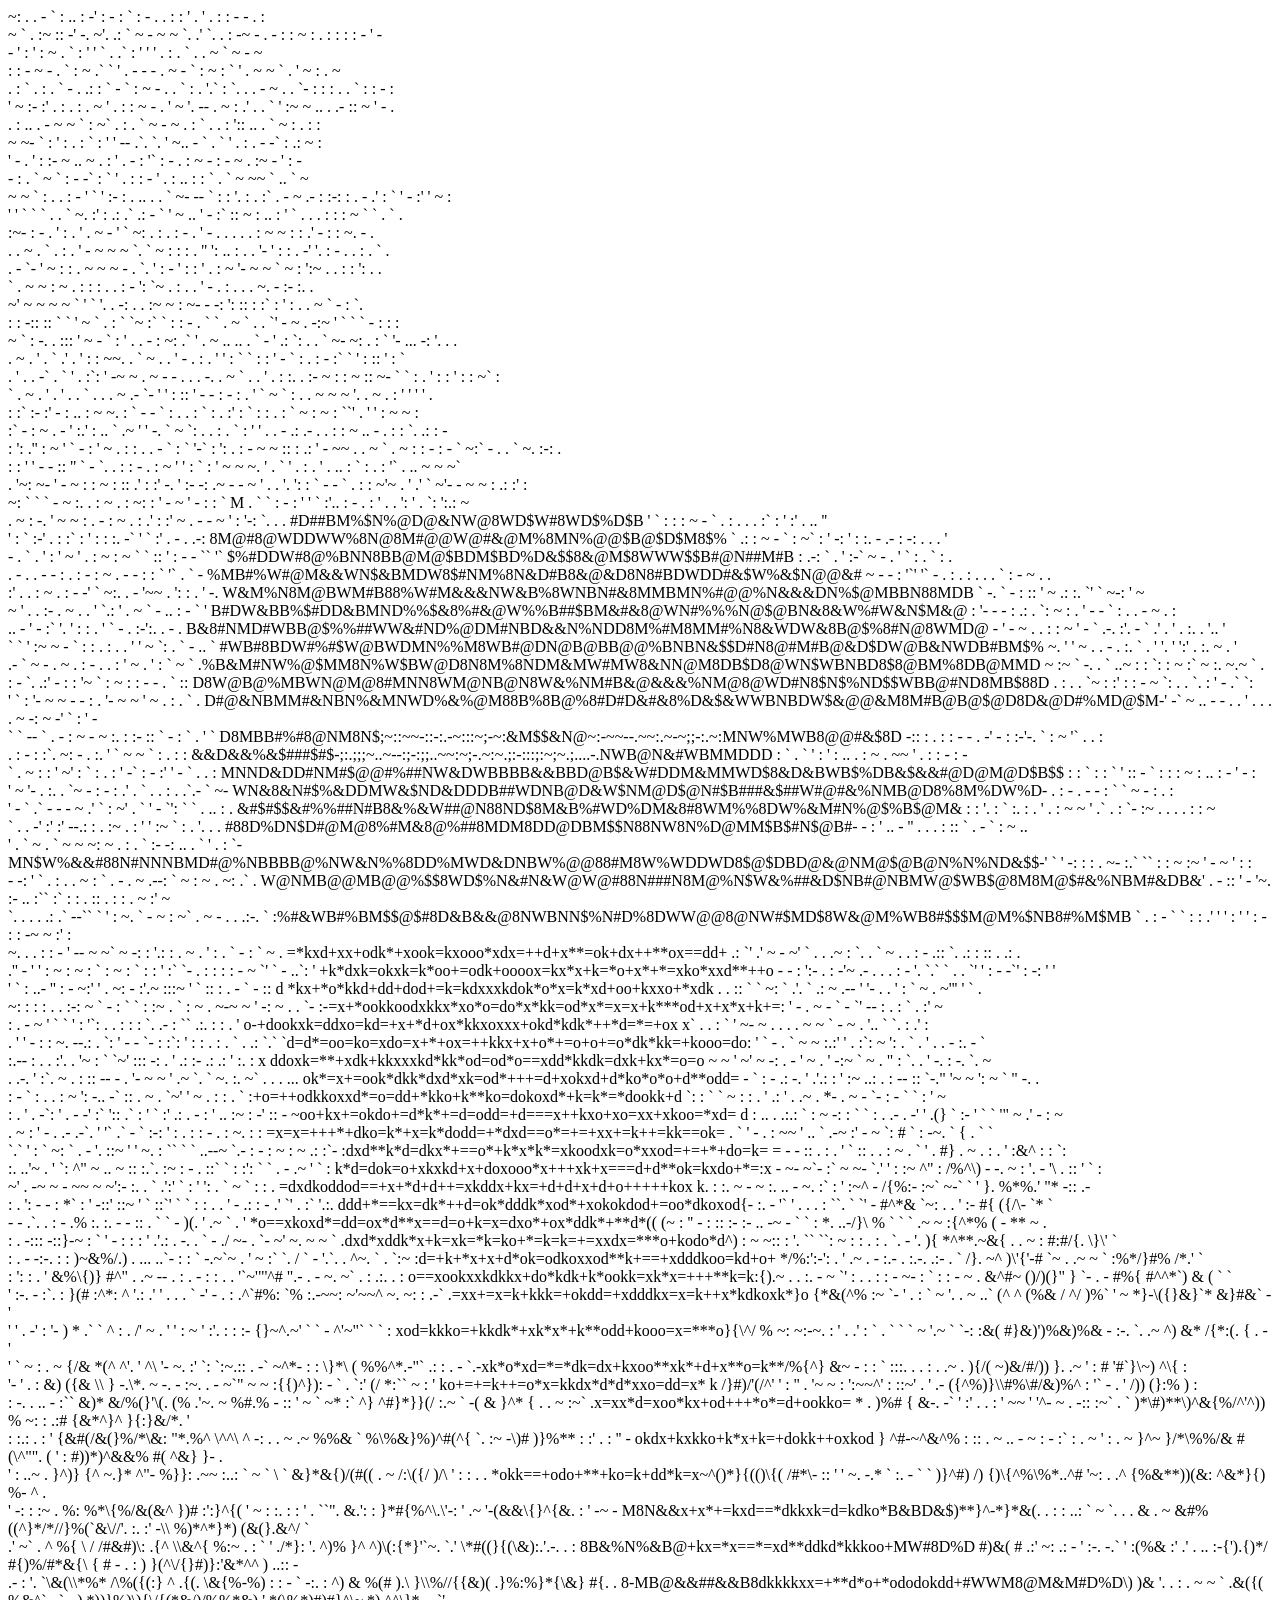
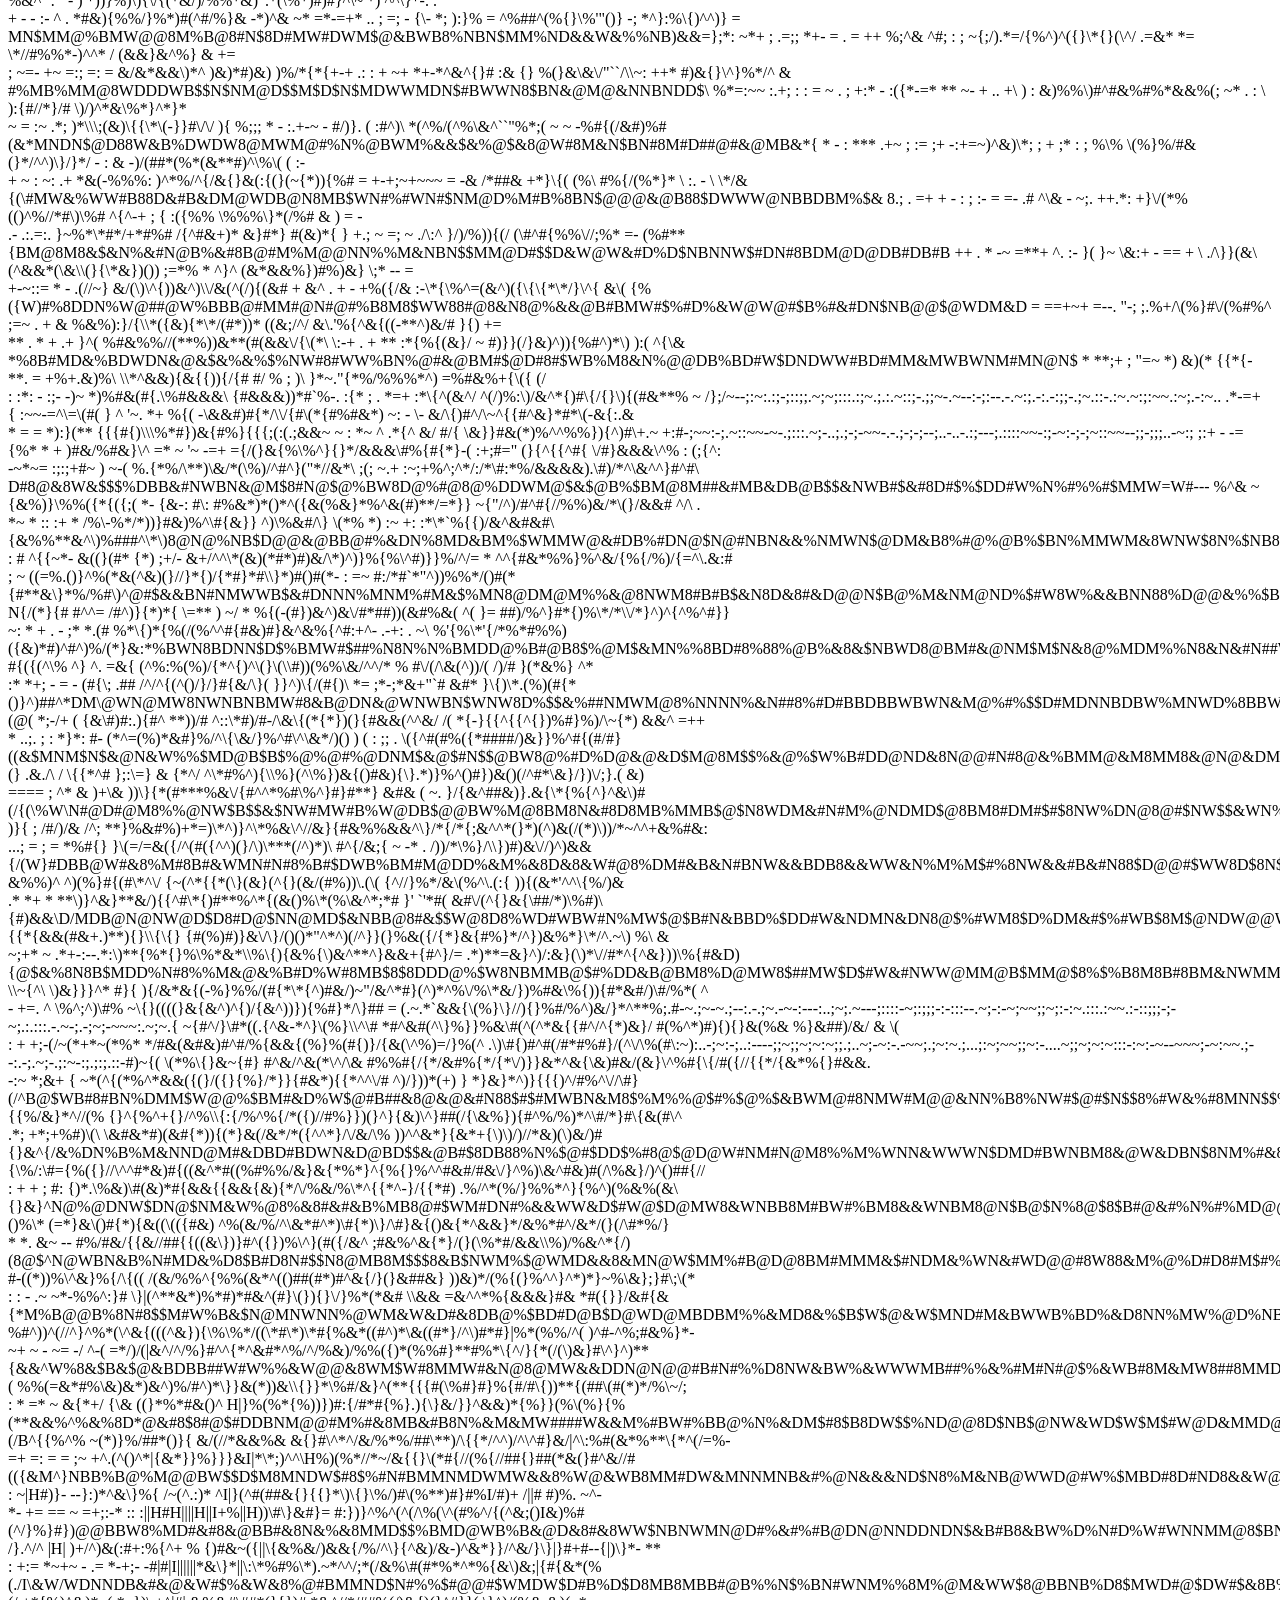
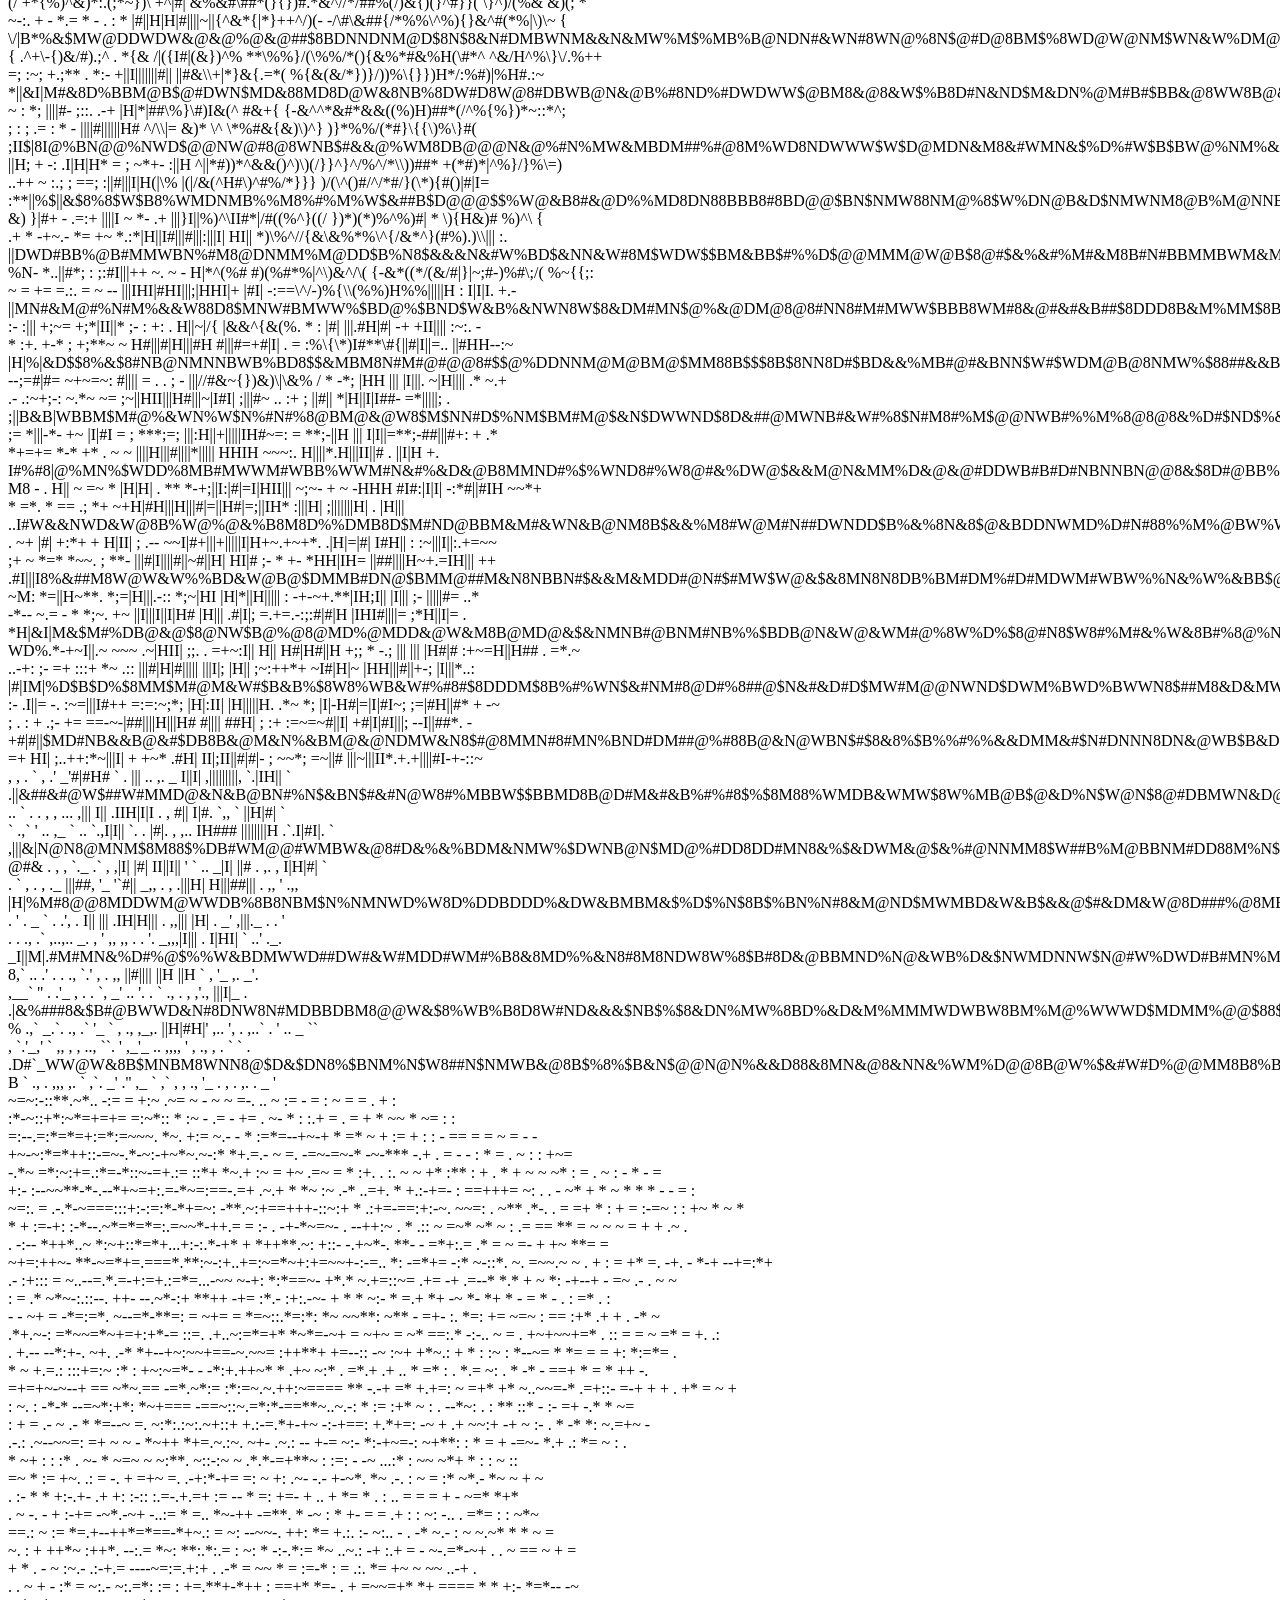
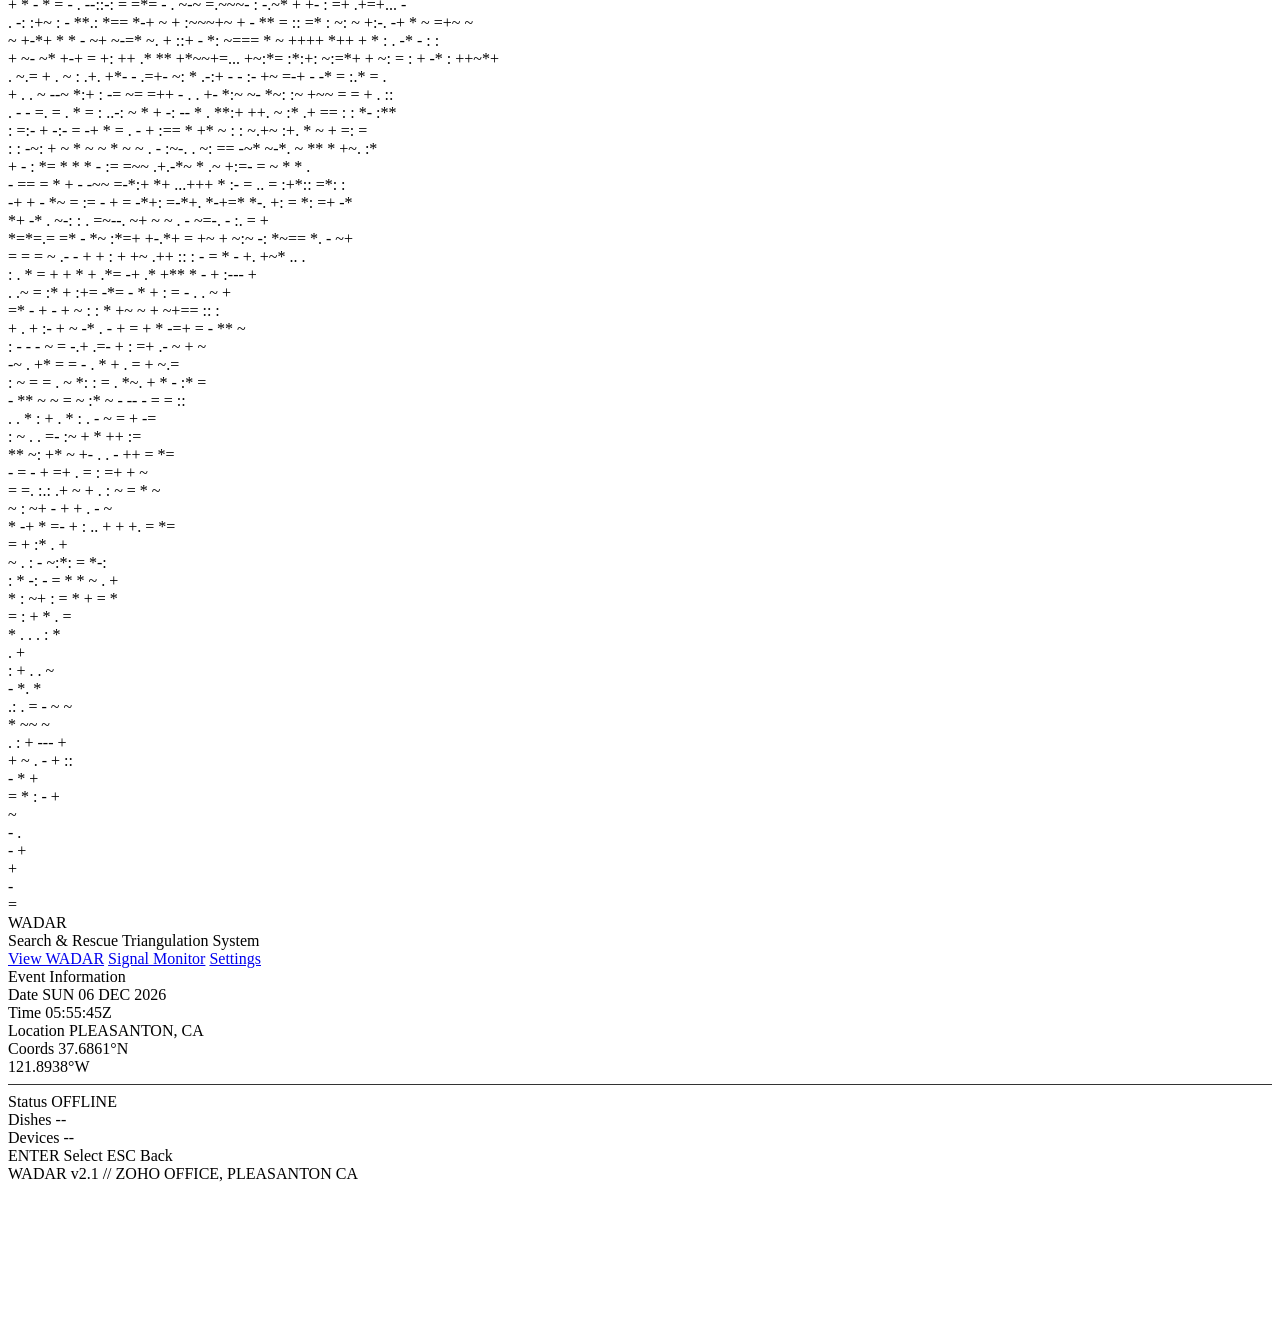
==== commit a3cb4339: "push landing" ====
--- a/frontend/templates/landing.html
+++ b/frontend/templates/landing.html
@@ -24,8 +24,8 @@
   <div class="main">
     <div class="menu-left boot-fade" id="b-menu">
       <a class="menu-item active" href="/wadar">View WADAR</a>
+      <a class="menu-item" href="/signals">Signal Monitor</a>
       <a class="menu-item" href="#">Settings</a>
-      <a class="menu-item" href="#">Developer Config</a>
     </div>
 
     <div style="flex:1"></div>
